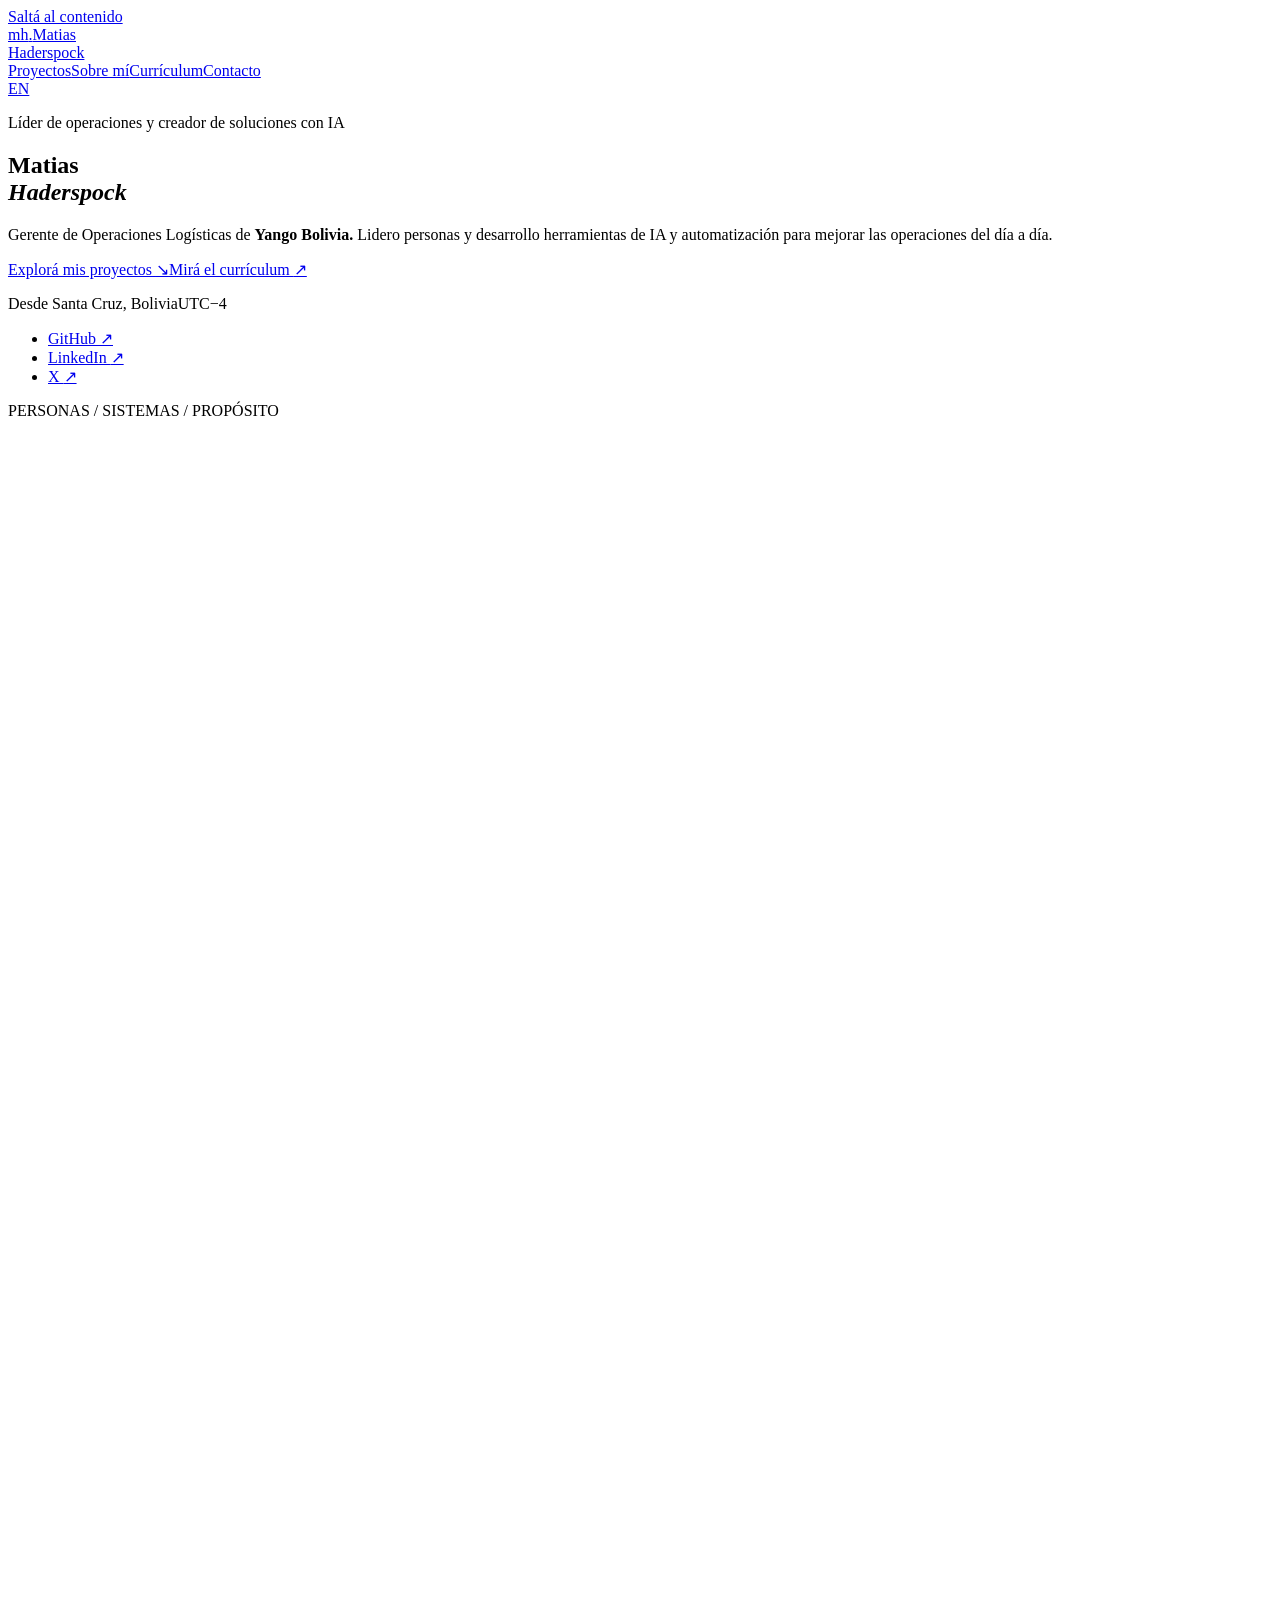
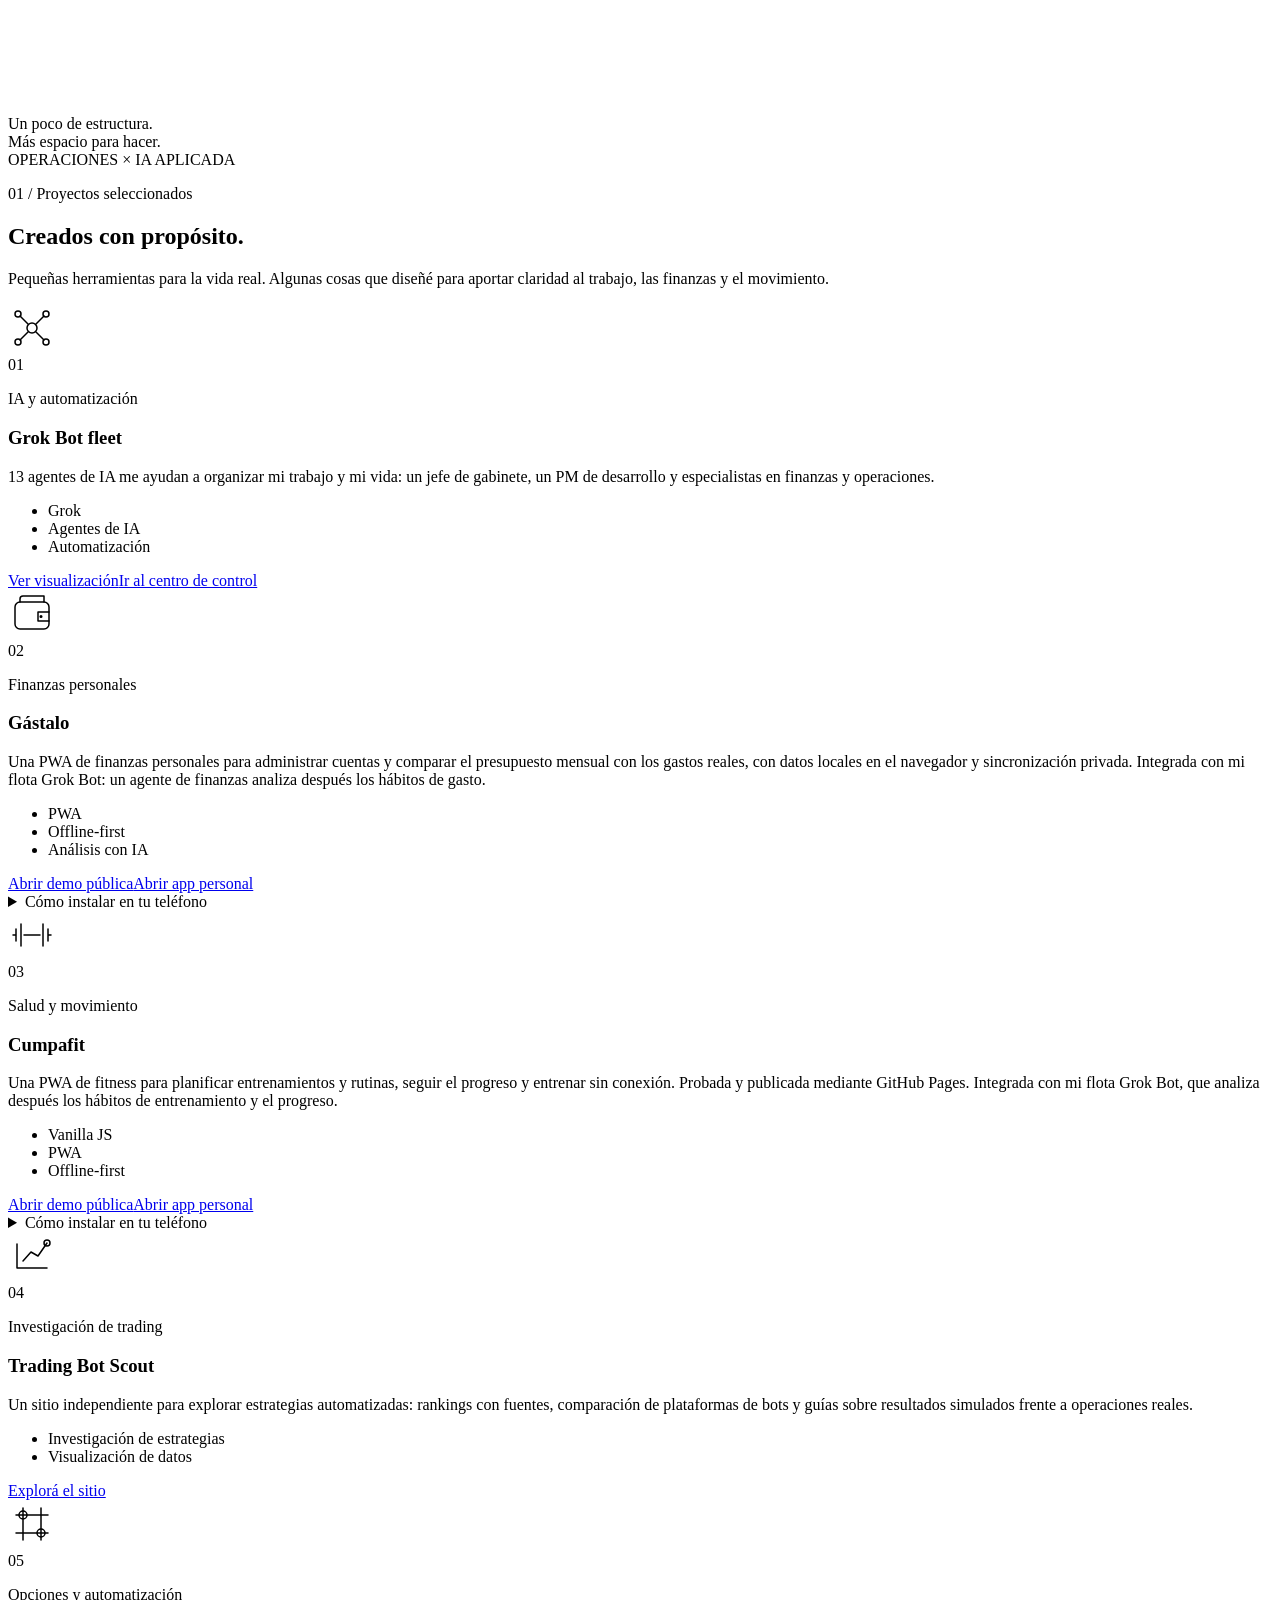
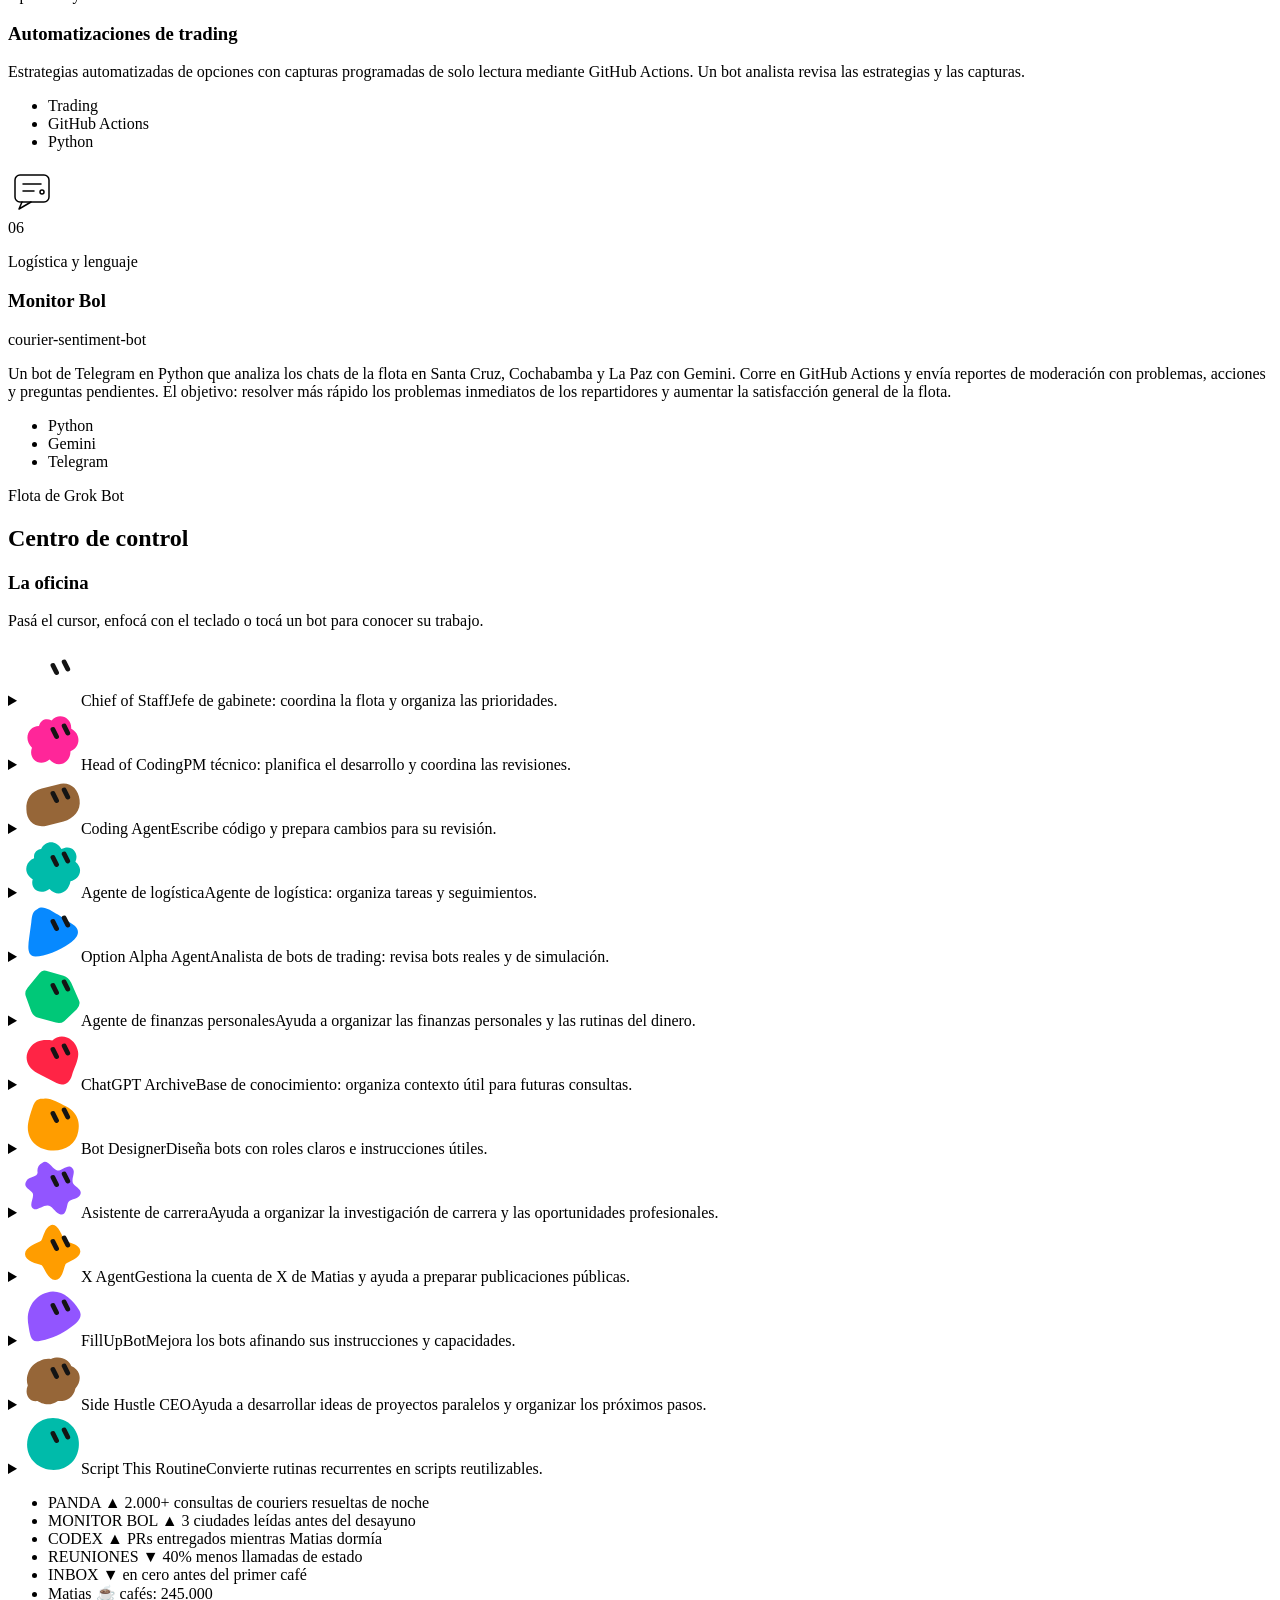
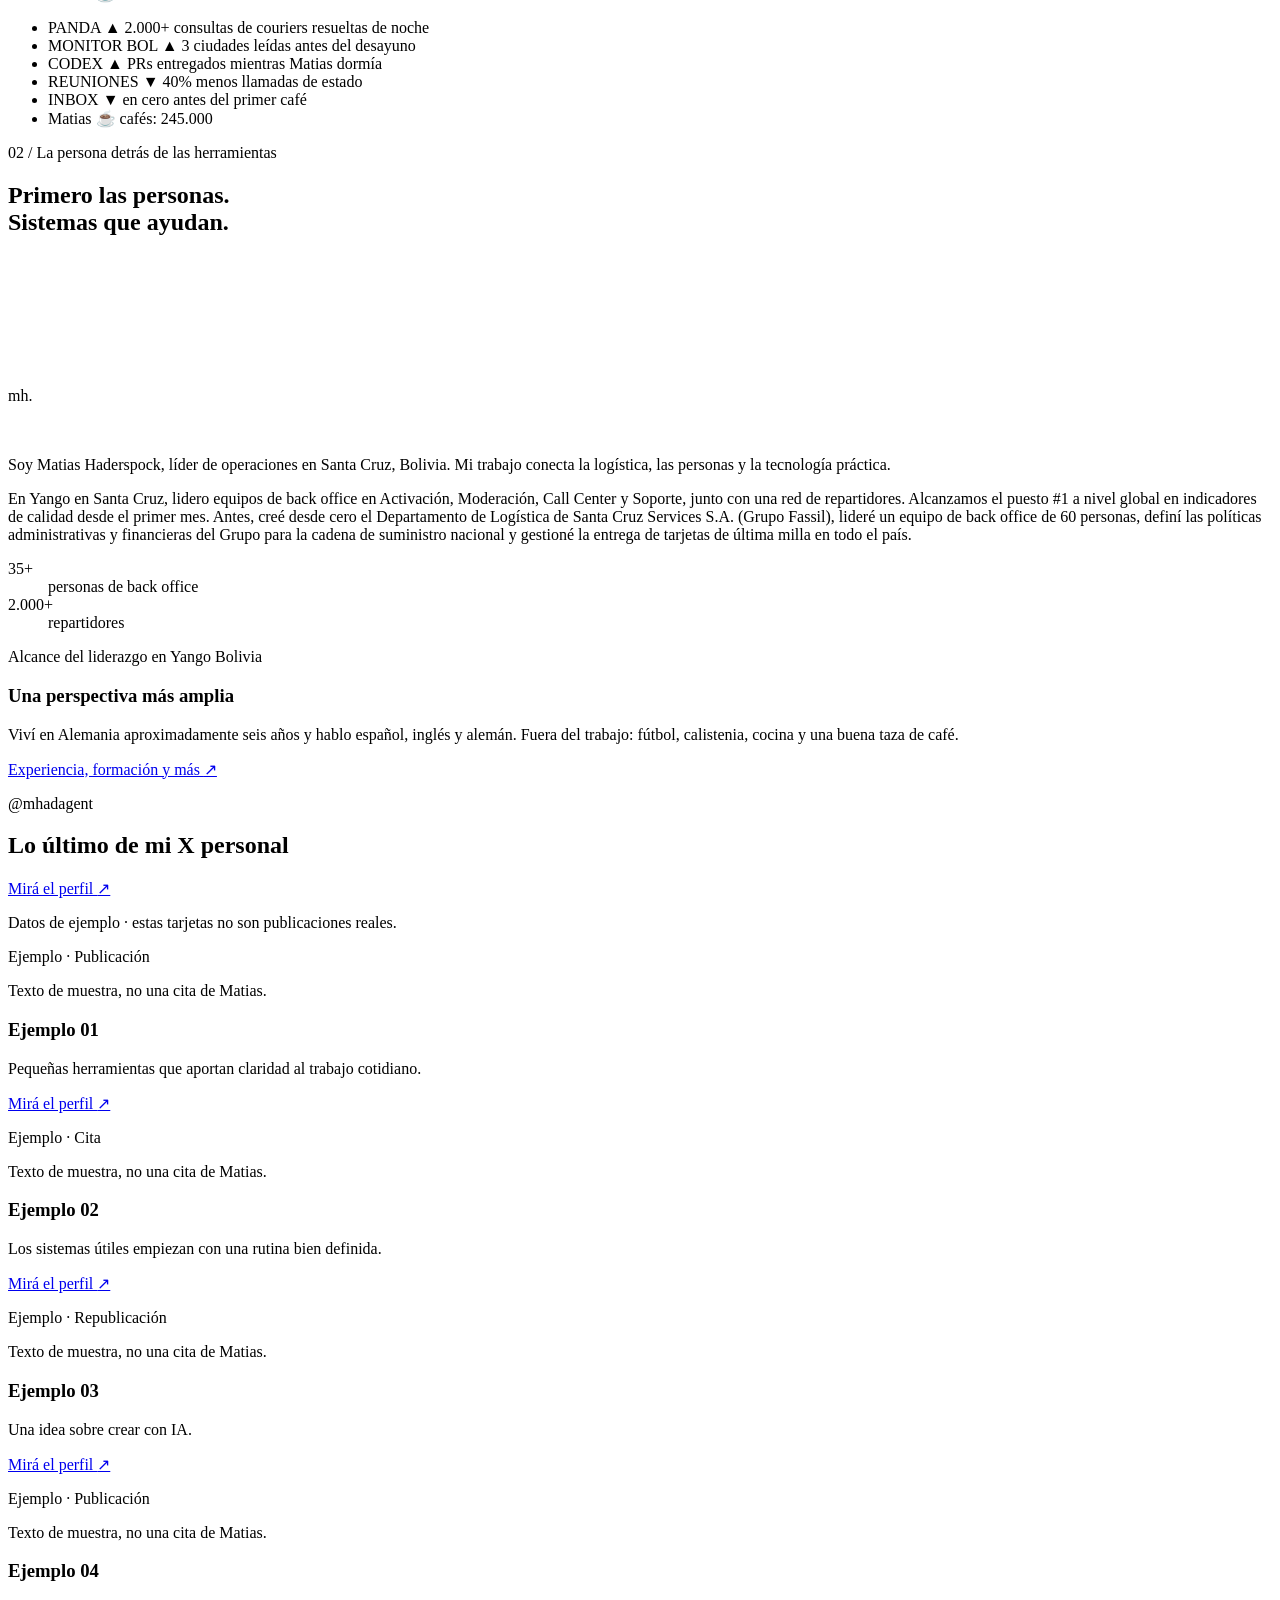
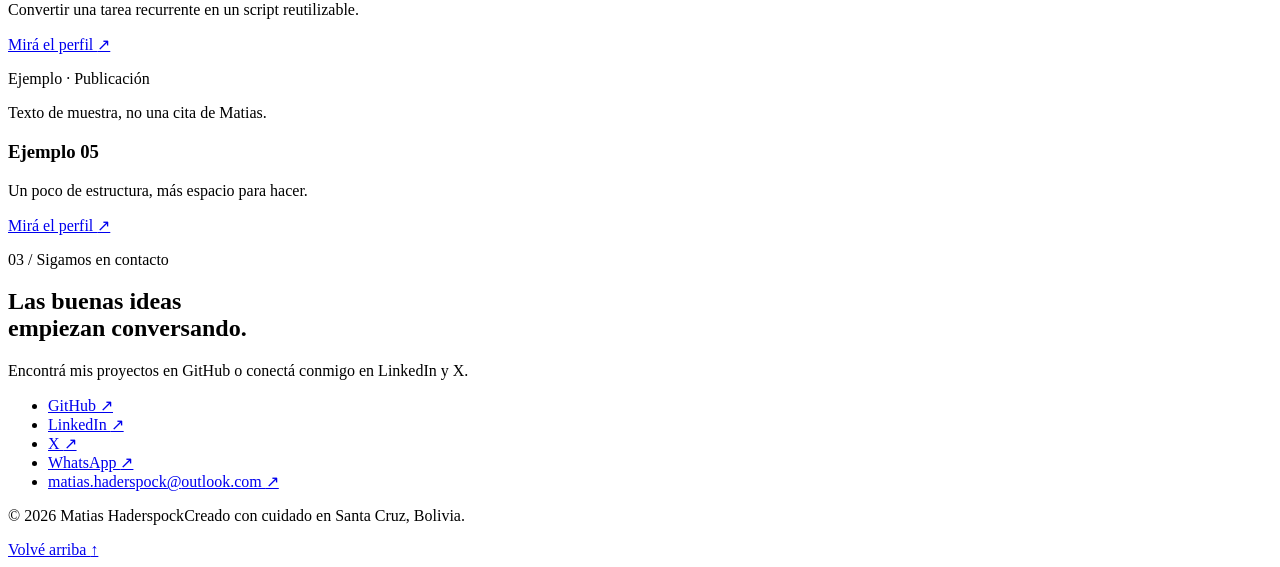
==== public/es/index.html @ 861e6962 "Clarify bilingual introduction and match resume WhatsApp arrows" ====
<!doctype html>
<html lang="es" data-theme="dark">
<head>
  <meta charset="utf-8">
  <meta name="viewport" content="width=device-width, initial-scale=1">
  <meta name="color-scheme" content="light dark">
  <meta name="theme-color" content="#111f2b">
  <script src="/assets/preferences.js"></script>
  <title>Matias Haderspock — Operaciones e IA aplicada</title>
  <meta name="description" content="Matias Haderspock, Gerente de Operaciones Logísticas de Yango Bolivia. Personas, logística y herramientas de IA y automatización con propósito. Lidera a 35+ personas de back office y 2.000+ repartidores en Yango Bolivia.">

  <link rel="canonical" href="https://matiashaderspock.com/es/">
  <link rel="alternate" hreflang="en" href="https://matiashaderspock.com/">
  <link rel="alternate" hreflang="es" href="https://matiashaderspock.com/es/">
  <link rel="alternate" hreflang="x-default" href="https://matiashaderspock.com/">
  <meta property="og:type" content="website">
  <meta property="og:site_name" content="Matias Haderspock">
  <meta property="og:title" content="Matias Haderspock — Operaciones e IA aplicada">
  <meta property="og:description" content="Matias Haderspock, Gerente de Operaciones Logísticas de Yango Bolivia. Personas, logística y herramientas de IA y automatización con propósito. Lidera a 35+ personas de back office y 2.000+ repartidores en Yango Bolivia.">
  <meta property="og:url" content="https://matiashaderspock.com/es/">
  <meta property="og:locale" content="es_BO">
  <meta property="og:locale:alternate" content="en_US">
  <meta property="og:image" content="https://matiashaderspock.com/assets/og-es.png">
  <meta property="og:image:width" content="1200">
  <meta property="og:image:height" content="630">
  <meta property="og:image:alt" content="Matias Haderspock — Operaciones e IA aplicada">
  <meta name="twitter:card" content="summary_large_image">
  <meta name="twitter:title" content="Matias Haderspock — Operaciones e IA aplicada">
  <meta name="twitter:description" content="Matias Haderspock, Gerente de Operaciones Logísticas de Yango Bolivia. Personas, logística y herramientas de IA y automatización con propósito. Lidera a 35+ personas de back office y 2.000+ repartidores en Yango Bolivia.">
  <meta name="twitter:image" content="https://matiashaderspock.com/assets/og-es.png">
  <link rel="icon" href="/favicon.svg" type="image/svg+xml">
  <link rel="icon" href="/favicon.ico" sizes="32x32">
  <link rel="apple-touch-icon" href="/apple-touch-icon.png">
  <link rel="preconnect" href="https://fonts.googleapis.com">
  <link rel="preconnect" href="https://fonts.gstatic.com" crossorigin>
  <link href="https://fonts.googleapis.com/css2?family=DM+Sans:wght@400;500;600;700&amp;family=Libre+Caslon+Display&amp;display=swap" rel="stylesheet">
  <link rel="stylesheet" href="/assets/styles.css">
  <link rel="stylesheet" href="/assets/mission-control.css?v=20261101-4">
  <script src="/assets/mission-control.js" defer></script>
  <link rel="stylesheet" href="/assets/fleet-video.css">
  <script src="/assets/app.js" defer></script>
  <link rel="stylesheet" href="/assets/x-latest.css">
  <script src="/assets/x-latest.js" defer></script>
  <script type="application/ld+json">
{
  "@context": "https://schema.org",
  "@type": "Person",
  "@id": "https://matiashaderspock.com/#person",
  "name": "Matias Haderspock",
  "url": "https://matiashaderspock.com/",
  "description": "Lidera a 35+ personas de back office y 2.000+ repartidores en Yango Bolivia.",
  "jobTitle": "Gerente de Operaciones Logísticas",
  "worksFor": {
    "@type": "Organization",
    "name": "Yango"
  }
}
  </script>
  <link rel="stylesheet" href="/assets/projects.css?v=89d3737b7918">
  <script src="/assets/projects.js?v=2b442bea9472" defer></script>
</head>
<body class="page-home" id="top">
  <a class="skip-link" href="#main">Saltá al contenido</a>
  <header class="site-header wrap">
    <a class="brand" href="/es/" aria-label="Matias Haderspock · Volvé al inicio"><span class="brand-mark" aria-hidden="true">mh<span>.</span></span><span class="brand-name">Matias<br>Haderspock</span></a>
    <nav class="main-nav" aria-label="Navegación principal">
      <a href="/es/#work">Proyectos</a><a href="/es/#about">Sobre mí</a><a href="/es/resume/">Currículum</a><a href="/es/#contact">Contacto</a>
    </nav>
    <div class="header-controls"><a class="language-switch" href="/" hreflang="en" lang="en" aria-label="View this page in English">EN</a><button class="theme-toggle" type="button" aria-label="Cambiá el tema de color" data-light-label="Cambiá a tema claro" data-dark-label="Cambiá a tema oscuro" hidden><svg width="18" height="18" viewBox="0 0 24 24" fill="none" stroke="currentColor" stroke-width="1.5" aria-hidden="true"><circle cx="12" cy="12" r="4"/><path d="M12 2v2m0 16v2M2 12h2m16 0h2M5 5l1.5 1.5m11 11L19 19M5 19l1.5-1.5m11-11L19 5"/></svg></button></div>
  </header>
  <main id="main" tabindex="-1">
    <section class="hero wrap" aria-labelledby="hero-title">
      <div class="hero-content"><p class="eyebrow"><span class="small-rule"></span>Líder de operaciones y creador de soluciones con IA</p><h1 id="hero-title">Matias<br><em>Haderspock</em></h1><p class="hero-intro">Gerente de Operaciones Logísticas de <strong>Yango Bolivia.</strong> Lidero personas y desarrollo herramientas de IA y automatización para mejorar las operaciones del día a día.</p><div class="hero-actions"><a class="button primary" href="#work">Explorá mis proyectos <span aria-hidden="true">↘</span></a><a class="text-link" href="/es/resume/">Mirá el currículum <span aria-hidden="true">↗</span></a></div><p class="location"><span class="location-dot" aria-hidden="true"></span>Desde Santa Cruz, Bolivia<span class="location-time">UTC−4</span></p><div class="hero-socials"><ul class="social-links"><li><a href="https://github.com/matiashaderspock-ai">GitHub <span aria-hidden="true">↗</span></a></li><li><a href="https://www.linkedin.com/in/matiashaderspock/">LinkedIn <span aria-hidden="true">↗</span></a></li><li><a href="https://x.com/mhadagent">X <span aria-hidden="true">↗</span></a></li></ul></div></div>
      <div class="hero-art" aria-hidden="true"><span class="art-caption">PERSONAS / SISTEMAS / PROPÓSITO</span><div class="ambient-glow"></div><svg class="contour" viewBox="0 0 460 470" fill="none"><g><ellipse cx="230" cy="235" rx="66" ry="105" transform="rotate(-42 230 235)"/><ellipse cx="230" cy="235" rx="76" ry="113" transform="rotate(-39 230 235)"/><ellipse cx="230" cy="235" rx="86" ry="121" transform="rotate(-36 230 235)"/><ellipse cx="230" cy="235" rx="96" ry="129" transform="rotate(-33 230 235)"/><ellipse cx="230" cy="235" rx="106" ry="137" transform="rotate(-30 230 235)"/><ellipse cx="230" cy="235" rx="116" ry="145" transform="rotate(-27 230 235)"/><ellipse cx="230" cy="235" rx="126" ry="153" transform="rotate(-24 230 235)"/><ellipse cx="230" cy="235" rx="136" ry="161" transform="rotate(-21 230 235)"/><ellipse cx="230" cy="235" rx="146" ry="169" transform="rotate(-18 230 235)"/><ellipse cx="230" cy="235" rx="156" ry="177" transform="rotate(-15 230 235)"/><ellipse cx="230" cy="235" rx="166" ry="185" transform="rotate(-12 230 235)"/><ellipse cx="230" cy="235" rx="176" ry="193" transform="rotate(-9 230 235)"/><ellipse cx="230" cy="235" rx="186" ry="201" transform="rotate(-6 230 235)"/><ellipse cx="230" cy="235" rx="196" ry="209" transform="rotate(-3 230 235)"/></g><circle class="orbit-point" cx="346" cy="120" r="5"/></svg><div class="art-note">Un poco de estructura.<br>Más espacio para hacer.</div><span class="art-bottom"><span></span>OPERACIONES × IA APLICADA</span></div>
    </section>
    <section class="section wrap" id="work" aria-labelledby="work-title"><div class="section-heading reveal"><div><p class="eyebrow">01 / Proyectos seleccionados</p><h2 id="work-title">Creados con propósito.</h2></div><p>Pequeñas herramientas para la vida real. Algunas cosas que diseñé para aportar claridad al trabajo, las finanzas y el movimiento.</p></div><div class="projects-grid"><article class="project-card reveal" id="grok" data-card-image="/media/bot-fleet-card-still.jpg" data-card-video="/media/bot-fleet-night.mp4"><div class="project-top"><div class="project-icon icon-grok"><svg width="48" height="48" viewBox="0 0 48 48" fill="none" stroke="currentColor" stroke-width="1.5" stroke-linecap="round" stroke-linejoin="round" aria-hidden="true"><circle cx="24" cy="24" r="5"/><circle cx="10" cy="10" r="3"/><circle cx="38" cy="10" r="3"/><circle cx="10" cy="38" r="3"/><circle cx="38" cy="38" r="3"/><path d="m12 12 8 8m8 8 8 8m-24 0 8-8m8-8 8-8"/></svg></div><span class="project-number" aria-hidden="true">01</span></div><p class="eyebrow project-category">IA y automatización</p><h3>Grok Bot fleet</h3><p class="project-description">13 agentes de IA me ayudan a organizar mi trabajo y mi vida: un jefe de gabinete, un PM de desarrollo y especialistas en finanzas y operaciones.</p><ul class="tags" aria-label="Tecnologías y temas"><li>Grok</li><li>Agentes de IA</li><li>Automatización</li></ul><div class="project-bottom project-actions"><a class="button" href="/es/fleet-visualization/" target="_blank" rel="noopener" aria-label="Ver visualización — se abre en una pestaña nueva">Ver visualización</a><a class="button" href="#mission-control">Ir al centro de control</a></div></article>
<article class="project-card reveal" id="gastalo" data-card-image="/media/gastalo-public-demo.png"><div class="project-top"><div class="project-icon icon-gastalo"><svg width="48" height="48" viewBox="0 0 48 48" fill="none" stroke="currentColor" stroke-width="1.5" stroke-linecap="round" stroke-linejoin="round" aria-hidden="true"><rect x="7" y="12" width="34" height="27" rx="5"/><path d="M12 12V9a3 3 0 0 1 3-3h21v6M41 22H30v9h11"/><circle cx="33" cy="26.5" r=".8"/></svg></div><span class="project-number" aria-hidden="true">02</span></div><p class="eyebrow project-category">Finanzas personales</p><h3>Gástalo</h3><p class="project-description">Una PWA de finanzas personales para administrar cuentas y comparar el presupuesto mensual con los gastos reales, con datos locales en el navegador y sincronización privada. Integrada con mi flota Grok Bot: un agente de finanzas analiza después los hábitos de gasto.</p><ul class="tags" aria-label="Tecnologías y temas"><li>PWA</li><li>Offline-first</li><li>Análisis con IA</li></ul><div class="project-bottom project-actions"><a class="button" href="https://matiashaderspock-ai.github.io/gastalo/?demo=1&amp;app-version=53">Abrir demo pública</a><a class="button" href="https://matiashaderspock-ai.github.io/gastalo/">Abrir app personal</a></div><details class="project-install"><summary>Cómo instalar en tu teléfono</summary><p>Primero abre la app personal en tu teléfono. Luego:</p><ul><li><strong>iPhone · Safari:</strong> Compartir → Agregar a pantalla de inicio → Abrir como app web (si aparece) → Agregar.</li><li><strong>Android · Chrome:</strong> Menú → Instalar y crear acceso directo → Instalar. Sigue los pasos; el texto del menú puede variar.</li></ul><p>Agregarla a inicio no copia los datos de otro dispositivo. Exporta un respaldo JSON antes de cambiar de teléfono o borrar los datos del navegador.</p></details></article>
<article class="project-card reveal" id="cumpafit" data-card-image="/media/cumpafit-public-demo.png"><div class="project-top"><div class="project-icon icon-cumpafit"><svg width="48" height="48" viewBox="0 0 48 48" fill="none" stroke="currentColor" stroke-width="1.5" stroke-linecap="round" stroke-linejoin="round" aria-hidden="true"><path d="M16 24h16M8 18v12m5-17v22m27-17v12m-5-17v22M8 24H5m35 0h3"/></svg></div><span class="project-number" aria-hidden="true">03</span></div><p class="eyebrow project-category">Salud y movimiento</p><h3>Cumpafit</h3><p class="project-description">Una PWA de fitness para planificar entrenamientos y rutinas, seguir el progreso y entrenar sin conexión. Probada y publicada mediante GitHub Pages. Integrada con mi flota Grok Bot, que analiza después los hábitos de entrenamiento y el progreso.</p><ul class="tags" aria-label="Tecnologías y temas"><li>Vanilla JS</li><li>PWA</li><li>Offline-first</li></ul><div class="project-bottom project-actions"><a class="button" href="https://matiashaderspock-ai.github.io/cumpafit/?demo=1">Abrir demo pública</a><a class="button" href="https://matiashaderspock-ai.github.io/cumpafit/">Abrir app personal</a></div><details class="project-install"><summary>Cómo instalar en tu teléfono</summary><p>Primero abre la app personal en tu teléfono. Luego:</p><ul><li><strong>iPhone · Safari:</strong> Compartir → Agregar a pantalla de inicio → Abrir como app web (si aparece) → Agregar.</li><li><strong>Android · Chrome:</strong> Menú → Instalar y crear acceso directo → Instalar. Sigue los pasos; el texto del menú puede variar.</li></ul><p>Agregarla a inicio no copia los datos de otro dispositivo. Exporta un respaldo JSON antes de cambiar de teléfono o borrar los datos del navegador.</p></details></article>
<article class="project-card reveal" id="trading-bot-scout"><div class="project-top"><div class="project-icon"><svg width="48" height="48" viewBox="0 0 48 48" fill="none" stroke="currentColor" stroke-width="1.5" stroke-linecap="round" stroke-linejoin="round" aria-hidden="true"><path d="M9 36V12m0 24h30M15 29l8-9 7 4 9-13"/><circle cx="39" cy="11" r="3"/></svg></div><span class="project-number" aria-hidden="true">04</span></div><p class="eyebrow project-category">Investigación de trading</p><h3>Trading Bot Scout</h3><p class="project-description">Un sitio independiente para explorar estrategias automatizadas: rankings con fuentes, comparación de plataformas de bots y guías sobre resultados simulados frente a operaciones reales.</p><ul class="tags" aria-label="Tecnologías y temas"><li>Investigación de estrategias</li><li>Visualización de datos</li></ul><div class="project-bottom project-actions project-actions-single"><a class="button" href="https://tradingbotscout.com">Explorá el sitio</a></div></article>
<article class="project-card reveal" id="trading-automations"><div class="project-top"><div class="project-icon"><svg width="48" height="48" viewBox="0 0 48 48" fill="none" stroke="currentColor" stroke-width="1.5" stroke-linecap="round" stroke-linejoin="round" aria-hidden="true"><path d="M8 15h32M8 33h32M15 8v32m18-32v32"/><circle cx="15" cy="15" r="4"/><circle cx="33" cy="33" r="4"/></svg></div><span class="project-number" aria-hidden="true">05</span></div><p class="eyebrow project-category">Opciones y automatización</p><h3>Automatizaciones de trading</h3><p class="project-description">Estrategias automatizadas de opciones con capturas programadas de solo lectura mediante GitHub Actions. Un bot analista revisa las estrategias y las capturas.</p><ul class="tags" aria-label="Tecnologías y temas"><li>Trading</li><li>GitHub Actions</li><li>Python</li></ul></article>
<article class="project-card reveal" id="monitor"><div class="project-top"><div class="project-icon icon-monitor"><svg width="48" height="48" viewBox="0 0 48 48" fill="none" stroke="currentColor" stroke-width="1.5" stroke-linecap="round" stroke-linejoin="round" aria-hidden="true"><rect x="7" y="8" width="34" height="27" rx="5"/><path d="m14 35-3 7 12-7M15 17h18M15 24h11"/><circle cx="34" cy="25" r="2"/></svg></div><span class="project-number" aria-hidden="true">06</span></div><p class="eyebrow project-category">Logística y lenguaje</p><h3>Monitor Bol</h3><p class="project-repo">courier-sentiment-bot</p><p class="project-description">Un bot de Telegram en Python que analiza los chats de la flota en Santa Cruz, Cochabamba y La Paz con Gemini. Corre en GitHub Actions y envía reportes de moderación con problemas, acciones y preguntas pendientes. El objetivo: resolver más rápido los problemas inmediatos de los repartidores y aumentar la satisfacción general de la flota.</p><ul class="tags" aria-label="Tecnologías y temas"><li>Python</li><li>Gemini</li><li>Telegram</li></ul></article></div></section>

    <section class="section wrap mission-control" id="mission-control" aria-labelledby="mission-title">
      <div class="section-heading"><div><p class="eyebrow">Flota de Grok Bot</p><h2 id="mission-title">Centro de control</h2></div></div>
      <div class="office-glass"><div class="office-heading"><h3>La oficina</h3></div><p class="office-hint">Pasá el cursor, enfocá con el teclado o tocá un bot para conocer su trabajo.</p>
        <div class="office-grid"><details class="bot-desk bot-1"><summary aria-describedby="bot-job-1"><span class="bot-status" aria-hidden="true"></span><span class="bot-avatar" aria-hidden="true"><svg viewBox="0 0 80 80" width="56" height="60" focusable="false"><path d="M40 4C60 4 76 21 76 43C76 64 59 76 39 76C18 76 4 62 4 42C4 21 20 4 40 4Z" fill="#ffffff"/><path d="M40 25l5 10M56 20l5 10" fill="none" stroke="#141414" stroke-width="7" stroke-linecap="round"/></svg></span><span class="bot-table" aria-hidden="true"></span><span class="bot-name">Chief of Staff</span><span class="bot-job" id="bot-job-1">Jefe de gabinete: coordina la flota y organiza las prioridades.</span></summary></details><details class="bot-desk bot-2"><summary aria-describedby="bot-job-2"><span class="bot-status" aria-hidden="true"></span><span class="bot-avatar" aria-hidden="true"><svg viewBox="0 0 80 80" width="56" height="60" focusable="false"><path d="M38 12C49 0 67 8 66 24C80 31 80 50 65 56C65 74 46 81 35 68C20 80 4 66 10 51C-3 39 5 20 20 20C23 10 31 9 38 12Z" fill="#ff2699"/><path d="M40 25l5 10M56 20l5 10" fill="none" stroke="#141414" stroke-width="7" stroke-linecap="round"/></svg></span><span class="bot-table" aria-hidden="true"></span><span class="bot-name">Head of Coding</span><span class="bot-job" id="bot-job-2">PM técnico: planifica el desarrollo y coordina las revisiones.</span></summary></details><details class="bot-desk bot-3"><summary aria-describedby="bot-job-3"><span class="bot-status" aria-hidden="true"></span><span class="bot-avatar" aria-hidden="true"><svg viewBox="0 0 80 80" width="56" height="60" focusable="false"><path d="M24 18L47 12C64 7 76 18 78 34C80 49 70 61 55 65L31 71C14 75 2 64 2 48C1 33 9 22 24 18Z" fill="#966638"/><path d="M40 25l5 10M56 20l5 10" fill="none" stroke="#141414" stroke-width="7" stroke-linecap="round"/></svg></span><span class="bot-table" aria-hidden="true"></span><span class="bot-name">Coding Agent</span><span class="bot-job" id="bot-job-3">Escribe código y prepara cambios para su revisión.</span></summary></details><details class="bot-desk bot-4"><summary aria-describedby="bot-job-4"><span class="bot-status" aria-hidden="true"></span><span class="bot-avatar" aria-hidden="true"><svg viewBox="0 0 80 80" width="56" height="60" focusable="false"><path d="M23 13C29 0 45 0 52 13C66 5 78 18 72 31C85 42 77 57 65 59C62 76 46 82 35 70C21 80 7 70 11 56C-3 48 0 31 13 26C12 18 17 14 23 13Z" fill="#00bbaa"/><path d="M40 25l5 10M56 20l5 10" fill="none" stroke="#141414" stroke-width="7" stroke-linecap="round"/></svg></span><span class="bot-table" aria-hidden="true"></span><span class="bot-name">Agente de logística</span><span class="bot-job" id="bot-job-4">Agente de logística: organiza tareas y seguimientos.</span></summary></details><details class="bot-desk bot-5"><summary aria-describedby="bot-job-5"><span class="bot-status" aria-hidden="true"></span><span class="bot-avatar" aria-hidden="true"><svg viewBox="0 0 80 80" width="56" height="60" focusable="false"><path d="M18 7C25 1 37 9 47 15L68 29C81 37 76 48 64 56C49 67 28 75 15 75C3 75 4 62 6 48L9 26C10 16 11 10 18 7Z" fill="#0789ff"/><path d="M40 25l5 10M56 20l5 10" fill="none" stroke="#141414" stroke-width="7" stroke-linecap="round"/></svg></span><span class="bot-table" aria-hidden="true"></span><span class="bot-name">Option Alpha Agent</span><span class="bot-job" id="bot-job-5">Analista de bots de trading: revisa bots reales y de simulación.</span></summary></details><details class="bot-desk bot-6"><summary aria-describedby="bot-job-6"><span class="bot-status" aria-hidden="true"></span><span class="bot-avatar" aria-hidden="true"><svg viewBox="0 0 80 80" width="56" height="60" focusable="false"><path d="M30 4L55 11Q62 13 66 21L77 46Q80 52 74 59L56 76Q51 80 44 78L19 71Q12 69 9 62L1 40Q-1 34 4 28L21 7Q25 2 30 4Z" fill="#00c878"/><path d="M40 25l5 10M56 20l5 10" fill="none" stroke="#141414" stroke-width="7" stroke-linecap="round"/></svg></span><span class="bot-table" aria-hidden="true"></span><span class="bot-name">Agente de finanzas personales</span><span class="bot-job" id="bot-job-6">Ayuda a organizar las finanzas personales y las rutinas del dinero.</span></summary></details><details class="bot-desk bot-7"><summary aria-describedby="bot-job-7"><span class="bot-status" aria-hidden="true"></span><span class="bot-avatar" aria-hidden="true"><svg viewBox="0 0 80 80" width="56" height="60" focusable="false"><path d="M39 12C52 0 71 9 75 25C79 36 71 49 67 62C64 73 55 78 45 73L18 59C2 51-2 35 7 23C14 12 26 10 39 12Z" fill="#ff2445"/><path d="M40 25l5 10M56 20l5 10" fill="none" stroke="#141414" stroke-width="7" stroke-linecap="round"/></svg></span><span class="bot-table" aria-hidden="true"></span><span class="bot-name">ChatGPT Archive</span><span class="bot-job" id="bot-job-7">Base de conocimiento: organiza contexto útil para futuras consultas.</span></summary></details><details class="bot-desk bot-8"><summary aria-describedby="bot-job-8"><span class="bot-status" aria-hidden="true"></span><span class="bot-avatar" aria-hidden="true"><svg viewBox="0 0 80 80" width="56" height="60" focusable="false"><path d="M27 4C36 2 48 10 59 15C74 23 79 36 76 51C73 68 58 78 41 78C19 78 4 64 4 45C4 35 9 22 12 13C15 6 19 3 27 4Z" fill="#ff9d00"/><path d="M40 25l5 10M56 20l5 10" fill="none" stroke="#141414" stroke-width="7" stroke-linecap="round"/></svg></span><span class="bot-table" aria-hidden="true"></span><span class="bot-name">Bot Designer</span><span class="bot-job" id="bot-job-8">Diseña bots con roles claros e instrucciones útiles.</span></summary></details><details class="bot-desk bot-9"><summary aria-describedby="bot-job-9"><span class="bot-status" aria-hidden="true"></span><span class="bot-avatar" aria-hidden="true"><svg viewBox="0 0 80 80" width="56" height="60" focusable="false"><path d="M25 4C32-2 40 14 46 15C53 16 62 4 68 12C73 18 65 27 69 34C72 39 84 43 78 51C74 57 63 55 61 62C59 70 58 81 49 77C42 74 39 65 32 65C24 65 15 75 10 68C6 62 15 51 10 46C5 41-3 38 2 30C6 23 18 25 18 18C17 12 19 7 25 4Z" fill="#9255ff"/><path d="M40 25l5 10M56 20l5 10" fill="none" stroke="#141414" stroke-width="7" stroke-linecap="round"/></svg></span><span class="bot-table" aria-hidden="true"></span><span class="bot-name">Asistente de carrera</span><span class="bot-job" id="bot-job-9">Ayuda a organizar la investigación de carrera y las oportunidades profesionales.</span></summary></details><details class="bot-desk bot-10"><summary aria-describedby="bot-job-10"><span class="bot-status" aria-hidden="true"></span><span class="bot-avatar" aria-hidden="true"><svg viewBox="0 0 80 80" width="56" height="60" focusable="false"><path d="M36 2C47-3 53 18 56 23C62 27 80 29 79 40C78 49 62 54 58 57C55 64 53 80 43 80C33 80 28 63 24 59C17 57 0 53 0 43C0 33 18 27 23 24C27 17 28 6 36 2Z" fill="#ff9d00"/><path d="M40 25l5 10M56 20l5 10" fill="none" stroke="#141414" stroke-width="7" stroke-linecap="round"/></svg></span><span class="bot-table" aria-hidden="true"></span><span class="bot-name">X Agent</span><span class="bot-job" id="bot-job-10">Gestiona la cuenta de X de Matias y ayuda a preparar publicaciones públicas.</span></summary></details><details class="bot-desk bot-11"><summary aria-describedby="bot-job-11"><span class="bot-status" aria-hidden="true"></span><span class="bot-avatar" aria-hidden="true"><svg viewBox="0 0 80 80" width="56" height="60" focusable="false"><path d="M40 5C56 5 69 18 77 31C85 43 72 52 60 60C48 68 32 74 19 76C8 78 7 66 5 54C0 30 14 7 40 5Z" fill="#9255ff"/><path d="M40 25l5 10M56 20l5 10" fill="none" stroke="#141414" stroke-width="7" stroke-linecap="round"/></svg></span><span class="bot-table" aria-hidden="true"></span><span class="bot-name">FillUpBot</span><span class="bot-job" id="bot-job-11">Mejora los bots afinando sus instrucciones y capacidades.</span></summary></details><details class="bot-desk bot-12"><summary aria-describedby="bot-job-12"><span class="bot-status" aria-hidden="true"></span><span class="bot-avatar" aria-hidden="true"><svg viewBox="0 0 80 80" width="56" height="60" focusable="false"><path d="M37 10C50 4 63 11 66 20C81 26 81 43 72 52C69 66 58 71 47 70C35 79 22 73 18 70C5 72-1 59 4 48C-1 33 9 17 21 13C26 10 32 9 37 10Z" fill="#966638"/><path d="M40 25l5 10M56 20l5 10" fill="none" stroke="#141414" stroke-width="7" stroke-linecap="round"/></svg></span><span class="bot-table" aria-hidden="true"></span><span class="bot-name">Side Hustle CEO</span><span class="bot-job" id="bot-job-12">Ayuda a desarrollar ideas de proyectos paralelos y organizar los próximos pasos.</span></summary></details><details class="bot-desk bot-13"><summary aria-describedby="bot-job-13"><span class="bot-status" aria-hidden="true"></span><span class="bot-avatar" aria-hidden="true"><svg viewBox="0 0 80 80" width="56" height="60" focusable="false"><path d="M40 3C61 3 77 19 77 40C77 61 62 77 41 77C20 77 3 62 3 41C3 20 19 3 40 3Z" fill="#00bbaa"/><path d="M40 25l5 10M56 20l5 10" fill="none" stroke="#141414" stroke-width="7" stroke-linecap="round"/></svg></span><span class="bot-table" aria-hidden="true"></span><span class="bot-name">Script This Routine</span><span class="bot-job" id="bot-job-13">Convierte rutinas recurrentes en scripts reutilizables.</span></summary></details></div>
        <div class="ticker-heading"><button type="button" class="ticker-toggle" data-pause="Pausá la cinta" data-resume="Reanudá la cinta" aria-pressed="false" hidden>Pausá la cinta</button></div>
        <div class="office-ticker" tabindex="0" role="region" aria-label="Actividad"><div class="ticker-track"><ul class="ticker-group"><li class="ticker-up">PANDA ▲ 2.000+ consultas de couriers resueltas de noche</li><li class="ticker-up">MONITOR BOL ▲ 3 ciudades leídas antes del desayuno</li><li class="ticker-up">CODEX ▲ PRs entregados mientras Matias dormía</li><li class="ticker-up">REUNIONES ▼ 40% menos llamadas de estado</li><li class="ticker-up">INBOX ▼ en cero antes del primer café</li><li class="ticker-up">Matias ☕ cafés: 245.000</li></ul><ul class="ticker-group ticker-copy" aria-hidden="true"><li class="ticker-up">PANDA ▲ 2.000+ consultas de couriers resueltas de noche</li><li class="ticker-up">MONITOR BOL ▲ 3 ciudades leídas antes del desayuno</li><li class="ticker-up">CODEX ▲ PRs entregados mientras Matias dormía</li><li class="ticker-up">REUNIONES ▼ 40% menos llamadas de estado</li><li class="ticker-up">INBOX ▼ en cero antes del primer café</li><li class="ticker-up">Matias ☕ cafés: 245.000</li></ul></div></div>
      </div>
    </section>
    <section class="about-section section" id="about" aria-labelledby="about-title"><div class="wrap about-grid"><div class="reveal"><p class="eyebrow">02 / La persona detrás de las herramientas</p><h2 id="about-title">Primero las personas.<br>Sistemas que ayudan.</h2><svg class="about-monogram" width="250" height="180" viewBox="0 0 250 180" aria-hidden="true"><text x="0" y="145" fill="currentColor">mh.</text></svg></div><div class="about-copy reveal"><p class="lead">Soy Matias Haderspock, líder de operaciones en Santa Cruz, Bolivia. Mi trabajo conecta la logística, las personas y la tecnología práctica.</p><p>En Yango en Santa Cruz, lidero equipos de back office en Activación, Moderación, Call Center y Soporte, junto con una red de repartidores. Alcanzamos el puesto #1 a nivel global en indicadores de calidad desde el primer mes. Antes, creé desde cero el Departamento de Logística de Santa Cruz Services S.A. (Grupo Fassil), lideré un equipo de back office de 60 personas, definí las políticas administrativas y financieras del Grupo para la cadena de suministro nacional y gestioné la entrega de tarjetas de última milla en todo el país.</p><dl class="stats"><div><dt>35+</dt><dd>personas de back office</dd></div><div><dt>2.000+</dt><dd>repartidores</dd></div></dl><p class="stats-note">Alcance del liderazgo en Yango Bolivia</p><h3>Una perspectiva más amplia</h3><p>Viví en Alemania aproximadamente seis años y hablo español, inglés y alemán. Fuera del trabajo: fútbol, calistenia, cocina y una buena taza de café.</p><a class="text-link" href="/es/resume/">Experiencia, formación y más <span aria-hidden="true">↗</span></a></div></div></section>
    <section class="section wrap latest-x" id="latest-x" aria-labelledby="x-title"><div class="section-heading"><div><p class="eyebrow">@mhadagent</p><h2 id="x-title">Lo último de mi X personal</h2></div><a class="text-link" href="https://x.com/mhadagent">Mirá el perfil <span aria-hidden="true">↗</span></a></div><p class="x-status" id="x-status" role="status">Datos de ejemplo · estas tarjetas no son publicaciones reales.</p><div class="x-strip" id="x-cards"><article class="x-card"><p class="x-kind">Ejemplo · Publicación</p><span class="x-sample-note">Texto de muestra, no una cita de Matias.</span><h3>Ejemplo 01</h3><p class="x-text">Pequeñas herramientas que aportan claridad al trabajo cotidiano.</p><a class="text-link" href="https://x.com/mhadagent">Mirá el perfil <span aria-hidden="true">↗</span></a></article><article class="x-card"><p class="x-kind">Ejemplo · Cita</p><span class="x-sample-note">Texto de muestra, no una cita de Matias.</span><h3>Ejemplo 02</h3><p class="x-text">Los sistemas útiles empiezan con una rutina bien definida.</p><a class="text-link" href="https://x.com/mhadagent">Mirá el perfil <span aria-hidden="true">↗</span></a></article><article class="x-card"><p class="x-kind">Ejemplo · Republicación</p><span class="x-sample-note">Texto de muestra, no una cita de Matias.</span><h3>Ejemplo 03</h3><p class="x-text">Una idea sobre crear con IA.</p><a class="text-link" href="https://x.com/mhadagent">Mirá el perfil <span aria-hidden="true">↗</span></a></article><article class="x-card"><p class="x-kind">Ejemplo · Publicación</p><span class="x-sample-note">Texto de muestra, no una cita de Matias.</span><h3>Ejemplo 04</h3><p class="x-text">Convertir una tarea recurrente en un script reutilizable.</p><a class="text-link" href="https://x.com/mhadagent">Mirá el perfil <span aria-hidden="true">↗</span></a></article><article class="x-card"><p class="x-kind">Ejemplo · Publicación</p><span class="x-sample-note">Texto de muestra, no una cita de Matias.</span><h3>Ejemplo 05</h3><p class="x-text">Un poco de estructura, más espacio para hacer.</p><a class="text-link" href="https://x.com/mhadagent">Mirá el perfil <span aria-hidden="true">↗</span></a></article></div></section>
    <section class="contact-section wrap section reveal" id="contact" aria-labelledby="contact-title"><p class="eyebrow">03 / Sigamos en contacto</p><h2 id="contact-title">Las buenas ideas<br>empiezan conversando.</h2><p class="contact-copy">Encontrá mis proyectos en GitHub o conectá conmigo en LinkedIn y X.</p><ul class="social-links"><li><a href="https://github.com/matiashaderspock-ai">GitHub <span aria-hidden="true">↗</span></a></li><li><a href="https://www.linkedin.com/in/matiashaderspock/">LinkedIn <span aria-hidden="true">↗</span></a></li><li><a href="https://x.com/mhadagent">X <span aria-hidden="true">↗</span></a></li><li><a href="https://wa.me/59175349410" target="_blank" rel="noopener">WhatsApp <span aria-hidden="true">↗</span></a></li><li><a href="mailto:matias.haderspock@outlook.com">matias.haderspock@<wbr>outlook.com <span aria-hidden="true">↗</span></a></li></ul></section>
  </main>
  <footer class="site-footer wrap"><p>© 2026 Matias Haderspock<span>Creado con cuidado en Santa Cruz, Bolivia.</span></p><a href="#top">Volvé arriba <span aria-hidden="true">↑</span></a></footer>
<dialog class="project-film" aria-labelledby="film-title"><div class="film-heading"><h2 id="film-title">Flota de Grok Bot · video</h2><button type="button" autofocus>Cerrar</button></div><video controls playsinline preload="none" aria-label="Video de la flota Grok Bot"></video></dialog>
</body>
</html>
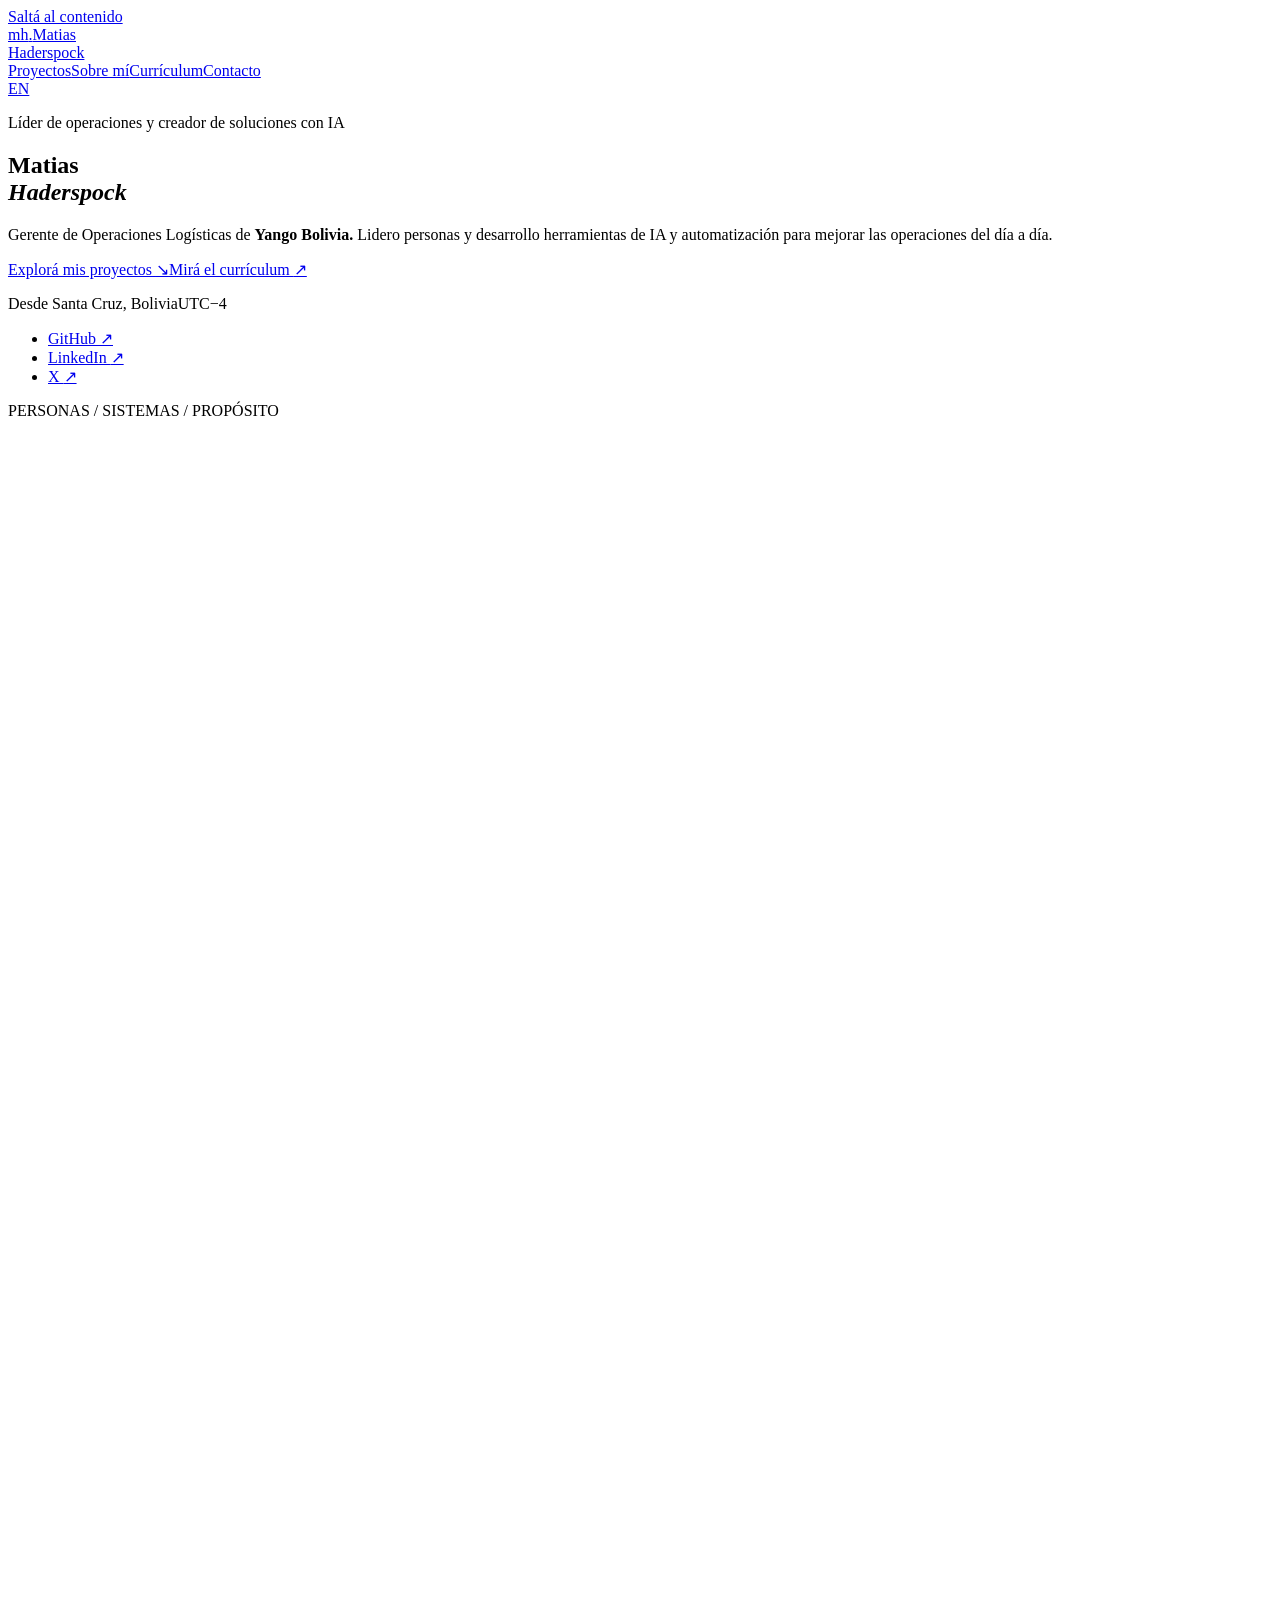
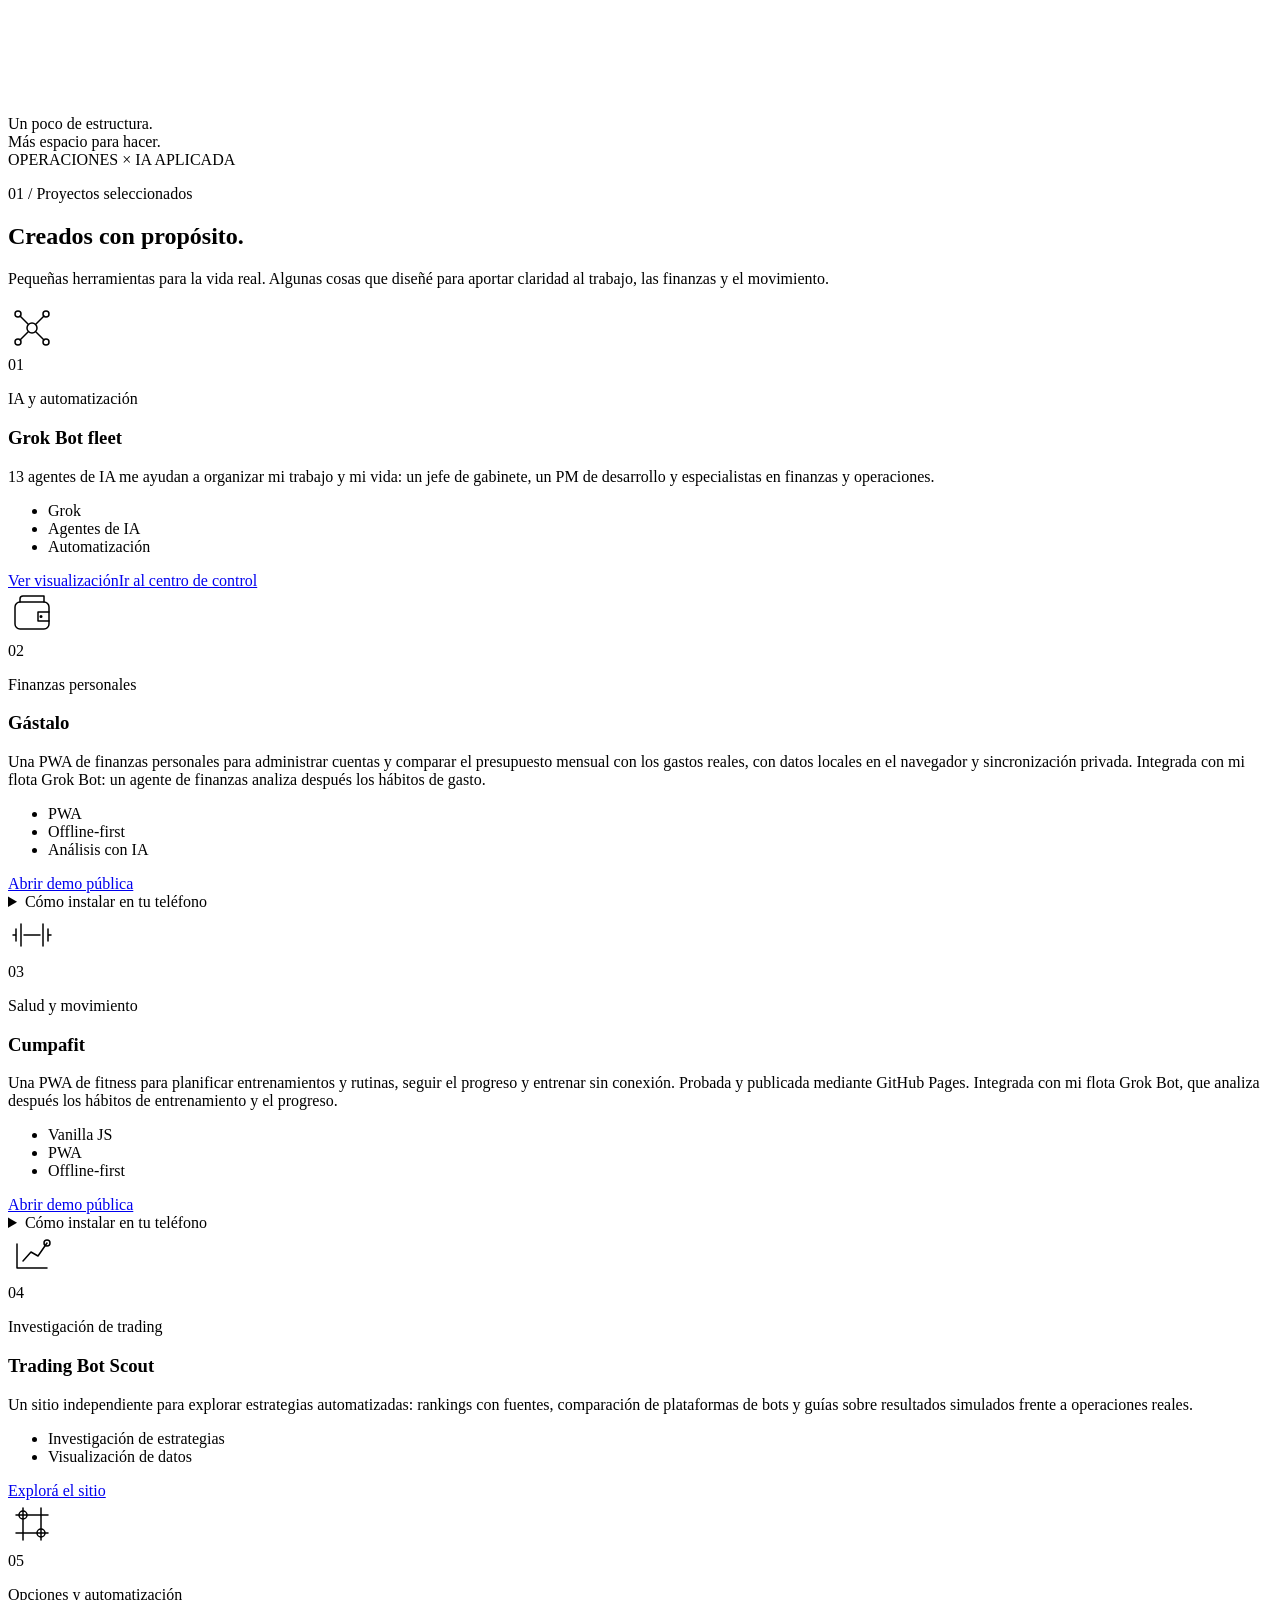
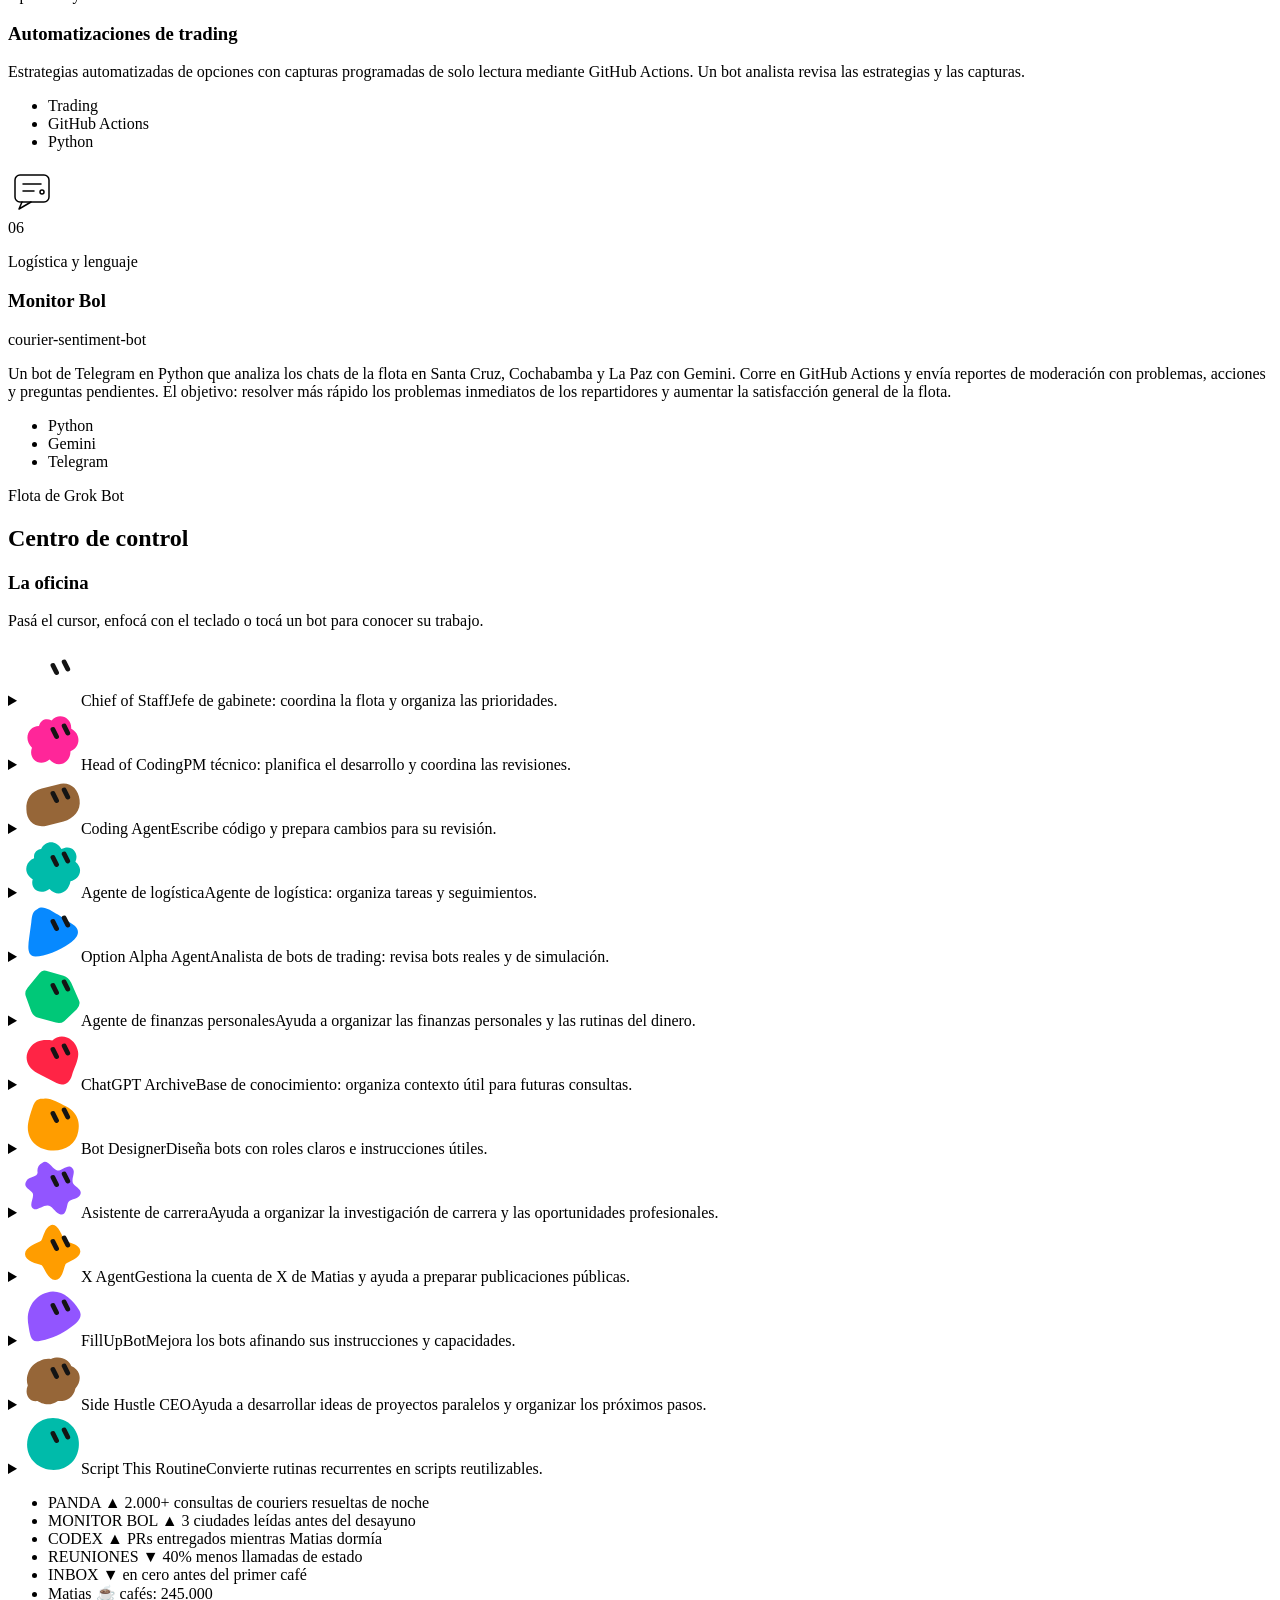
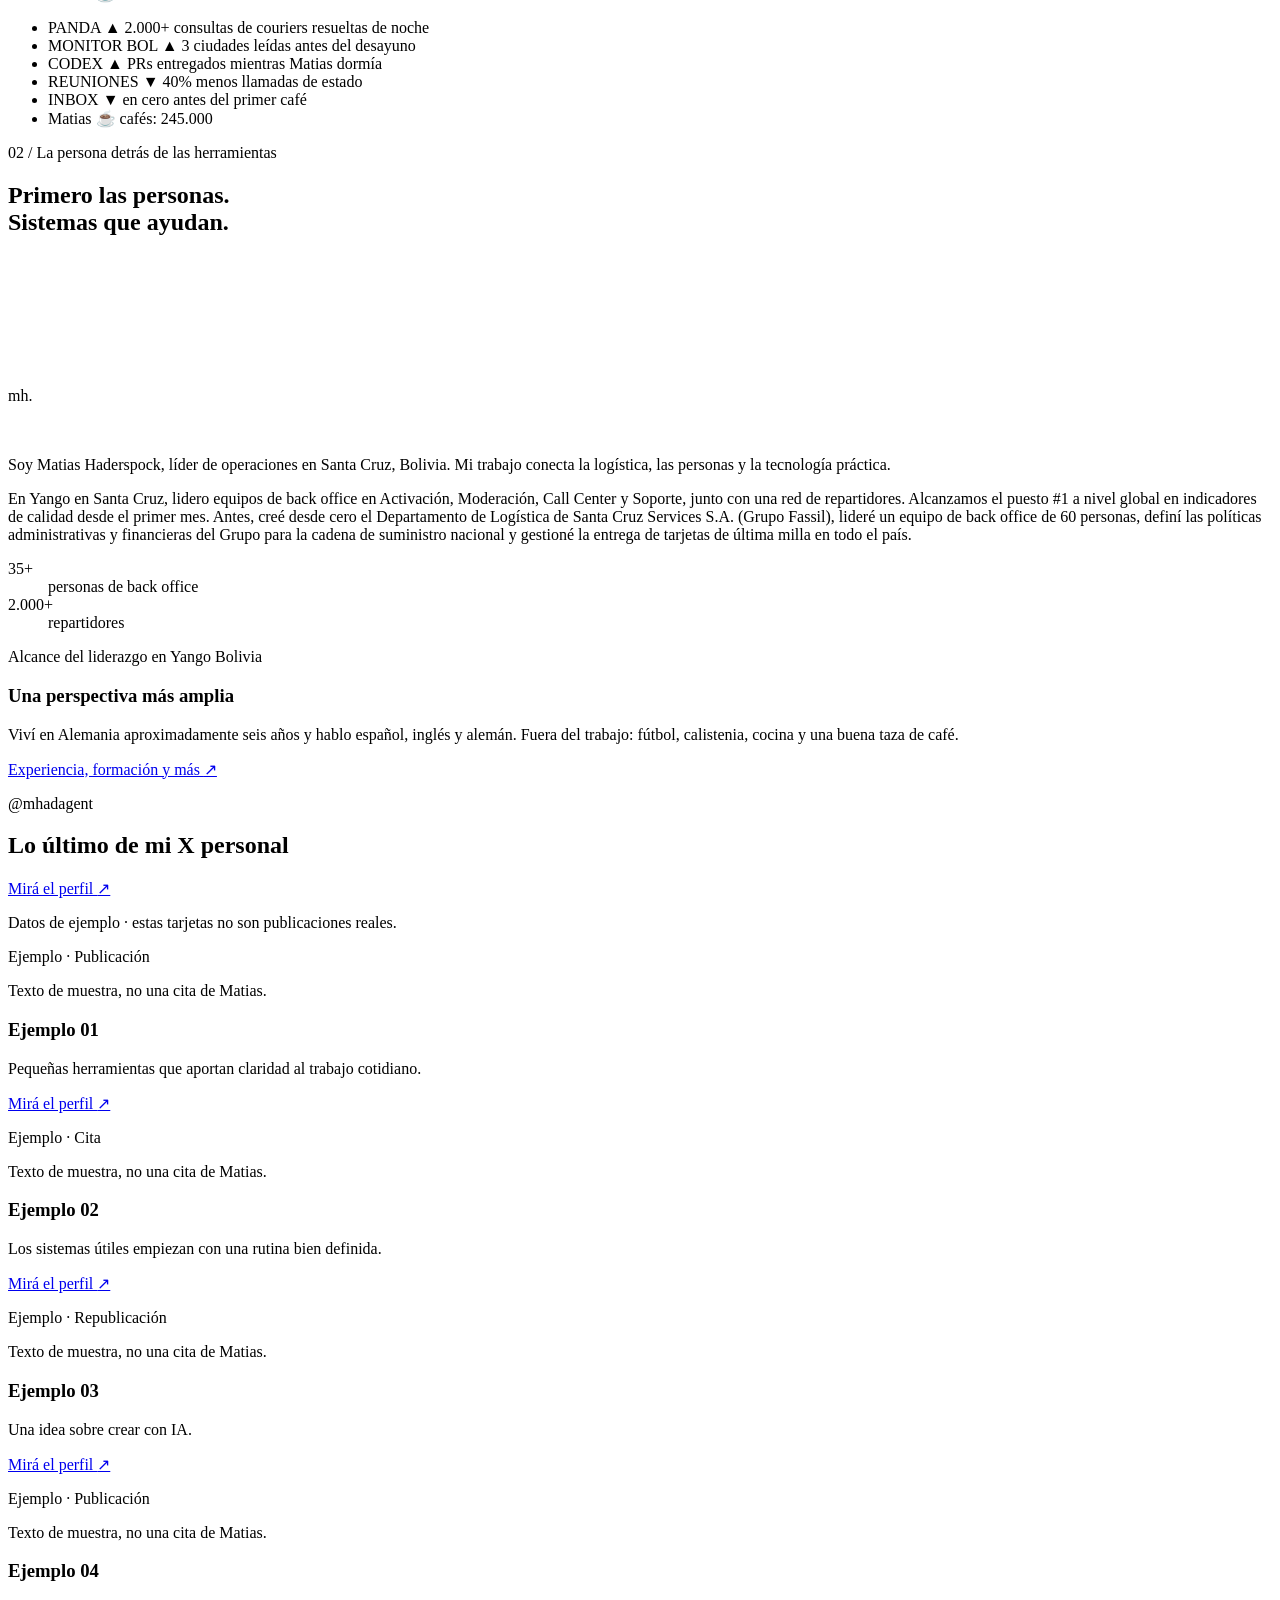
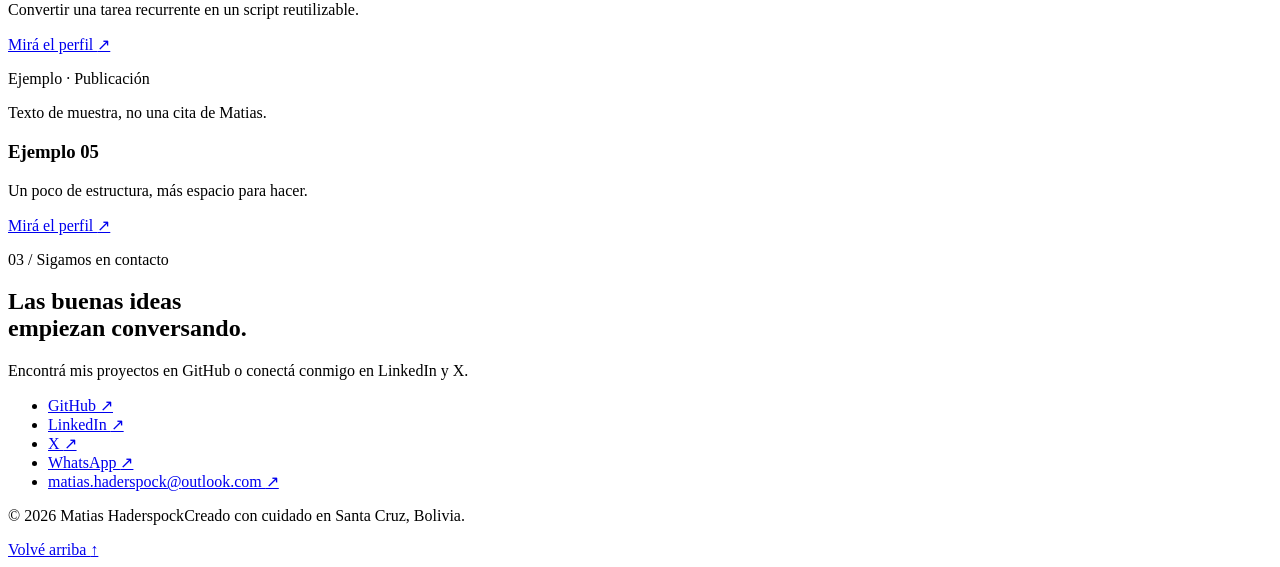
==== commit 4455a0c7: "Compact project navigation and tuck personal apps into install help" ====
--- a/public/es/index.html
+++ b/public/es/index.html
@@ -56,8 +56,8 @@
   }
 }
   </script>
-  <link rel="stylesheet" href="/assets/projects.css?v=89d3737b7918">
-  <script src="/assets/projects.js?v=2b442bea9472" defer></script>
+  <link rel="stylesheet" href="/assets/projects.css?v=a76bd05fa6db">
+  <script src="/assets/projects.js?v=f36818786edd" defer></script>
 </head>
 <body class="page-home" id="top">
   <a class="skip-link" href="#main">Saltá al contenido</a>
@@ -74,9 +74,9 @@
       <div class="hero-art" aria-hidden="true"><span class="art-caption">PERSONAS / SISTEMAS / PROPÓSITO</span><div class="ambient-glow"></div><svg class="contour" viewBox="0 0 460 470" fill="none"><g><ellipse cx="230" cy="235" rx="66" ry="105" transform="rotate(-42 230 235)"/><ellipse cx="230" cy="235" rx="76" ry="113" transform="rotate(-39 230 235)"/><ellipse cx="230" cy="235" rx="86" ry="121" transform="rotate(-36 230 235)"/><ellipse cx="230" cy="235" rx="96" ry="129" transform="rotate(-33 230 235)"/><ellipse cx="230" cy="235" rx="106" ry="137" transform="rotate(-30 230 235)"/><ellipse cx="230" cy="235" rx="116" ry="145" transform="rotate(-27 230 235)"/><ellipse cx="230" cy="235" rx="126" ry="153" transform="rotate(-24 230 235)"/><ellipse cx="230" cy="235" rx="136" ry="161" transform="rotate(-21 230 235)"/><ellipse cx="230" cy="235" rx="146" ry="169" transform="rotate(-18 230 235)"/><ellipse cx="230" cy="235" rx="156" ry="177" transform="rotate(-15 230 235)"/><ellipse cx="230" cy="235" rx="166" ry="185" transform="rotate(-12 230 235)"/><ellipse cx="230" cy="235" rx="176" ry="193" transform="rotate(-9 230 235)"/><ellipse cx="230" cy="235" rx="186" ry="201" transform="rotate(-6 230 235)"/><ellipse cx="230" cy="235" rx="196" ry="209" transform="rotate(-3 230 235)"/></g><circle class="orbit-point" cx="346" cy="120" r="5"/></svg><div class="art-note">Un poco de estructura.<br>Más espacio para hacer.</div><span class="art-bottom"><span></span>OPERACIONES × IA APLICADA</span></div>
     </section>
     <section class="section wrap" id="work" aria-labelledby="work-title"><div class="section-heading reveal"><div><p class="eyebrow">01 / Proyectos seleccionados</p><h2 id="work-title">Creados con propósito.</h2></div><p>Pequeñas herramientas para la vida real. Algunas cosas que diseñé para aportar claridad al trabajo, las finanzas y el movimiento.</p></div><div class="projects-grid"><article class="project-card reveal" id="grok" data-card-image="/media/bot-fleet-card-still.jpg" data-card-video="/media/bot-fleet-night.mp4"><div class="project-top"><div class="project-icon icon-grok"><svg width="48" height="48" viewBox="0 0 48 48" fill="none" stroke="currentColor" stroke-width="1.5" stroke-linecap="round" stroke-linejoin="round" aria-hidden="true"><circle cx="24" cy="24" r="5"/><circle cx="10" cy="10" r="3"/><circle cx="38" cy="10" r="3"/><circle cx="10" cy="38" r="3"/><circle cx="38" cy="38" r="3"/><path d="m12 12 8 8m8 8 8 8m-24 0 8-8m8-8 8-8"/></svg></div><span class="project-number" aria-hidden="true">01</span></div><p class="eyebrow project-category">IA y automatización</p><h3>Grok Bot fleet</h3><p class="project-description">13 agentes de IA me ayudan a organizar mi trabajo y mi vida: un jefe de gabinete, un PM de desarrollo y especialistas en finanzas y operaciones.</p><ul class="tags" aria-label="Tecnologías y temas"><li>Grok</li><li>Agentes de IA</li><li>Automatización</li></ul><div class="project-bottom project-actions"><a class="button" href="/es/fleet-visualization/" target="_blank" rel="noopener" aria-label="Ver visualización — se abre en una pestaña nueva">Ver visualización</a><a class="button" href="#mission-control">Ir al centro de control</a></div></article>
-<article class="project-card reveal" id="gastalo" data-card-image="/media/gastalo-public-demo.png"><div class="project-top"><div class="project-icon icon-gastalo"><svg width="48" height="48" viewBox="0 0 48 48" fill="none" stroke="currentColor" stroke-width="1.5" stroke-linecap="round" stroke-linejoin="round" aria-hidden="true"><rect x="7" y="12" width="34" height="27" rx="5"/><path d="M12 12V9a3 3 0 0 1 3-3h21v6M41 22H30v9h11"/><circle cx="33" cy="26.5" r=".8"/></svg></div><span class="project-number" aria-hidden="true">02</span></div><p class="eyebrow project-category">Finanzas personales</p><h3>Gástalo</h3><p class="project-description">Una PWA de finanzas personales para administrar cuentas y comparar el presupuesto mensual con los gastos reales, con datos locales en el navegador y sincronización privada. Integrada con mi flota Grok Bot: un agente de finanzas analiza después los hábitos de gasto.</p><ul class="tags" aria-label="Tecnologías y temas"><li>PWA</li><li>Offline-first</li><li>Análisis con IA</li></ul><div class="project-bottom project-actions"><a class="button" href="https://matiashaderspock-ai.github.io/gastalo/?demo=1&amp;app-version=53">Abrir demo pública</a><a class="button" href="https://matiashaderspock-ai.github.io/gastalo/">Abrir app personal</a></div><details class="project-install"><summary>Cómo instalar en tu teléfono</summary><p>Primero abre la app personal en tu teléfono. Luego:</p><ul><li><strong>iPhone · Safari:</strong> Compartir → Agregar a pantalla de inicio → Abrir como app web (si aparece) → Agregar.</li><li><strong>Android · Chrome:</strong> Menú → Instalar y crear acceso directo → Instalar. Sigue los pasos; el texto del menú puede variar.</li></ul><p>Agregarla a inicio no copia los datos de otro dispositivo. Exporta un respaldo JSON antes de cambiar de teléfono o borrar los datos del navegador.</p></details></article>
-<article class="project-card reveal" id="cumpafit" data-card-image="/media/cumpafit-public-demo.png"><div class="project-top"><div class="project-icon icon-cumpafit"><svg width="48" height="48" viewBox="0 0 48 48" fill="none" stroke="currentColor" stroke-width="1.5" stroke-linecap="round" stroke-linejoin="round" aria-hidden="true"><path d="M16 24h16M8 18v12m5-17v22m27-17v12m-5-17v22M8 24H5m35 0h3"/></svg></div><span class="project-number" aria-hidden="true">03</span></div><p class="eyebrow project-category">Salud y movimiento</p><h3>Cumpafit</h3><p class="project-description">Una PWA de fitness para planificar entrenamientos y rutinas, seguir el progreso y entrenar sin conexión. Probada y publicada mediante GitHub Pages. Integrada con mi flota Grok Bot, que analiza después los hábitos de entrenamiento y el progreso.</p><ul class="tags" aria-label="Tecnologías y temas"><li>Vanilla JS</li><li>PWA</li><li>Offline-first</li></ul><div class="project-bottom project-actions"><a class="button" href="https://matiashaderspock-ai.github.io/cumpafit/?demo=1">Abrir demo pública</a><a class="button" href="https://matiashaderspock-ai.github.io/cumpafit/">Abrir app personal</a></div><details class="project-install"><summary>Cómo instalar en tu teléfono</summary><p>Primero abre la app personal en tu teléfono. Luego:</p><ul><li><strong>iPhone · Safari:</strong> Compartir → Agregar a pantalla de inicio → Abrir como app web (si aparece) → Agregar.</li><li><strong>Android · Chrome:</strong> Menú → Instalar y crear acceso directo → Instalar. Sigue los pasos; el texto del menú puede variar.</li></ul><p>Agregarla a inicio no copia los datos de otro dispositivo. Exporta un respaldo JSON antes de cambiar de teléfono o borrar los datos del navegador.</p></details></article>
-<article class="project-card reveal" id="trading-bot-scout"><div class="project-top"><div class="project-icon"><svg width="48" height="48" viewBox="0 0 48 48" fill="none" stroke="currentColor" stroke-width="1.5" stroke-linecap="round" stroke-linejoin="round" aria-hidden="true"><path d="M9 36V12m0 24h30M15 29l8-9 7 4 9-13"/><circle cx="39" cy="11" r="3"/></svg></div><span class="project-number" aria-hidden="true">04</span></div><p class="eyebrow project-category">Investigación de trading</p><h3>Trading Bot Scout</h3><p class="project-description">Un sitio independiente para explorar estrategias automatizadas: rankings con fuentes, comparación de plataformas de bots y guías sobre resultados simulados frente a operaciones reales.</p><ul class="tags" aria-label="Tecnologías y temas"><li>Investigación de estrategias</li><li>Visualización de datos</li></ul><div class="project-bottom project-actions project-actions-single"><a class="button" href="https://tradingbotscout.com">Explorá el sitio</a></div></article>
+<article class="project-card reveal" id="gastalo" data-card-image="/media/gastalo-public-demo.png"><div class="project-top"><div class="project-icon icon-gastalo"><svg width="48" height="48" viewBox="0 0 48 48" fill="none" stroke="currentColor" stroke-width="1.5" stroke-linecap="round" stroke-linejoin="round" aria-hidden="true"><rect x="7" y="12" width="34" height="27" rx="5"/><path d="M12 12V9a3 3 0 0 1 3-3h21v6M41 22H30v9h11"/><circle cx="33" cy="26.5" r=".8"/></svg></div><span class="project-number" aria-hidden="true">02</span></div><p class="eyebrow project-category">Finanzas personales</p><h3>Gástalo</h3><p class="project-description">Una PWA de finanzas personales para administrar cuentas y comparar el presupuesto mensual con los gastos reales, con datos locales en el navegador y sincronización privada. Integrada con mi flota Grok Bot: un agente de finanzas analiza después los hábitos de gasto.</p><ul class="tags" aria-label="Tecnologías y temas"><li>PWA</li><li>Offline-first</li><li>Análisis con IA</li></ul><div class="project-bottom project-actions project-actions-single"><a class="button" href="https://matiashaderspock-ai.github.io/gastalo/?demo=1&amp;app-version=53">Abrir demo pública</a></div><details class="project-install"><summary>Cómo instalar en tu teléfono</summary><p>Primero abre la app personal en tu teléfono. Luego:</p><ul><li><strong>iPhone · Safari:</strong> Compartir → Agregar a pantalla de inicio → Abrir como app web (si aparece) → Agregar.</li><li><strong>Android · Chrome:</strong> Menú → Instalar y crear acceso directo → Instalar. Sigue los pasos; el texto del menú puede variar.</li></ul><p>Agregarla a inicio no copia los datos de otro dispositivo. Exporta un respaldo JSON antes de cambiar de teléfono o borrar los datos del navegador.</p><div class="project-actions project-actions-single"><a class="button" href="https://matiashaderspock-ai.github.io/gastalo/">Abrir app personal</a></div></details></article>
+<article class="project-card reveal" id="cumpafit" data-card-image="/media/cumpafit-public-demo.png"><div class="project-top"><div class="project-icon icon-cumpafit"><svg width="48" height="48" viewBox="0 0 48 48" fill="none" stroke="currentColor" stroke-width="1.5" stroke-linecap="round" stroke-linejoin="round" aria-hidden="true"><path d="M16 24h16M8 18v12m5-17v22m27-17v12m-5-17v22M8 24H5m35 0h3"/></svg></div><span class="project-number" aria-hidden="true">03</span></div><p class="eyebrow project-category">Salud y movimiento</p><h3>Cumpafit</h3><p class="project-description">Una PWA de fitness para planificar entrenamientos y rutinas, seguir el progreso y entrenar sin conexión. Probada y publicada mediante GitHub Pages. Integrada con mi flota Grok Bot, que analiza después los hábitos de entrenamiento y el progreso.</p><ul class="tags" aria-label="Tecnologías y temas"><li>Vanilla JS</li><li>PWA</li><li>Offline-first</li></ul><div class="project-bottom project-actions project-actions-single"><a class="button" href="https://matiashaderspock-ai.github.io/cumpafit/?demo=1">Abrir demo pública</a></div><details class="project-install"><summary>Cómo instalar en tu teléfono</summary><p>Primero abre la app personal en tu teléfono. Luego:</p><ul><li><strong>iPhone · Safari:</strong> Compartir → Agregar a pantalla de inicio → Abrir como app web (si aparece) → Agregar.</li><li><strong>Android · Chrome:</strong> Menú → Instalar y crear acceso directo → Instalar. Sigue los pasos; el texto del menú puede variar.</li></ul><p>Agregarla a inicio no copia los datos de otro dispositivo. Exporta un respaldo JSON antes de cambiar de teléfono o borrar los datos del navegador.</p><div class="project-actions project-actions-single"><a class="button" href="https://matiashaderspock-ai.github.io/cumpafit/">Abrir app personal</a></div></details></article>
+<article class="project-card reveal" id="trading-bot-scout" data-card-image="/media/trading-bot-scout.jpg"><div class="project-top"><div class="project-icon"><svg width="48" height="48" viewBox="0 0 48 48" fill="none" stroke="currentColor" stroke-width="1.5" stroke-linecap="round" stroke-linejoin="round" aria-hidden="true"><path d="M9 36V12m0 24h30M15 29l8-9 7 4 9-13"/><circle cx="39" cy="11" r="3"/></svg></div><span class="project-number" aria-hidden="true">04</span></div><p class="eyebrow project-category">Investigación de trading</p><h3>Trading Bot Scout</h3><p class="project-description">Un sitio independiente para explorar estrategias automatizadas: rankings con fuentes, comparación de plataformas de bots y guías sobre resultados simulados frente a operaciones reales.</p><ul class="tags" aria-label="Tecnologías y temas"><li>Investigación de estrategias</li><li>Visualización de datos</li></ul><div class="project-bottom project-actions project-actions-single"><a class="button" href="https://tradingbotscout.com">Explorá el sitio</a></div></article>
 <article class="project-card reveal" id="trading-automations"><div class="project-top"><div class="project-icon"><svg width="48" height="48" viewBox="0 0 48 48" fill="none" stroke="currentColor" stroke-width="1.5" stroke-linecap="round" stroke-linejoin="round" aria-hidden="true"><path d="M8 15h32M8 33h32M15 8v32m18-32v32"/><circle cx="15" cy="15" r="4"/><circle cx="33" cy="33" r="4"/></svg></div><span class="project-number" aria-hidden="true">05</span></div><p class="eyebrow project-category">Opciones y automatización</p><h3>Automatizaciones de trading</h3><p class="project-description">Estrategias automatizadas de opciones con capturas programadas de solo lectura mediante GitHub Actions. Un bot analista revisa las estrategias y las capturas.</p><ul class="tags" aria-label="Tecnologías y temas"><li>Trading</li><li>GitHub Actions</li><li>Python</li></ul></article>
 <article class="project-card reveal" id="monitor"><div class="project-top"><div class="project-icon icon-monitor"><svg width="48" height="48" viewBox="0 0 48 48" fill="none" stroke="currentColor" stroke-width="1.5" stroke-linecap="round" stroke-linejoin="round" aria-hidden="true"><rect x="7" y="8" width="34" height="27" rx="5"/><path d="m14 35-3 7 12-7M15 17h18M15 24h11"/><circle cx="34" cy="25" r="2"/></svg></div><span class="project-number" aria-hidden="true">06</span></div><p class="eyebrow project-category">Logística y lenguaje</p><h3>Monitor Bol</h3><p class="project-repo">courier-sentiment-bot</p><p class="project-description">Un bot de Telegram en Python que analiza los chats de la flota en Santa Cruz, Cochabamba y La Paz con Gemini. Corre en GitHub Actions y envía reportes de moderación con problemas, acciones y preguntas pendientes. El objetivo: resolver más rápido los problemas inmediatos de los repartidores y aumentar la satisfacción general de la flota.</p><ul class="tags" aria-label="Tecnologías y temas"><li>Python</li><li>Gemini</li><li>Telegram</li></ul></article></div></section>
 
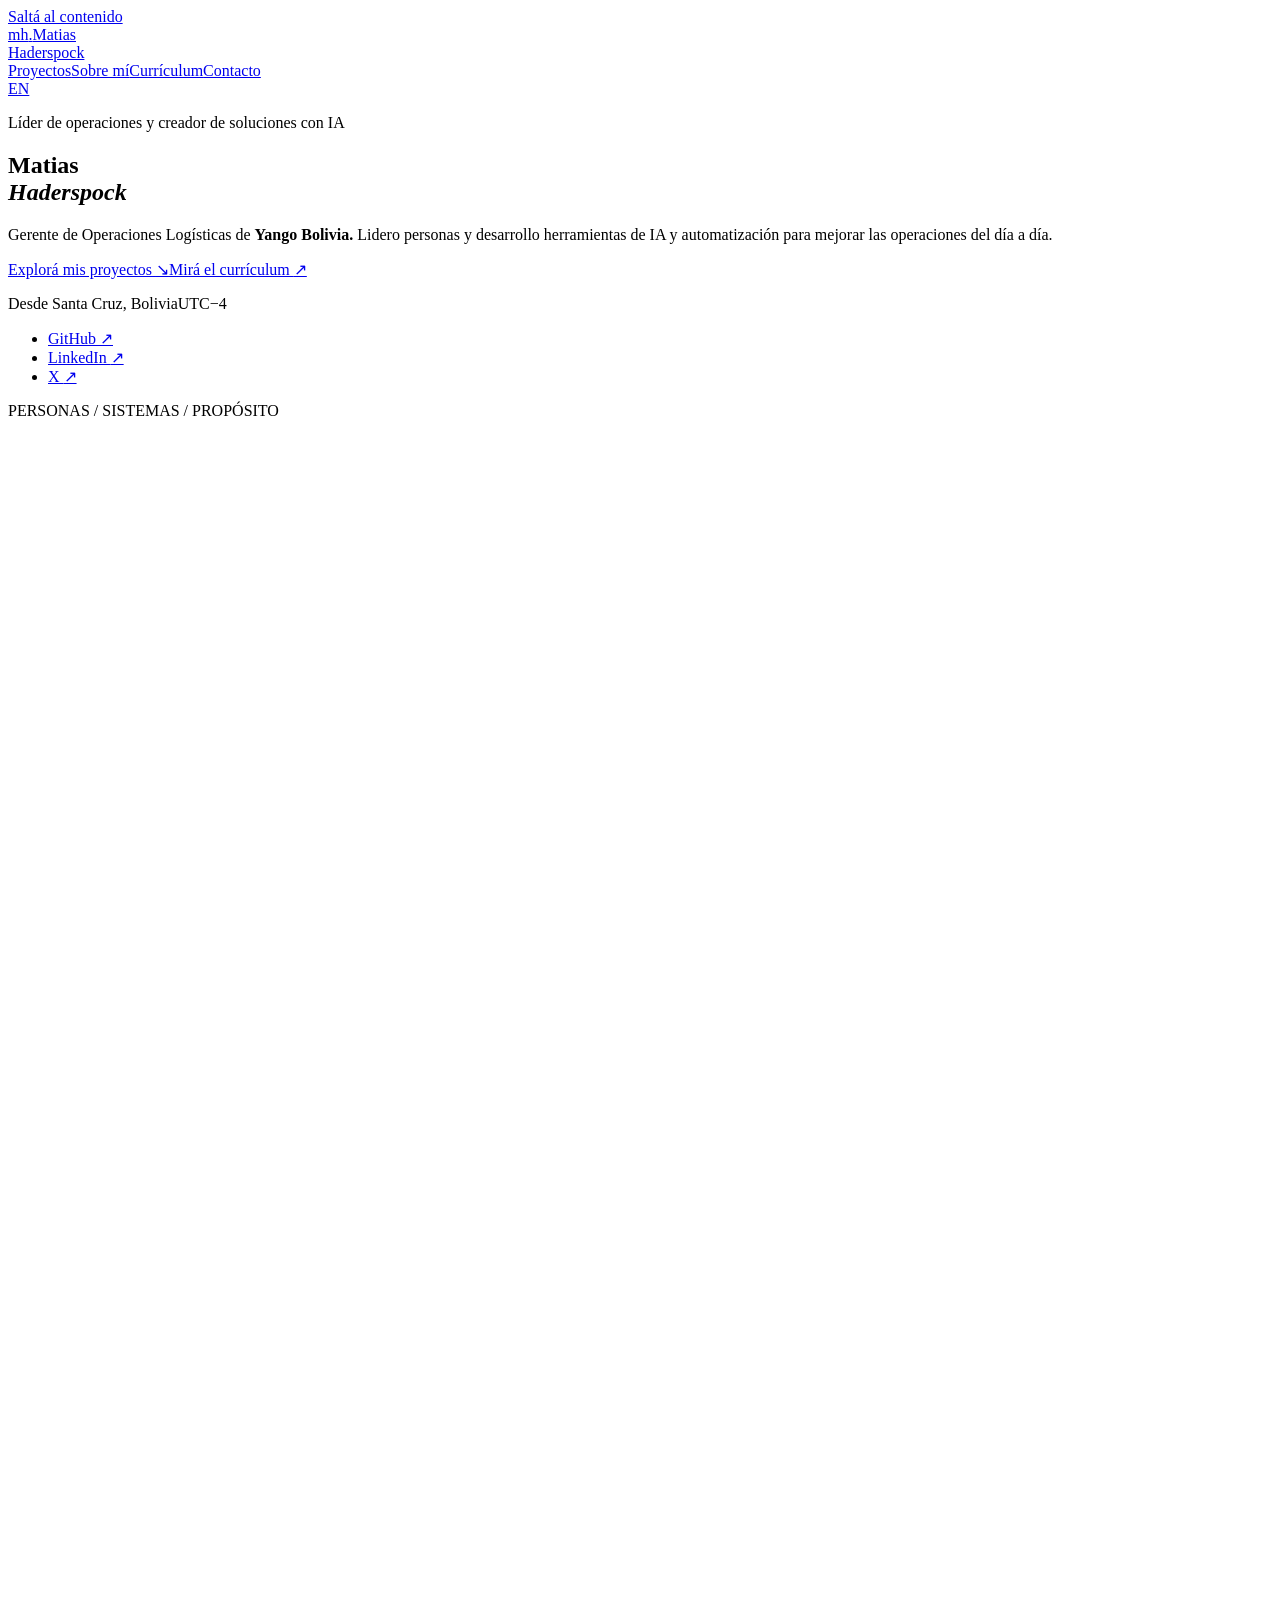
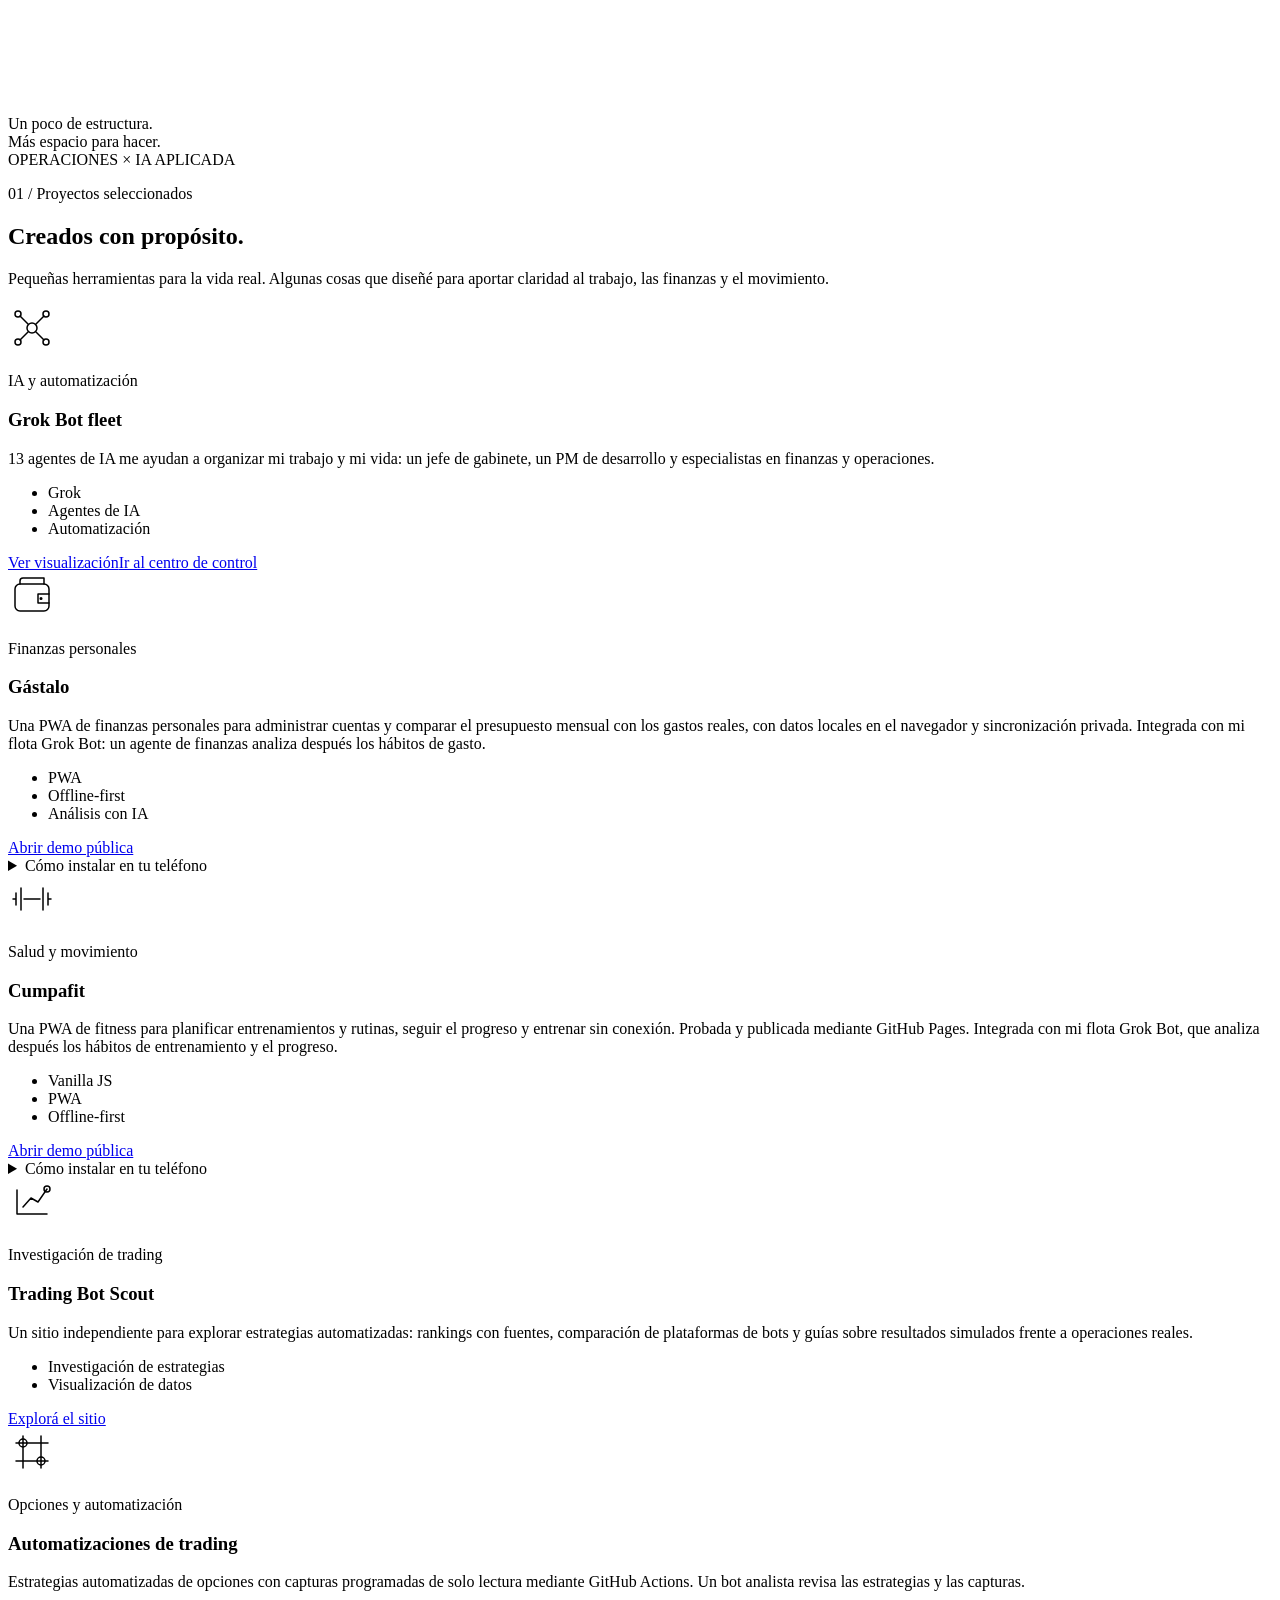
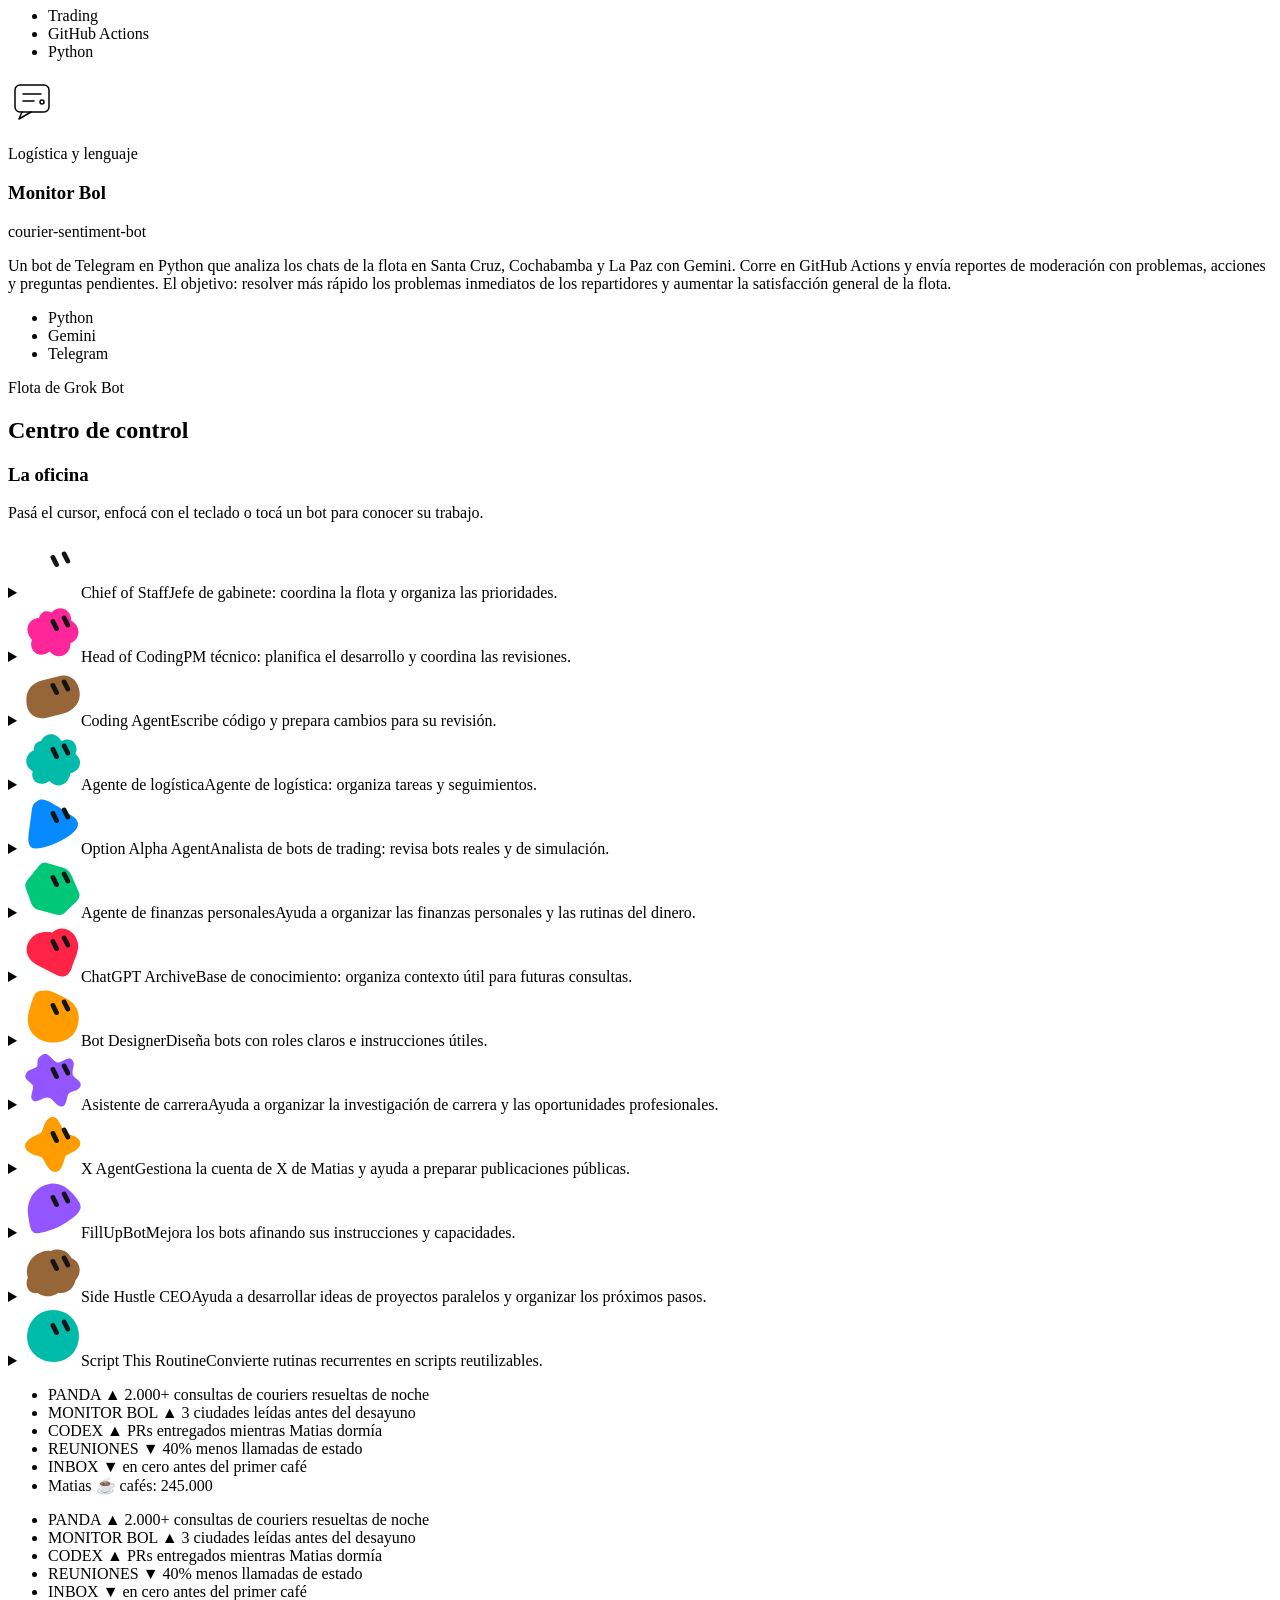
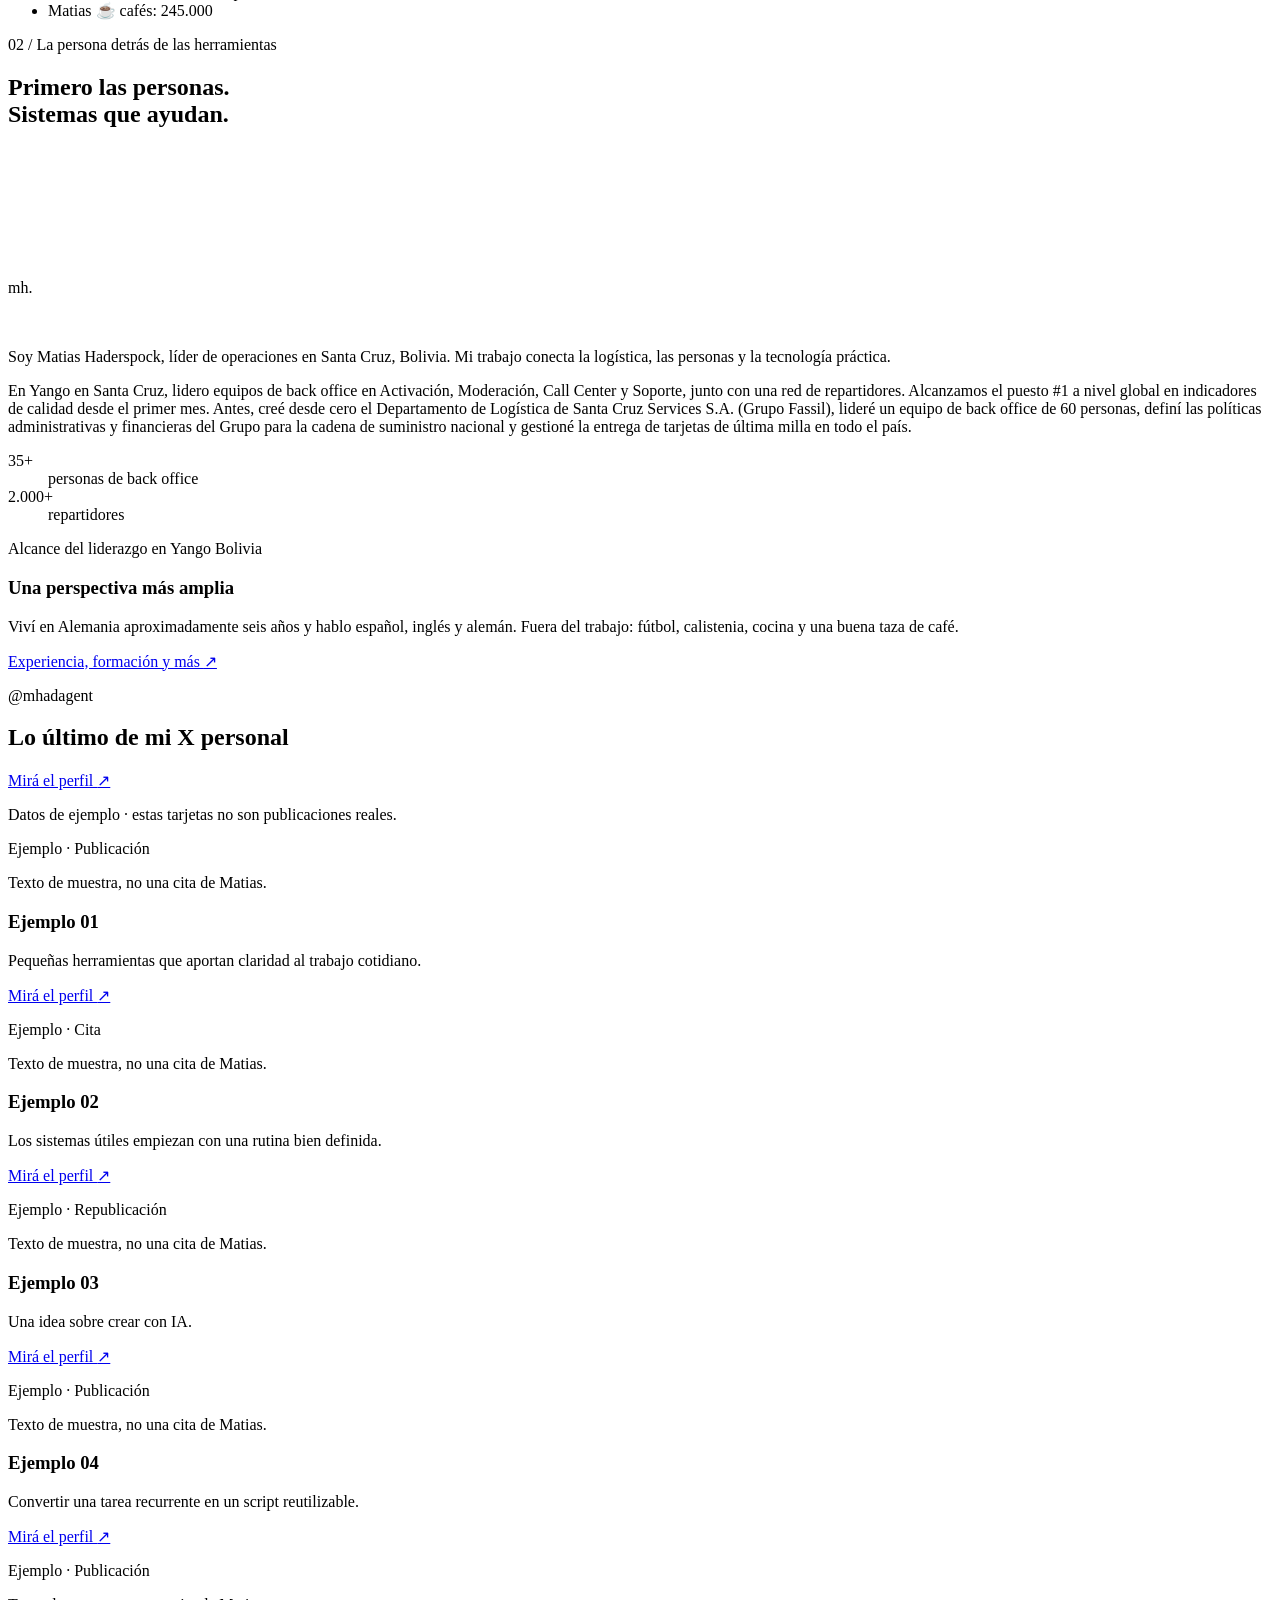
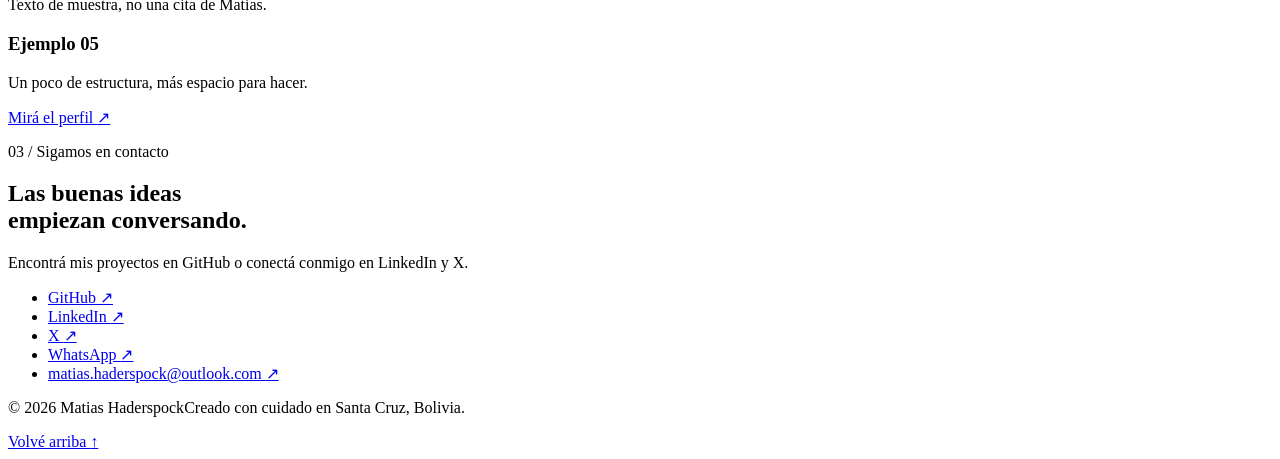
==== commit d9135730: "Keep one project position counter and remove repeated card numbers" ====
--- a/public/es/index.html
+++ b/public/es/index.html
@@ -56,8 +56,8 @@
   }
 }
   </script>
-  <link rel="stylesheet" href="/assets/projects.css?v=a76bd05fa6db">
-  <script src="/assets/projects.js?v=f36818786edd" defer></script>
+  <link rel="stylesheet" href="/assets/projects.css?v=aa20e755c807">
+  <script src="/assets/projects.js?v=9016804bdbea" defer></script>
 </head>
 <body class="page-home" id="top">
   <a class="skip-link" href="#main">Saltá al contenido</a>
@@ -73,12 +73,12 @@
       <div class="hero-content"><p class="eyebrow"><span class="small-rule"></span>Líder de operaciones y creador de soluciones con IA</p><h1 id="hero-title">Matias<br><em>Haderspock</em></h1><p class="hero-intro">Gerente de Operaciones Logísticas de <strong>Yango Bolivia.</strong> Lidero personas y desarrollo herramientas de IA y automatización para mejorar las operaciones del día a día.</p><div class="hero-actions"><a class="button primary" href="#work">Explorá mis proyectos <span aria-hidden="true">↘</span></a><a class="text-link" href="/es/resume/">Mirá el currículum <span aria-hidden="true">↗</span></a></div><p class="location"><span class="location-dot" aria-hidden="true"></span>Desde Santa Cruz, Bolivia<span class="location-time">UTC−4</span></p><div class="hero-socials"><ul class="social-links"><li><a href="https://github.com/matiashaderspock-ai">GitHub <span aria-hidden="true">↗</span></a></li><li><a href="https://www.linkedin.com/in/matiashaderspock/">LinkedIn <span aria-hidden="true">↗</span></a></li><li><a href="https://x.com/mhadagent">X <span aria-hidden="true">↗</span></a></li></ul></div></div>
       <div class="hero-art" aria-hidden="true"><span class="art-caption">PERSONAS / SISTEMAS / PROPÓSITO</span><div class="ambient-glow"></div><svg class="contour" viewBox="0 0 460 470" fill="none"><g><ellipse cx="230" cy="235" rx="66" ry="105" transform="rotate(-42 230 235)"/><ellipse cx="230" cy="235" rx="76" ry="113" transform="rotate(-39 230 235)"/><ellipse cx="230" cy="235" rx="86" ry="121" transform="rotate(-36 230 235)"/><ellipse cx="230" cy="235" rx="96" ry="129" transform="rotate(-33 230 235)"/><ellipse cx="230" cy="235" rx="106" ry="137" transform="rotate(-30 230 235)"/><ellipse cx="230" cy="235" rx="116" ry="145" transform="rotate(-27 230 235)"/><ellipse cx="230" cy="235" rx="126" ry="153" transform="rotate(-24 230 235)"/><ellipse cx="230" cy="235" rx="136" ry="161" transform="rotate(-21 230 235)"/><ellipse cx="230" cy="235" rx="146" ry="169" transform="rotate(-18 230 235)"/><ellipse cx="230" cy="235" rx="156" ry="177" transform="rotate(-15 230 235)"/><ellipse cx="230" cy="235" rx="166" ry="185" transform="rotate(-12 230 235)"/><ellipse cx="230" cy="235" rx="176" ry="193" transform="rotate(-9 230 235)"/><ellipse cx="230" cy="235" rx="186" ry="201" transform="rotate(-6 230 235)"/><ellipse cx="230" cy="235" rx="196" ry="209" transform="rotate(-3 230 235)"/></g><circle class="orbit-point" cx="346" cy="120" r="5"/></svg><div class="art-note">Un poco de estructura.<br>Más espacio para hacer.</div><span class="art-bottom"><span></span>OPERACIONES × IA APLICADA</span></div>
     </section>
-    <section class="section wrap" id="work" aria-labelledby="work-title"><div class="section-heading reveal"><div><p class="eyebrow">01 / Proyectos seleccionados</p><h2 id="work-title">Creados con propósito.</h2></div><p>Pequeñas herramientas para la vida real. Algunas cosas que diseñé para aportar claridad al trabajo, las finanzas y el movimiento.</p></div><div class="projects-grid"><article class="project-card reveal" id="grok" data-card-image="/media/bot-fleet-card-still.jpg" data-card-video="/media/bot-fleet-night.mp4"><div class="project-top"><div class="project-icon icon-grok"><svg width="48" height="48" viewBox="0 0 48 48" fill="none" stroke="currentColor" stroke-width="1.5" stroke-linecap="round" stroke-linejoin="round" aria-hidden="true"><circle cx="24" cy="24" r="5"/><circle cx="10" cy="10" r="3"/><circle cx="38" cy="10" r="3"/><circle cx="10" cy="38" r="3"/><circle cx="38" cy="38" r="3"/><path d="m12 12 8 8m8 8 8 8m-24 0 8-8m8-8 8-8"/></svg></div><span class="project-number" aria-hidden="true">01</span></div><p class="eyebrow project-category">IA y automatización</p><h3>Grok Bot fleet</h3><p class="project-description">13 agentes de IA me ayudan a organizar mi trabajo y mi vida: un jefe de gabinete, un PM de desarrollo y especialistas en finanzas y operaciones.</p><ul class="tags" aria-label="Tecnologías y temas"><li>Grok</li><li>Agentes de IA</li><li>Automatización</li></ul><div class="project-bottom project-actions"><a class="button" href="/es/fleet-visualization/" target="_blank" rel="noopener" aria-label="Ver visualización — se abre en una pestaña nueva">Ver visualización</a><a class="button" href="#mission-control">Ir al centro de control</a></div></article>
-<article class="project-card reveal" id="gastalo" data-card-image="/media/gastalo-public-demo.png"><div class="project-top"><div class="project-icon icon-gastalo"><svg width="48" height="48" viewBox="0 0 48 48" fill="none" stroke="currentColor" stroke-width="1.5" stroke-linecap="round" stroke-linejoin="round" aria-hidden="true"><rect x="7" y="12" width="34" height="27" rx="5"/><path d="M12 12V9a3 3 0 0 1 3-3h21v6M41 22H30v9h11"/><circle cx="33" cy="26.5" r=".8"/></svg></div><span class="project-number" aria-hidden="true">02</span></div><p class="eyebrow project-category">Finanzas personales</p><h3>Gástalo</h3><p class="project-description">Una PWA de finanzas personales para administrar cuentas y comparar el presupuesto mensual con los gastos reales, con datos locales en el navegador y sincronización privada. Integrada con mi flota Grok Bot: un agente de finanzas analiza después los hábitos de gasto.</p><ul class="tags" aria-label="Tecnologías y temas"><li>PWA</li><li>Offline-first</li><li>Análisis con IA</li></ul><div class="project-bottom project-actions project-actions-single"><a class="button" href="https://matiashaderspock-ai.github.io/gastalo/?demo=1&amp;app-version=53">Abrir demo pública</a></div><details class="project-install"><summary>Cómo instalar en tu teléfono</summary><p>Primero abre la app personal en tu teléfono. Luego:</p><ul><li><strong>iPhone · Safari:</strong> Compartir → Agregar a pantalla de inicio → Abrir como app web (si aparece) → Agregar.</li><li><strong>Android · Chrome:</strong> Menú → Instalar y crear acceso directo → Instalar. Sigue los pasos; el texto del menú puede variar.</li></ul><p>Agregarla a inicio no copia los datos de otro dispositivo. Exporta un respaldo JSON antes de cambiar de teléfono o borrar los datos del navegador.</p><div class="project-actions project-actions-single"><a class="button" href="https://matiashaderspock-ai.github.io/gastalo/">Abrir app personal</a></div></details></article>
-<article class="project-card reveal" id="cumpafit" data-card-image="/media/cumpafit-public-demo.png"><div class="project-top"><div class="project-icon icon-cumpafit"><svg width="48" height="48" viewBox="0 0 48 48" fill="none" stroke="currentColor" stroke-width="1.5" stroke-linecap="round" stroke-linejoin="round" aria-hidden="true"><path d="M16 24h16M8 18v12m5-17v22m27-17v12m-5-17v22M8 24H5m35 0h3"/></svg></div><span class="project-number" aria-hidden="true">03</span></div><p class="eyebrow project-category">Salud y movimiento</p><h3>Cumpafit</h3><p class="project-description">Una PWA de fitness para planificar entrenamientos y rutinas, seguir el progreso y entrenar sin conexión. Probada y publicada mediante GitHub Pages. Integrada con mi flota Grok Bot, que analiza después los hábitos de entrenamiento y el progreso.</p><ul class="tags" aria-label="Tecnologías y temas"><li>Vanilla JS</li><li>PWA</li><li>Offline-first</li></ul><div class="project-bottom project-actions project-actions-single"><a class="button" href="https://matiashaderspock-ai.github.io/cumpafit/?demo=1">Abrir demo pública</a></div><details class="project-install"><summary>Cómo instalar en tu teléfono</summary><p>Primero abre la app personal en tu teléfono. Luego:</p><ul><li><strong>iPhone · Safari:</strong> Compartir → Agregar a pantalla de inicio → Abrir como app web (si aparece) → Agregar.</li><li><strong>Android · Chrome:</strong> Menú → Instalar y crear acceso directo → Instalar. Sigue los pasos; el texto del menú puede variar.</li></ul><p>Agregarla a inicio no copia los datos de otro dispositivo. Exporta un respaldo JSON antes de cambiar de teléfono o borrar los datos del navegador.</p><div class="project-actions project-actions-single"><a class="button" href="https://matiashaderspock-ai.github.io/cumpafit/">Abrir app personal</a></div></details></article>
-<article class="project-card reveal" id="trading-bot-scout" data-card-image="/media/trading-bot-scout.jpg"><div class="project-top"><div class="project-icon"><svg width="48" height="48" viewBox="0 0 48 48" fill="none" stroke="currentColor" stroke-width="1.5" stroke-linecap="round" stroke-linejoin="round" aria-hidden="true"><path d="M9 36V12m0 24h30M15 29l8-9 7 4 9-13"/><circle cx="39" cy="11" r="3"/></svg></div><span class="project-number" aria-hidden="true">04</span></div><p class="eyebrow project-category">Investigación de trading</p><h3>Trading Bot Scout</h3><p class="project-description">Un sitio independiente para explorar estrategias automatizadas: rankings con fuentes, comparación de plataformas de bots y guías sobre resultados simulados frente a operaciones reales.</p><ul class="tags" aria-label="Tecnologías y temas"><li>Investigación de estrategias</li><li>Visualización de datos</li></ul><div class="project-bottom project-actions project-actions-single"><a class="button" href="https://tradingbotscout.com">Explorá el sitio</a></div></article>
-<article class="project-card reveal" id="trading-automations"><div class="project-top"><div class="project-icon"><svg width="48" height="48" viewBox="0 0 48 48" fill="none" stroke="currentColor" stroke-width="1.5" stroke-linecap="round" stroke-linejoin="round" aria-hidden="true"><path d="M8 15h32M8 33h32M15 8v32m18-32v32"/><circle cx="15" cy="15" r="4"/><circle cx="33" cy="33" r="4"/></svg></div><span class="project-number" aria-hidden="true">05</span></div><p class="eyebrow project-category">Opciones y automatización</p><h3>Automatizaciones de trading</h3><p class="project-description">Estrategias automatizadas de opciones con capturas programadas de solo lectura mediante GitHub Actions. Un bot analista revisa las estrategias y las capturas.</p><ul class="tags" aria-label="Tecnologías y temas"><li>Trading</li><li>GitHub Actions</li><li>Python</li></ul></article>
-<article class="project-card reveal" id="monitor"><div class="project-top"><div class="project-icon icon-monitor"><svg width="48" height="48" viewBox="0 0 48 48" fill="none" stroke="currentColor" stroke-width="1.5" stroke-linecap="round" stroke-linejoin="round" aria-hidden="true"><rect x="7" y="8" width="34" height="27" rx="5"/><path d="m14 35-3 7 12-7M15 17h18M15 24h11"/><circle cx="34" cy="25" r="2"/></svg></div><span class="project-number" aria-hidden="true">06</span></div><p class="eyebrow project-category">Logística y lenguaje</p><h3>Monitor Bol</h3><p class="project-repo">courier-sentiment-bot</p><p class="project-description">Un bot de Telegram en Python que analiza los chats de la flota en Santa Cruz, Cochabamba y La Paz con Gemini. Corre en GitHub Actions y envía reportes de moderación con problemas, acciones y preguntas pendientes. El objetivo: resolver más rápido los problemas inmediatos de los repartidores y aumentar la satisfacción general de la flota.</p><ul class="tags" aria-label="Tecnologías y temas"><li>Python</li><li>Gemini</li><li>Telegram</li></ul></article></div></section>
+    <section class="section wrap" id="work" aria-labelledby="work-title"><div class="section-heading reveal"><div><p class="eyebrow">01 / Proyectos seleccionados</p><h2 id="work-title">Creados con propósito.</h2></div><p>Pequeñas herramientas para la vida real. Algunas cosas que diseñé para aportar claridad al trabajo, las finanzas y el movimiento.</p></div><div class="projects-grid"><article class="project-card reveal" id="grok" data-card-image="/media/bot-fleet-card-still.jpg" data-card-video="/media/bot-fleet-night.mp4"><div class="project-top"><div class="project-icon icon-grok"><svg width="48" height="48" viewBox="0 0 48 48" fill="none" stroke="currentColor" stroke-width="1.5" stroke-linecap="round" stroke-linejoin="round" aria-hidden="true"><circle cx="24" cy="24" r="5"/><circle cx="10" cy="10" r="3"/><circle cx="38" cy="10" r="3"/><circle cx="10" cy="38" r="3"/><circle cx="38" cy="38" r="3"/><path d="m12 12 8 8m8 8 8 8m-24 0 8-8m8-8 8-8"/></svg></div></div><p class="eyebrow project-category">IA y automatización</p><h3>Grok Bot fleet</h3><p class="project-description">13 agentes de IA me ayudan a organizar mi trabajo y mi vida: un jefe de gabinete, un PM de desarrollo y especialistas en finanzas y operaciones.</p><ul class="tags" aria-label="Tecnologías y temas"><li>Grok</li><li>Agentes de IA</li><li>Automatización</li></ul><div class="project-bottom project-actions"><a class="button" href="/es/fleet-visualization/" target="_blank" rel="noopener" aria-label="Ver visualización — se abre en una pestaña nueva">Ver visualización</a><a class="button" href="#mission-control">Ir al centro de control</a></div></article>
+<article class="project-card reveal" id="gastalo" data-card-image="/media/gastalo-public-demo.png"><div class="project-top"><div class="project-icon icon-gastalo"><svg width="48" height="48" viewBox="0 0 48 48" fill="none" stroke="currentColor" stroke-width="1.5" stroke-linecap="round" stroke-linejoin="round" aria-hidden="true"><rect x="7" y="12" width="34" height="27" rx="5"/><path d="M12 12V9a3 3 0 0 1 3-3h21v6M41 22H30v9h11"/><circle cx="33" cy="26.5" r=".8"/></svg></div></div><p class="eyebrow project-category">Finanzas personales</p><h3>Gástalo</h3><p class="project-description">Una PWA de finanzas personales para administrar cuentas y comparar el presupuesto mensual con los gastos reales, con datos locales en el navegador y sincronización privada. Integrada con mi flota Grok Bot: un agente de finanzas analiza después los hábitos de gasto.</p><ul class="tags" aria-label="Tecnologías y temas"><li>PWA</li><li>Offline-first</li><li>Análisis con IA</li></ul><div class="project-bottom project-actions project-actions-single"><a class="button" href="https://matiashaderspock-ai.github.io/gastalo/?demo=1&amp;app-version=53">Abrir demo pública</a></div><details class="project-install"><summary>Cómo instalar en tu teléfono</summary><p>Primero abre la app personal en tu teléfono. Luego:</p><ul><li><strong>iPhone · Safari:</strong> Compartir → Agregar a pantalla de inicio → Abrir como app web (si aparece) → Agregar.</li><li><strong>Android · Chrome:</strong> Menú → Instalar y crear acceso directo → Instalar. Sigue los pasos; el texto del menú puede variar.</li></ul><p>Agregarla a inicio no copia los datos de otro dispositivo. Exporta un respaldo JSON antes de cambiar de teléfono o borrar los datos del navegador.</p><div class="project-actions project-actions-single"><a class="button" href="https://matiashaderspock-ai.github.io/gastalo/">Abrir app personal</a></div></details></article>
+<article class="project-card reveal" id="cumpafit" data-card-image="/media/cumpafit-public-demo.png"><div class="project-top"><div class="project-icon icon-cumpafit"><svg width="48" height="48" viewBox="0 0 48 48" fill="none" stroke="currentColor" stroke-width="1.5" stroke-linecap="round" stroke-linejoin="round" aria-hidden="true"><path d="M16 24h16M8 18v12m5-17v22m27-17v12m-5-17v22M8 24H5m35 0h3"/></svg></div></div><p class="eyebrow project-category">Salud y movimiento</p><h3>Cumpafit</h3><p class="project-description">Una PWA de fitness para planificar entrenamientos y rutinas, seguir el progreso y entrenar sin conexión. Probada y publicada mediante GitHub Pages. Integrada con mi flota Grok Bot, que analiza después los hábitos de entrenamiento y el progreso.</p><ul class="tags" aria-label="Tecnologías y temas"><li>Vanilla JS</li><li>PWA</li><li>Offline-first</li></ul><div class="project-bottom project-actions project-actions-single"><a class="button" href="https://matiashaderspock-ai.github.io/cumpafit/?demo=1">Abrir demo pública</a></div><details class="project-install"><summary>Cómo instalar en tu teléfono</summary><p>Primero abre la app personal en tu teléfono. Luego:</p><ul><li><strong>iPhone · Safari:</strong> Compartir → Agregar a pantalla de inicio → Abrir como app web (si aparece) → Agregar.</li><li><strong>Android · Chrome:</strong> Menú → Instalar y crear acceso directo → Instalar. Sigue los pasos; el texto del menú puede variar.</li></ul><p>Agregarla a inicio no copia los datos de otro dispositivo. Exporta un respaldo JSON antes de cambiar de teléfono o borrar los datos del navegador.</p><div class="project-actions project-actions-single"><a class="button" href="https://matiashaderspock-ai.github.io/cumpafit/">Abrir app personal</a></div></details></article>
+<article class="project-card reveal" id="trading-bot-scout" data-card-image="/media/trading-bot-scout.jpg"><div class="project-top"><div class="project-icon"><svg width="48" height="48" viewBox="0 0 48 48" fill="none" stroke="currentColor" stroke-width="1.5" stroke-linecap="round" stroke-linejoin="round" aria-hidden="true"><path d="M9 36V12m0 24h30M15 29l8-9 7 4 9-13"/><circle cx="39" cy="11" r="3"/></svg></div></div><p class="eyebrow project-category">Investigación de trading</p><h3>Trading Bot Scout</h3><p class="project-description">Un sitio independiente para explorar estrategias automatizadas: rankings con fuentes, comparación de plataformas de bots y guías sobre resultados simulados frente a operaciones reales.</p><ul class="tags" aria-label="Tecnologías y temas"><li>Investigación de estrategias</li><li>Visualización de datos</li></ul><div class="project-bottom project-actions project-actions-single"><a class="button" href="https://tradingbotscout.com">Explorá el sitio</a></div></article>
+<article class="project-card reveal" id="trading-automations"><div class="project-top"><div class="project-icon"><svg width="48" height="48" viewBox="0 0 48 48" fill="none" stroke="currentColor" stroke-width="1.5" stroke-linecap="round" stroke-linejoin="round" aria-hidden="true"><path d="M8 15h32M8 33h32M15 8v32m18-32v32"/><circle cx="15" cy="15" r="4"/><circle cx="33" cy="33" r="4"/></svg></div></div><p class="eyebrow project-category">Opciones y automatización</p><h3>Automatizaciones de trading</h3><p class="project-description">Estrategias automatizadas de opciones con capturas programadas de solo lectura mediante GitHub Actions. Un bot analista revisa las estrategias y las capturas.</p><ul class="tags" aria-label="Tecnologías y temas"><li>Trading</li><li>GitHub Actions</li><li>Python</li></ul></article>
+<article class="project-card reveal" id="monitor"><div class="project-top"><div class="project-icon icon-monitor"><svg width="48" height="48" viewBox="0 0 48 48" fill="none" stroke="currentColor" stroke-width="1.5" stroke-linecap="round" stroke-linejoin="round" aria-hidden="true"><rect x="7" y="8" width="34" height="27" rx="5"/><path d="m14 35-3 7 12-7M15 17h18M15 24h11"/><circle cx="34" cy="25" r="2"/></svg></div></div><p class="eyebrow project-category">Logística y lenguaje</p><h3>Monitor Bol</h3><p class="project-repo">courier-sentiment-bot</p><p class="project-description">Un bot de Telegram en Python que analiza los chats de la flota en Santa Cruz, Cochabamba y La Paz con Gemini. Corre en GitHub Actions y envía reportes de moderación con problemas, acciones y preguntas pendientes. El objetivo: resolver más rápido los problemas inmediatos de los repartidores y aumentar la satisfacción general de la flota.</p><ul class="tags" aria-label="Tecnologías y temas"><li>Python</li><li>Gemini</li><li>Telegram</li></ul></article></div></section>
 
     <section class="section wrap mission-control" id="mission-control" aria-labelledby="mission-title">
       <div class="section-heading"><div><p class="eyebrow">Flota de Grok Bot</p><h2 id="mission-title">Centro de control</h2></div></div>
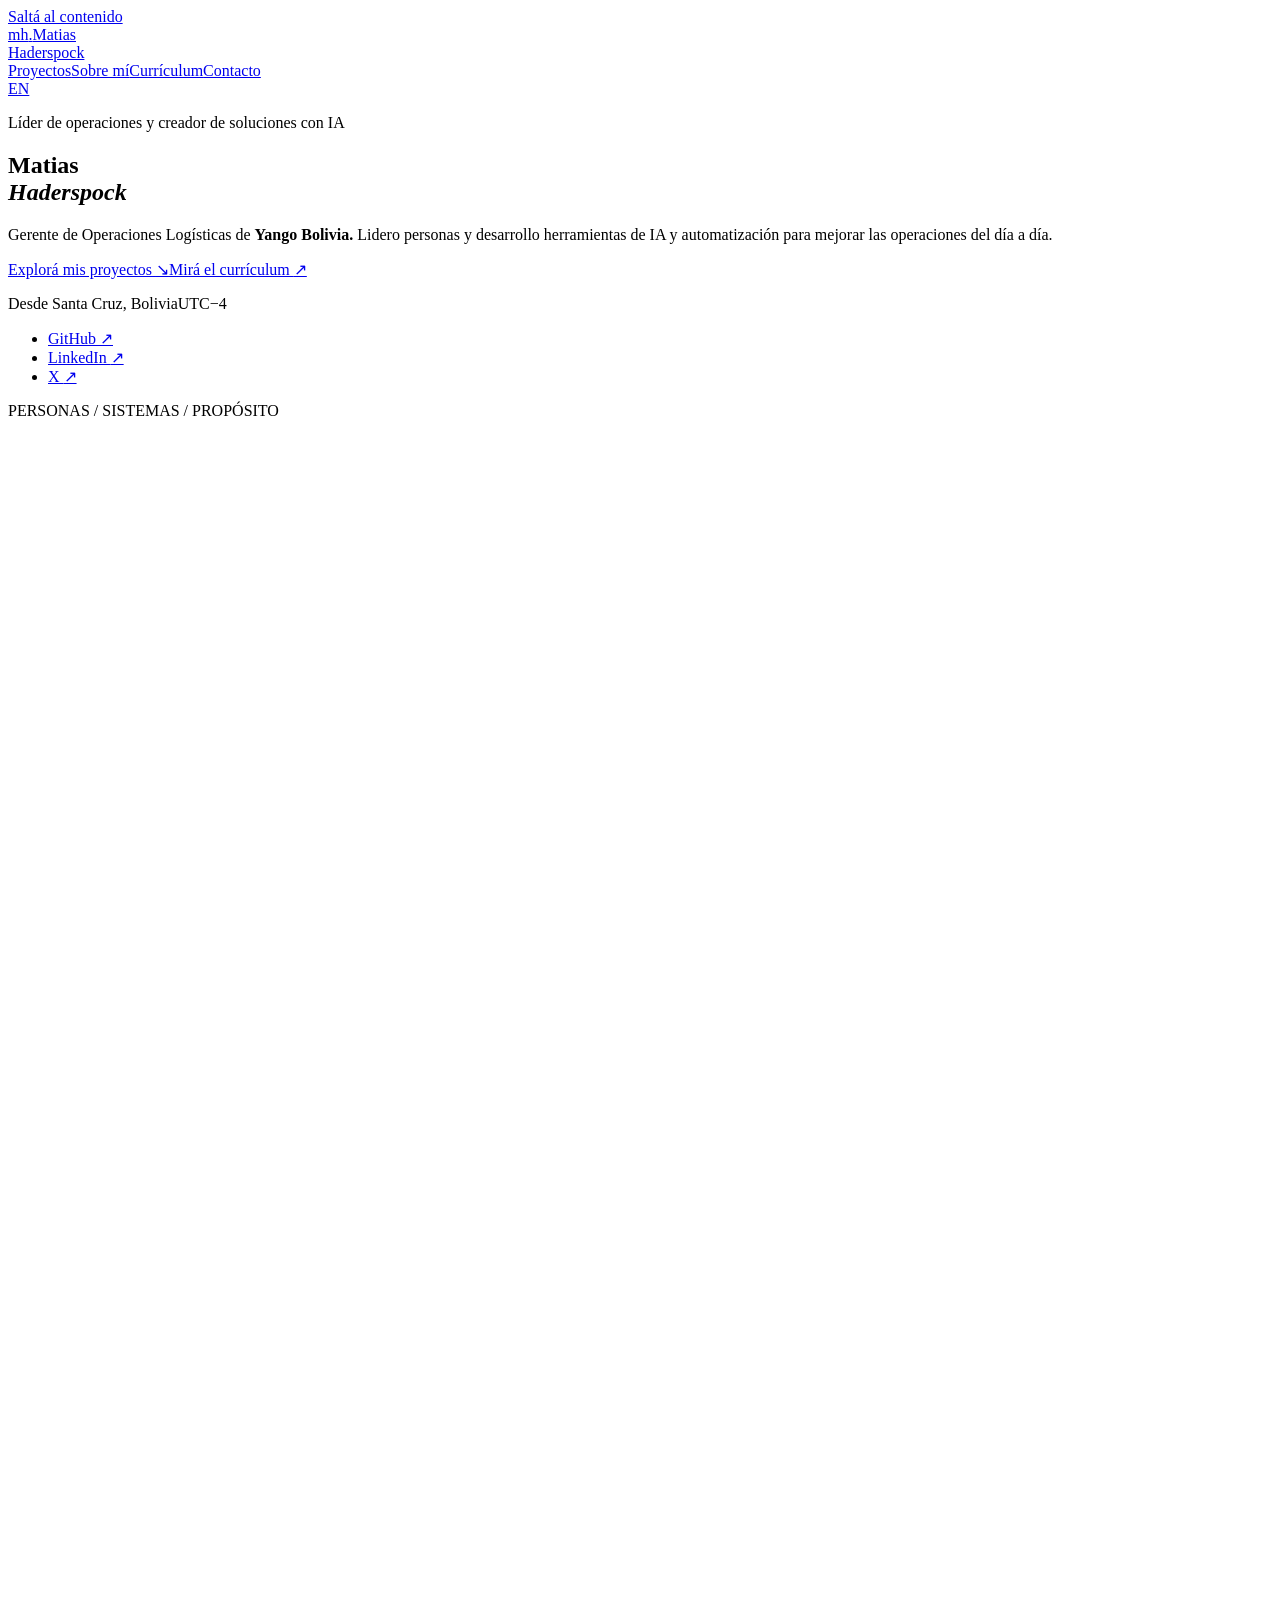
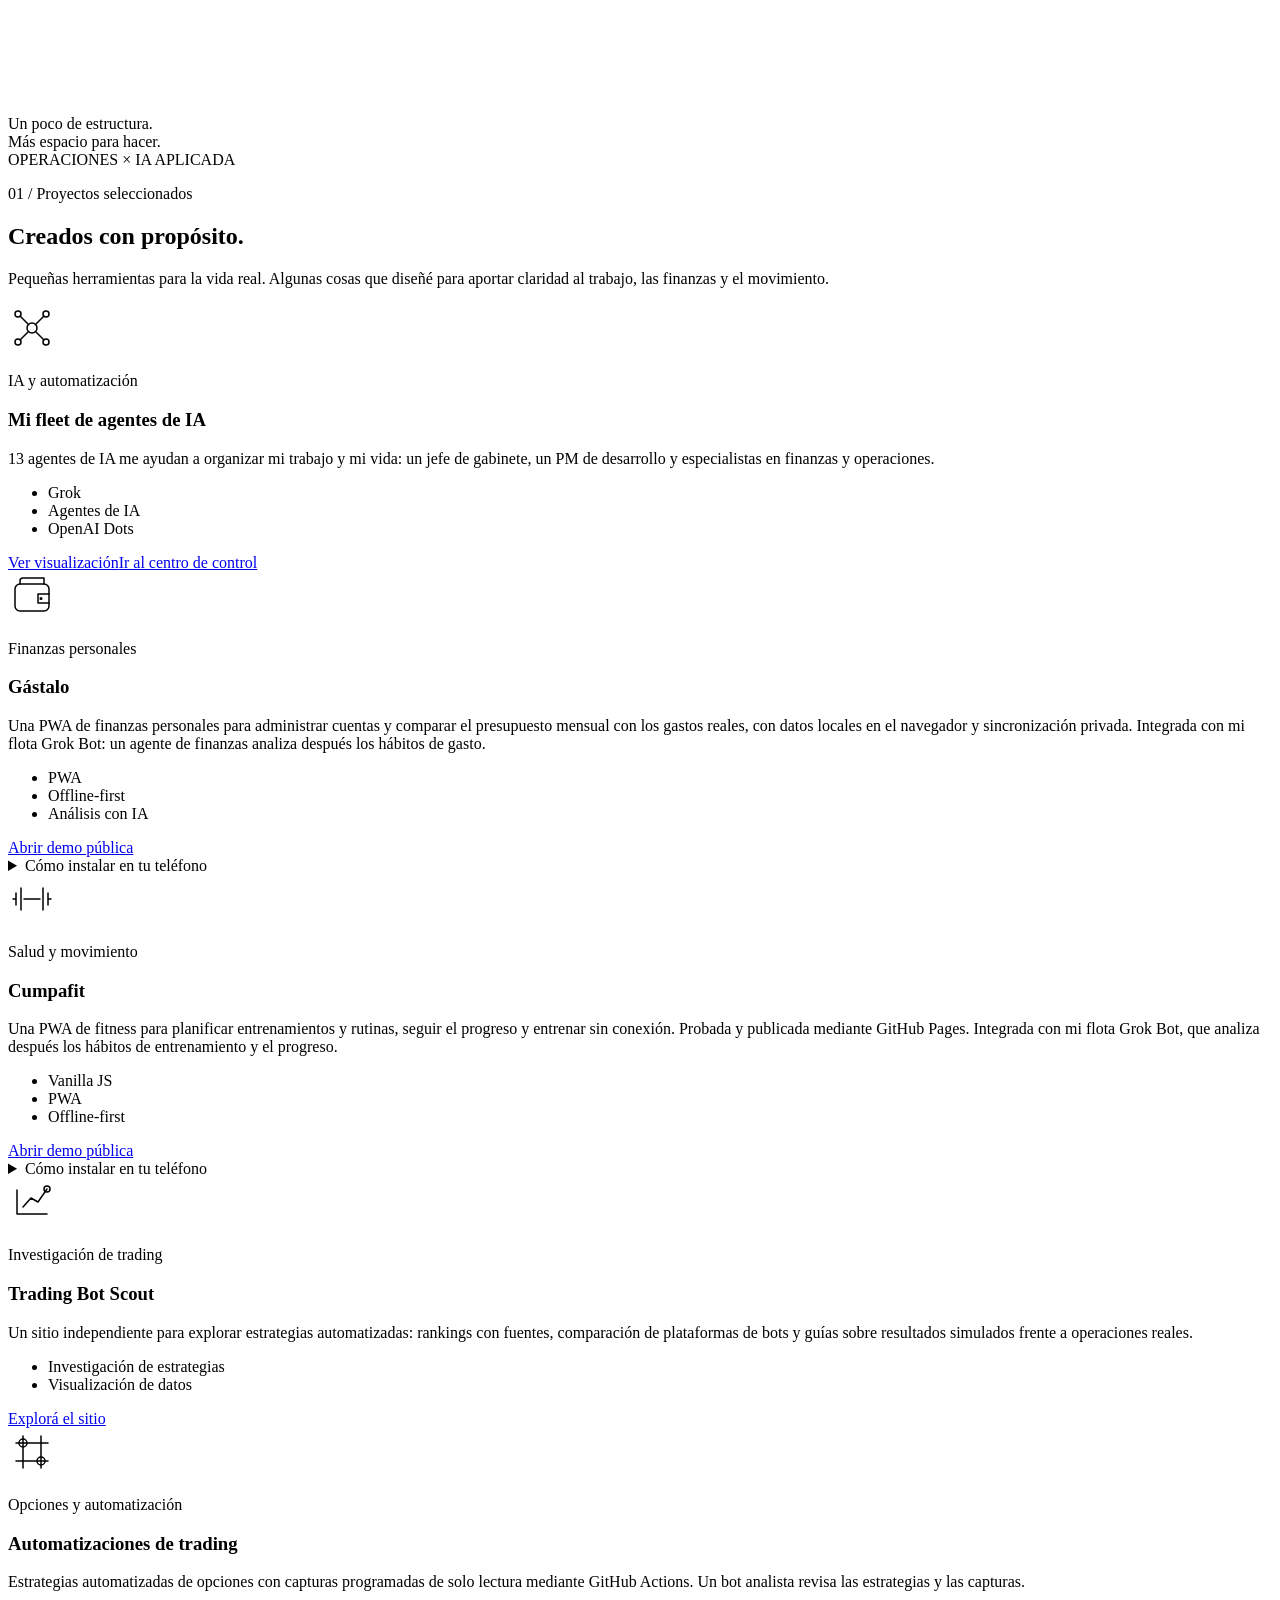
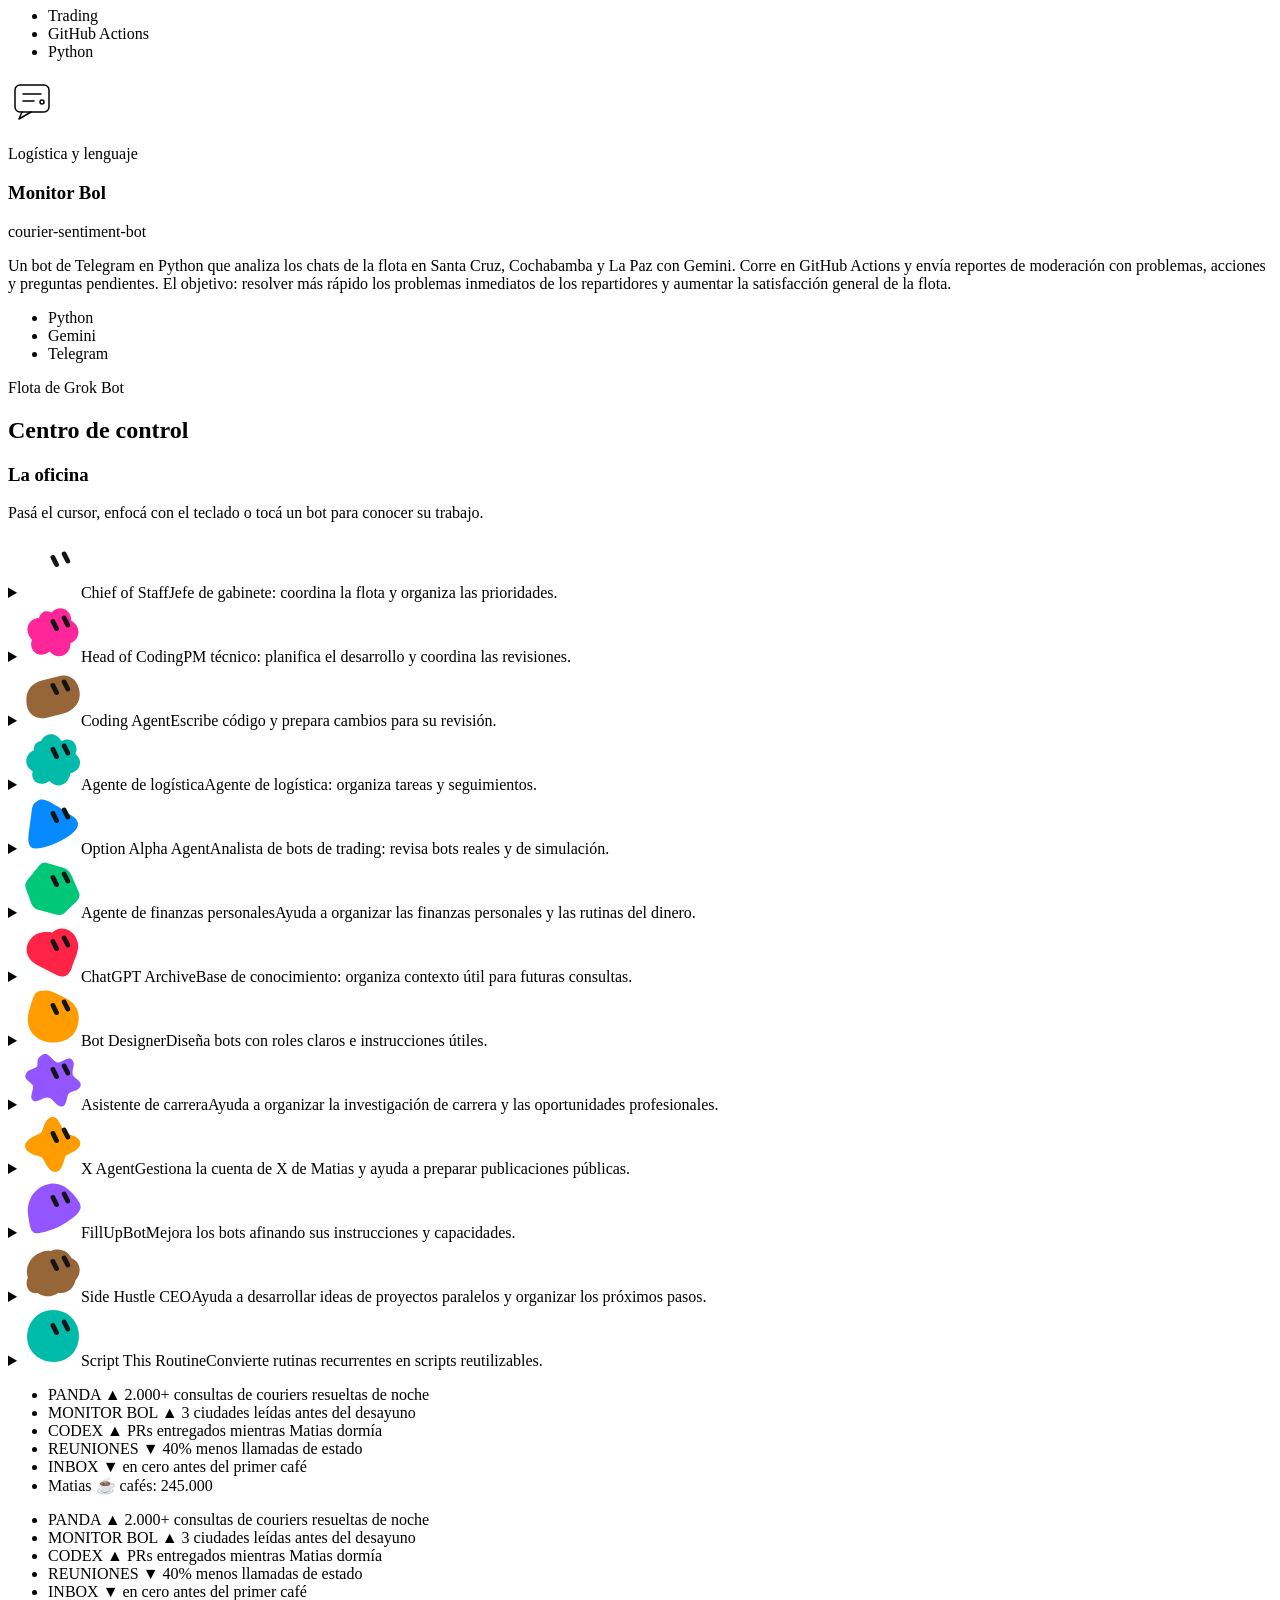
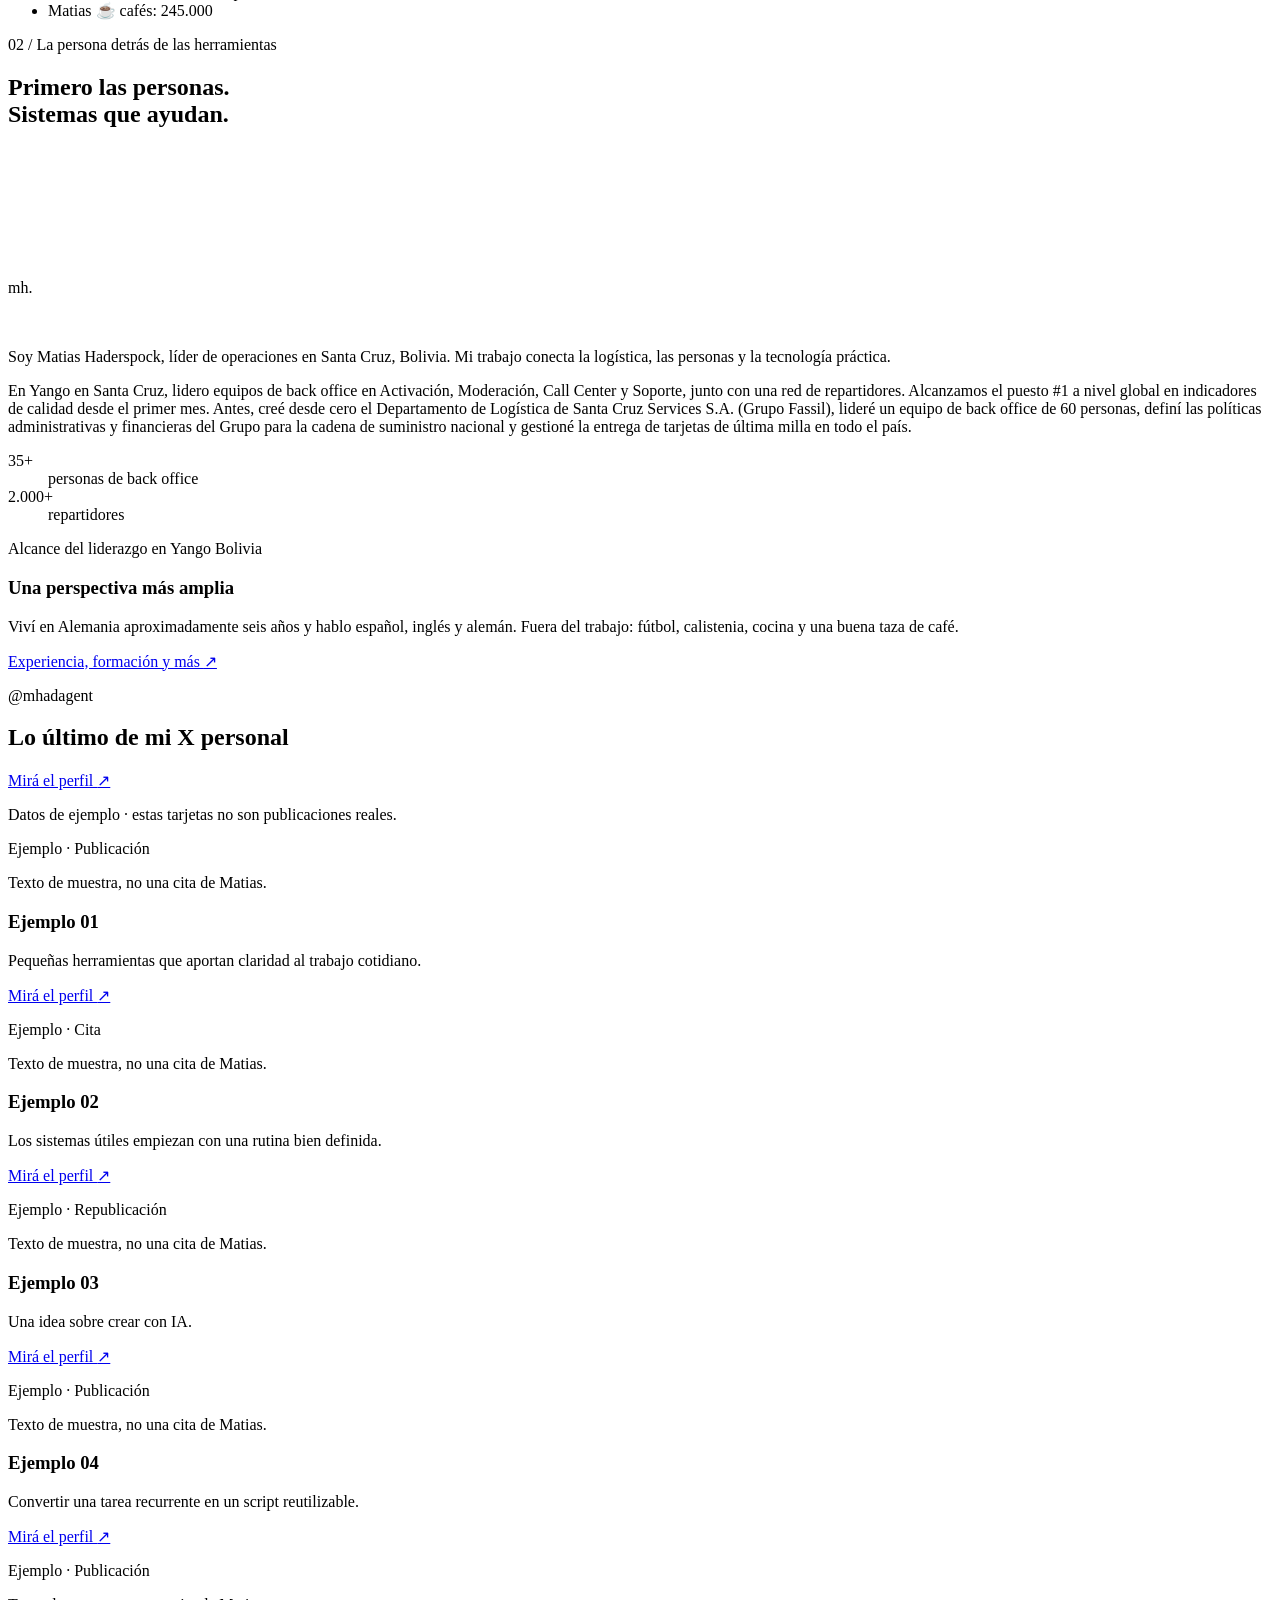
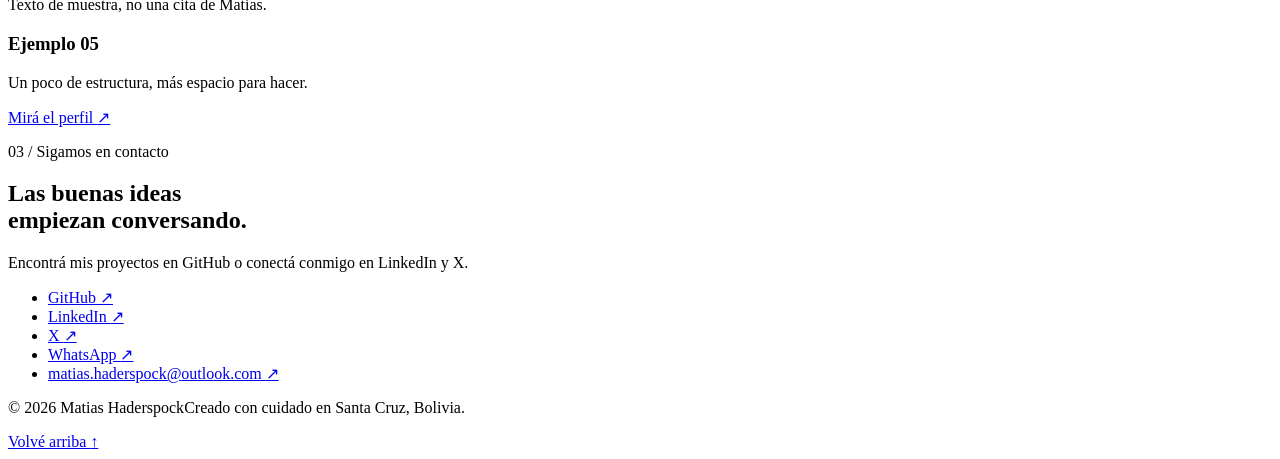
==== commit 4d1afff5: "Polish project screenshot crops and AI fleet labels" ====
--- a/public/es/index.html
+++ b/public/es/index.html
@@ -56,8 +56,8 @@
   }
 }
   </script>
-  <link rel="stylesheet" href="/assets/projects.css?v=aa20e755c807">
-  <script src="/assets/projects.js?v=9016804bdbea" defer></script>
+  <link rel="stylesheet" href="/assets/projects.css?v=bd9790583b4d">
+  <script src="/assets/projects.js?v=0ec7f5f651cf" defer></script>
 </head>
 <body class="page-home" id="top">
   <a class="skip-link" href="#main">Saltá al contenido</a>
@@ -73,9 +73,9 @@
       <div class="hero-content"><p class="eyebrow"><span class="small-rule"></span>Líder de operaciones y creador de soluciones con IA</p><h1 id="hero-title">Matias<br><em>Haderspock</em></h1><p class="hero-intro">Gerente de Operaciones Logísticas de <strong>Yango Bolivia.</strong> Lidero personas y desarrollo herramientas de IA y automatización para mejorar las operaciones del día a día.</p><div class="hero-actions"><a class="button primary" href="#work">Explorá mis proyectos <span aria-hidden="true">↘</span></a><a class="text-link" href="/es/resume/">Mirá el currículum <span aria-hidden="true">↗</span></a></div><p class="location"><span class="location-dot" aria-hidden="true"></span>Desde Santa Cruz, Bolivia<span class="location-time">UTC−4</span></p><div class="hero-socials"><ul class="social-links"><li><a href="https://github.com/matiashaderspock-ai">GitHub <span aria-hidden="true">↗</span></a></li><li><a href="https://www.linkedin.com/in/matiashaderspock/">LinkedIn <span aria-hidden="true">↗</span></a></li><li><a href="https://x.com/mhadagent">X <span aria-hidden="true">↗</span></a></li></ul></div></div>
       <div class="hero-art" aria-hidden="true"><span class="art-caption">PERSONAS / SISTEMAS / PROPÓSITO</span><div class="ambient-glow"></div><svg class="contour" viewBox="0 0 460 470" fill="none"><g><ellipse cx="230" cy="235" rx="66" ry="105" transform="rotate(-42 230 235)"/><ellipse cx="230" cy="235" rx="76" ry="113" transform="rotate(-39 230 235)"/><ellipse cx="230" cy="235" rx="86" ry="121" transform="rotate(-36 230 235)"/><ellipse cx="230" cy="235" rx="96" ry="129" transform="rotate(-33 230 235)"/><ellipse cx="230" cy="235" rx="106" ry="137" transform="rotate(-30 230 235)"/><ellipse cx="230" cy="235" rx="116" ry="145" transform="rotate(-27 230 235)"/><ellipse cx="230" cy="235" rx="126" ry="153" transform="rotate(-24 230 235)"/><ellipse cx="230" cy="235" rx="136" ry="161" transform="rotate(-21 230 235)"/><ellipse cx="230" cy="235" rx="146" ry="169" transform="rotate(-18 230 235)"/><ellipse cx="230" cy="235" rx="156" ry="177" transform="rotate(-15 230 235)"/><ellipse cx="230" cy="235" rx="166" ry="185" transform="rotate(-12 230 235)"/><ellipse cx="230" cy="235" rx="176" ry="193" transform="rotate(-9 230 235)"/><ellipse cx="230" cy="235" rx="186" ry="201" transform="rotate(-6 230 235)"/><ellipse cx="230" cy="235" rx="196" ry="209" transform="rotate(-3 230 235)"/></g><circle class="orbit-point" cx="346" cy="120" r="5"/></svg><div class="art-note">Un poco de estructura.<br>Más espacio para hacer.</div><span class="art-bottom"><span></span>OPERACIONES × IA APLICADA</span></div>
     </section>
-    <section class="section wrap" id="work" aria-labelledby="work-title"><div class="section-heading reveal"><div><p class="eyebrow">01 / Proyectos seleccionados</p><h2 id="work-title">Creados con propósito.</h2></div><p>Pequeñas herramientas para la vida real. Algunas cosas que diseñé para aportar claridad al trabajo, las finanzas y el movimiento.</p></div><div class="projects-grid"><article class="project-card reveal" id="grok" data-card-image="/media/bot-fleet-card-still.jpg" data-card-video="/media/bot-fleet-night.mp4"><div class="project-top"><div class="project-icon icon-grok"><svg width="48" height="48" viewBox="0 0 48 48" fill="none" stroke="currentColor" stroke-width="1.5" stroke-linecap="round" stroke-linejoin="round" aria-hidden="true"><circle cx="24" cy="24" r="5"/><circle cx="10" cy="10" r="3"/><circle cx="38" cy="10" r="3"/><circle cx="10" cy="38" r="3"/><circle cx="38" cy="38" r="3"/><path d="m12 12 8 8m8 8 8 8m-24 0 8-8m8-8 8-8"/></svg></div></div><p class="eyebrow project-category">IA y automatización</p><h3>Grok Bot fleet</h3><p class="project-description">13 agentes de IA me ayudan a organizar mi trabajo y mi vida: un jefe de gabinete, un PM de desarrollo y especialistas en finanzas y operaciones.</p><ul class="tags" aria-label="Tecnologías y temas"><li>Grok</li><li>Agentes de IA</li><li>Automatización</li></ul><div class="project-bottom project-actions"><a class="button" href="/es/fleet-visualization/" target="_blank" rel="noopener" aria-label="Ver visualización — se abre en una pestaña nueva">Ver visualización</a><a class="button" href="#mission-control">Ir al centro de control</a></div></article>
-<article class="project-card reveal" id="gastalo" data-card-image="/media/gastalo-public-demo.png"><div class="project-top"><div class="project-icon icon-gastalo"><svg width="48" height="48" viewBox="0 0 48 48" fill="none" stroke="currentColor" stroke-width="1.5" stroke-linecap="round" stroke-linejoin="round" aria-hidden="true"><rect x="7" y="12" width="34" height="27" rx="5"/><path d="M12 12V9a3 3 0 0 1 3-3h21v6M41 22H30v9h11"/><circle cx="33" cy="26.5" r=".8"/></svg></div></div><p class="eyebrow project-category">Finanzas personales</p><h3>Gástalo</h3><p class="project-description">Una PWA de finanzas personales para administrar cuentas y comparar el presupuesto mensual con los gastos reales, con datos locales en el navegador y sincronización privada. Integrada con mi flota Grok Bot: un agente de finanzas analiza después los hábitos de gasto.</p><ul class="tags" aria-label="Tecnologías y temas"><li>PWA</li><li>Offline-first</li><li>Análisis con IA</li></ul><div class="project-bottom project-actions project-actions-single"><a class="button" href="https://matiashaderspock-ai.github.io/gastalo/?demo=1&amp;app-version=53">Abrir demo pública</a></div><details class="project-install"><summary>Cómo instalar en tu teléfono</summary><p>Primero abre la app personal en tu teléfono. Luego:</p><ul><li><strong>iPhone · Safari:</strong> Compartir → Agregar a pantalla de inicio → Abrir como app web (si aparece) → Agregar.</li><li><strong>Android · Chrome:</strong> Menú → Instalar y crear acceso directo → Instalar. Sigue los pasos; el texto del menú puede variar.</li></ul><p>Agregarla a inicio no copia los datos de otro dispositivo. Exporta un respaldo JSON antes de cambiar de teléfono o borrar los datos del navegador.</p><div class="project-actions project-actions-single"><a class="button" href="https://matiashaderspock-ai.github.io/gastalo/">Abrir app personal</a></div></details></article>
-<article class="project-card reveal" id="cumpafit" data-card-image="/media/cumpafit-public-demo.png"><div class="project-top"><div class="project-icon icon-cumpafit"><svg width="48" height="48" viewBox="0 0 48 48" fill="none" stroke="currentColor" stroke-width="1.5" stroke-linecap="round" stroke-linejoin="round" aria-hidden="true"><path d="M16 24h16M8 18v12m5-17v22m27-17v12m-5-17v22M8 24H5m35 0h3"/></svg></div></div><p class="eyebrow project-category">Salud y movimiento</p><h3>Cumpafit</h3><p class="project-description">Una PWA de fitness para planificar entrenamientos y rutinas, seguir el progreso y entrenar sin conexión. Probada y publicada mediante GitHub Pages. Integrada con mi flota Grok Bot, que analiza después los hábitos de entrenamiento y el progreso.</p><ul class="tags" aria-label="Tecnologías y temas"><li>Vanilla JS</li><li>PWA</li><li>Offline-first</li></ul><div class="project-bottom project-actions project-actions-single"><a class="button" href="https://matiashaderspock-ai.github.io/cumpafit/?demo=1">Abrir demo pública</a></div><details class="project-install"><summary>Cómo instalar en tu teléfono</summary><p>Primero abre la app personal en tu teléfono. Luego:</p><ul><li><strong>iPhone · Safari:</strong> Compartir → Agregar a pantalla de inicio → Abrir como app web (si aparece) → Agregar.</li><li><strong>Android · Chrome:</strong> Menú → Instalar y crear acceso directo → Instalar. Sigue los pasos; el texto del menú puede variar.</li></ul><p>Agregarla a inicio no copia los datos de otro dispositivo. Exporta un respaldo JSON antes de cambiar de teléfono o borrar los datos del navegador.</p><div class="project-actions project-actions-single"><a class="button" href="https://matiashaderspock-ai.github.io/cumpafit/">Abrir app personal</a></div></details></article>
+    <section class="section wrap" id="work" aria-labelledby="work-title"><div class="section-heading reveal"><div><p class="eyebrow">01 / Proyectos seleccionados</p><h2 id="work-title">Creados con propósito.</h2></div><p>Pequeñas herramientas para la vida real. Algunas cosas que diseñé para aportar claridad al trabajo, las finanzas y el movimiento.</p></div><div class="projects-grid"><article class="project-card reveal" id="grok" data-card-image="/media/bot-fleet-card-still.jpg" data-card-video="/media/bot-fleet-night.mp4"><div class="project-top"><div class="project-icon icon-grok"><svg width="48" height="48" viewBox="0 0 48 48" fill="none" stroke="currentColor" stroke-width="1.5" stroke-linecap="round" stroke-linejoin="round" aria-hidden="true"><circle cx="24" cy="24" r="5"/><circle cx="10" cy="10" r="3"/><circle cx="38" cy="10" r="3"/><circle cx="10" cy="38" r="3"/><circle cx="38" cy="38" r="3"/><path d="m12 12 8 8m8 8 8 8m-24 0 8-8m8-8 8-8"/></svg></div></div><p class="eyebrow project-category">IA y automatización</p><h3>Mi fleet de agentes de IA</h3><p class="project-description">13 agentes de IA me ayudan a organizar mi trabajo y mi vida: un jefe de gabinete, un PM de desarrollo y especialistas en finanzas y operaciones.</p><ul class="tags" aria-label="Tecnologías y temas"><li>Grok</li><li>Agentes de IA</li><li>OpenAI Dots</li></ul><div class="project-bottom project-actions"><a class="button" href="/es/fleet-visualization/" target="_blank" rel="noopener" aria-label="Ver visualización — se abre en una pestaña nueva">Ver visualización</a><a class="button" href="#mission-control">Ir al centro de control</a></div></article>
+<article class="project-card reveal" id="gastalo" data-card-image="/media/gastalo-public-demo.png" data-card-crop="65"><div class="project-top"><div class="project-icon icon-gastalo"><svg width="48" height="48" viewBox="0 0 48 48" fill="none" stroke="currentColor" stroke-width="1.5" stroke-linecap="round" stroke-linejoin="round" aria-hidden="true"><rect x="7" y="12" width="34" height="27" rx="5"/><path d="M12 12V9a3 3 0 0 1 3-3h21v6M41 22H30v9h11"/><circle cx="33" cy="26.5" r=".8"/></svg></div></div><p class="eyebrow project-category">Finanzas personales</p><h3>Gástalo</h3><p class="project-description">Una PWA de finanzas personales para administrar cuentas y comparar el presupuesto mensual con los gastos reales, con datos locales en el navegador y sincronización privada. Integrada con mi flota Grok Bot: un agente de finanzas analiza después los hábitos de gasto.</p><ul class="tags" aria-label="Tecnologías y temas"><li>PWA</li><li>Offline-first</li><li>Análisis con IA</li></ul><div class="project-bottom project-actions project-actions-single"><a class="button" href="https://matiashaderspock-ai.github.io/gastalo/?demo=1&amp;app-version=53">Abrir demo pública</a></div><details class="project-install"><summary>Cómo instalar en tu teléfono</summary><p>Primero abre la app personal en tu teléfono. Luego:</p><ul><li><strong>iPhone · Safari:</strong> Compartir → Agregar a pantalla de inicio → Abrir como app web (si aparece) → Agregar.</li><li><strong>Android · Chrome:</strong> Menú → Instalar y crear acceso directo → Instalar. Sigue los pasos; el texto del menú puede variar.</li></ul><p>Agregarla a inicio no copia los datos de otro dispositivo. Exporta un respaldo JSON antes de cambiar de teléfono o borrar los datos del navegador.</p><div class="project-actions project-actions-single"><a class="button" href="https://matiashaderspock-ai.github.io/gastalo/">Abrir app personal</a></div></details></article>
+<article class="project-card reveal" id="cumpafit" data-card-image="/media/cumpafit-public-demo.png" data-card-crop="70"><div class="project-top"><div class="project-icon icon-cumpafit"><svg width="48" height="48" viewBox="0 0 48 48" fill="none" stroke="currentColor" stroke-width="1.5" stroke-linecap="round" stroke-linejoin="round" aria-hidden="true"><path d="M16 24h16M8 18v12m5-17v22m27-17v12m-5-17v22M8 24H5m35 0h3"/></svg></div></div><p class="eyebrow project-category">Salud y movimiento</p><h3>Cumpafit</h3><p class="project-description">Una PWA de fitness para planificar entrenamientos y rutinas, seguir el progreso y entrenar sin conexión. Probada y publicada mediante GitHub Pages. Integrada con mi flota Grok Bot, que analiza después los hábitos de entrenamiento y el progreso.</p><ul class="tags" aria-label="Tecnologías y temas"><li>Vanilla JS</li><li>PWA</li><li>Offline-first</li></ul><div class="project-bottom project-actions project-actions-single"><a class="button" href="https://matiashaderspock-ai.github.io/cumpafit/?demo=1">Abrir demo pública</a></div><details class="project-install"><summary>Cómo instalar en tu teléfono</summary><p>Primero abre la app personal en tu teléfono. Luego:</p><ul><li><strong>iPhone · Safari:</strong> Compartir → Agregar a pantalla de inicio → Abrir como app web (si aparece) → Agregar.</li><li><strong>Android · Chrome:</strong> Menú → Instalar y crear acceso directo → Instalar. Sigue los pasos; el texto del menú puede variar.</li></ul><p>Agregarla a inicio no copia los datos de otro dispositivo. Exporta un respaldo JSON antes de cambiar de teléfono o borrar los datos del navegador.</p><div class="project-actions project-actions-single"><a class="button" href="https://matiashaderspock-ai.github.io/cumpafit/">Abrir app personal</a></div></details></article>
 <article class="project-card reveal" id="trading-bot-scout" data-card-image="/media/trading-bot-scout.jpg"><div class="project-top"><div class="project-icon"><svg width="48" height="48" viewBox="0 0 48 48" fill="none" stroke="currentColor" stroke-width="1.5" stroke-linecap="round" stroke-linejoin="round" aria-hidden="true"><path d="M9 36V12m0 24h30M15 29l8-9 7 4 9-13"/><circle cx="39" cy="11" r="3"/></svg></div></div><p class="eyebrow project-category">Investigación de trading</p><h3>Trading Bot Scout</h3><p class="project-description">Un sitio independiente para explorar estrategias automatizadas: rankings con fuentes, comparación de plataformas de bots y guías sobre resultados simulados frente a operaciones reales.</p><ul class="tags" aria-label="Tecnologías y temas"><li>Investigación de estrategias</li><li>Visualización de datos</li></ul><div class="project-bottom project-actions project-actions-single"><a class="button" href="https://tradingbotscout.com">Explorá el sitio</a></div></article>
 <article class="project-card reveal" id="trading-automations"><div class="project-top"><div class="project-icon"><svg width="48" height="48" viewBox="0 0 48 48" fill="none" stroke="currentColor" stroke-width="1.5" stroke-linecap="round" stroke-linejoin="round" aria-hidden="true"><path d="M8 15h32M8 33h32M15 8v32m18-32v32"/><circle cx="15" cy="15" r="4"/><circle cx="33" cy="33" r="4"/></svg></div></div><p class="eyebrow project-category">Opciones y automatización</p><h3>Automatizaciones de trading</h3><p class="project-description">Estrategias automatizadas de opciones con capturas programadas de solo lectura mediante GitHub Actions. Un bot analista revisa las estrategias y las capturas.</p><ul class="tags" aria-label="Tecnologías y temas"><li>Trading</li><li>GitHub Actions</li><li>Python</li></ul></article>
 <article class="project-card reveal" id="monitor"><div class="project-top"><div class="project-icon icon-monitor"><svg width="48" height="48" viewBox="0 0 48 48" fill="none" stroke="currentColor" stroke-width="1.5" stroke-linecap="round" stroke-linejoin="round" aria-hidden="true"><rect x="7" y="8" width="34" height="27" rx="5"/><path d="m14 35-3 7 12-7M15 17h18M15 24h11"/><circle cx="34" cy="25" r="2"/></svg></div></div><p class="eyebrow project-category">Logística y lenguaje</p><h3>Monitor Bol</h3><p class="project-repo">courier-sentiment-bot</p><p class="project-description">Un bot de Telegram en Python que analiza los chats de la flota en Santa Cruz, Cochabamba y La Paz con Gemini. Corre en GitHub Actions y envía reportes de moderación con problemas, acciones y preguntas pendientes. El objetivo: resolver más rápido los problemas inmediatos de los repartidores y aumentar la satisfacción general de la flota.</p><ul class="tags" aria-label="Tecnologías y temas"><li>Python</li><li>Gemini</li><li>Telegram</li></ul></article></div></section>
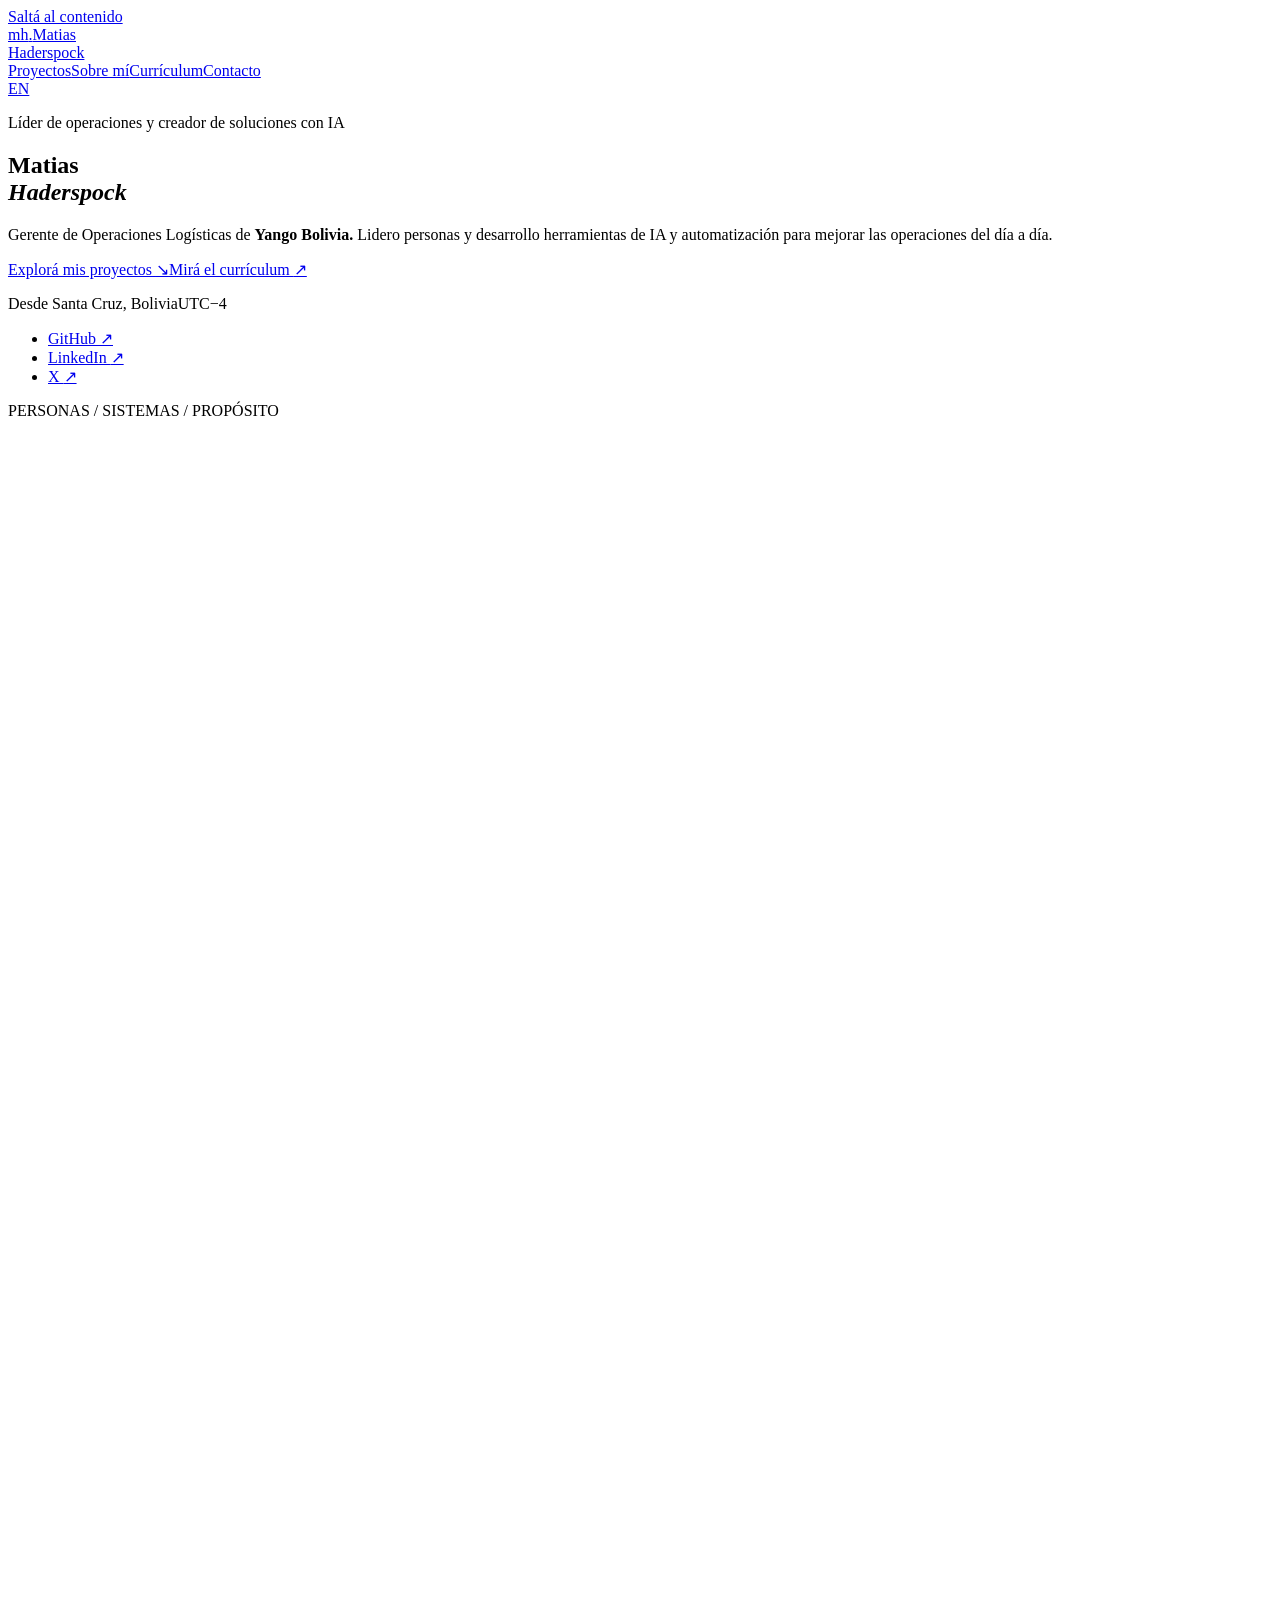
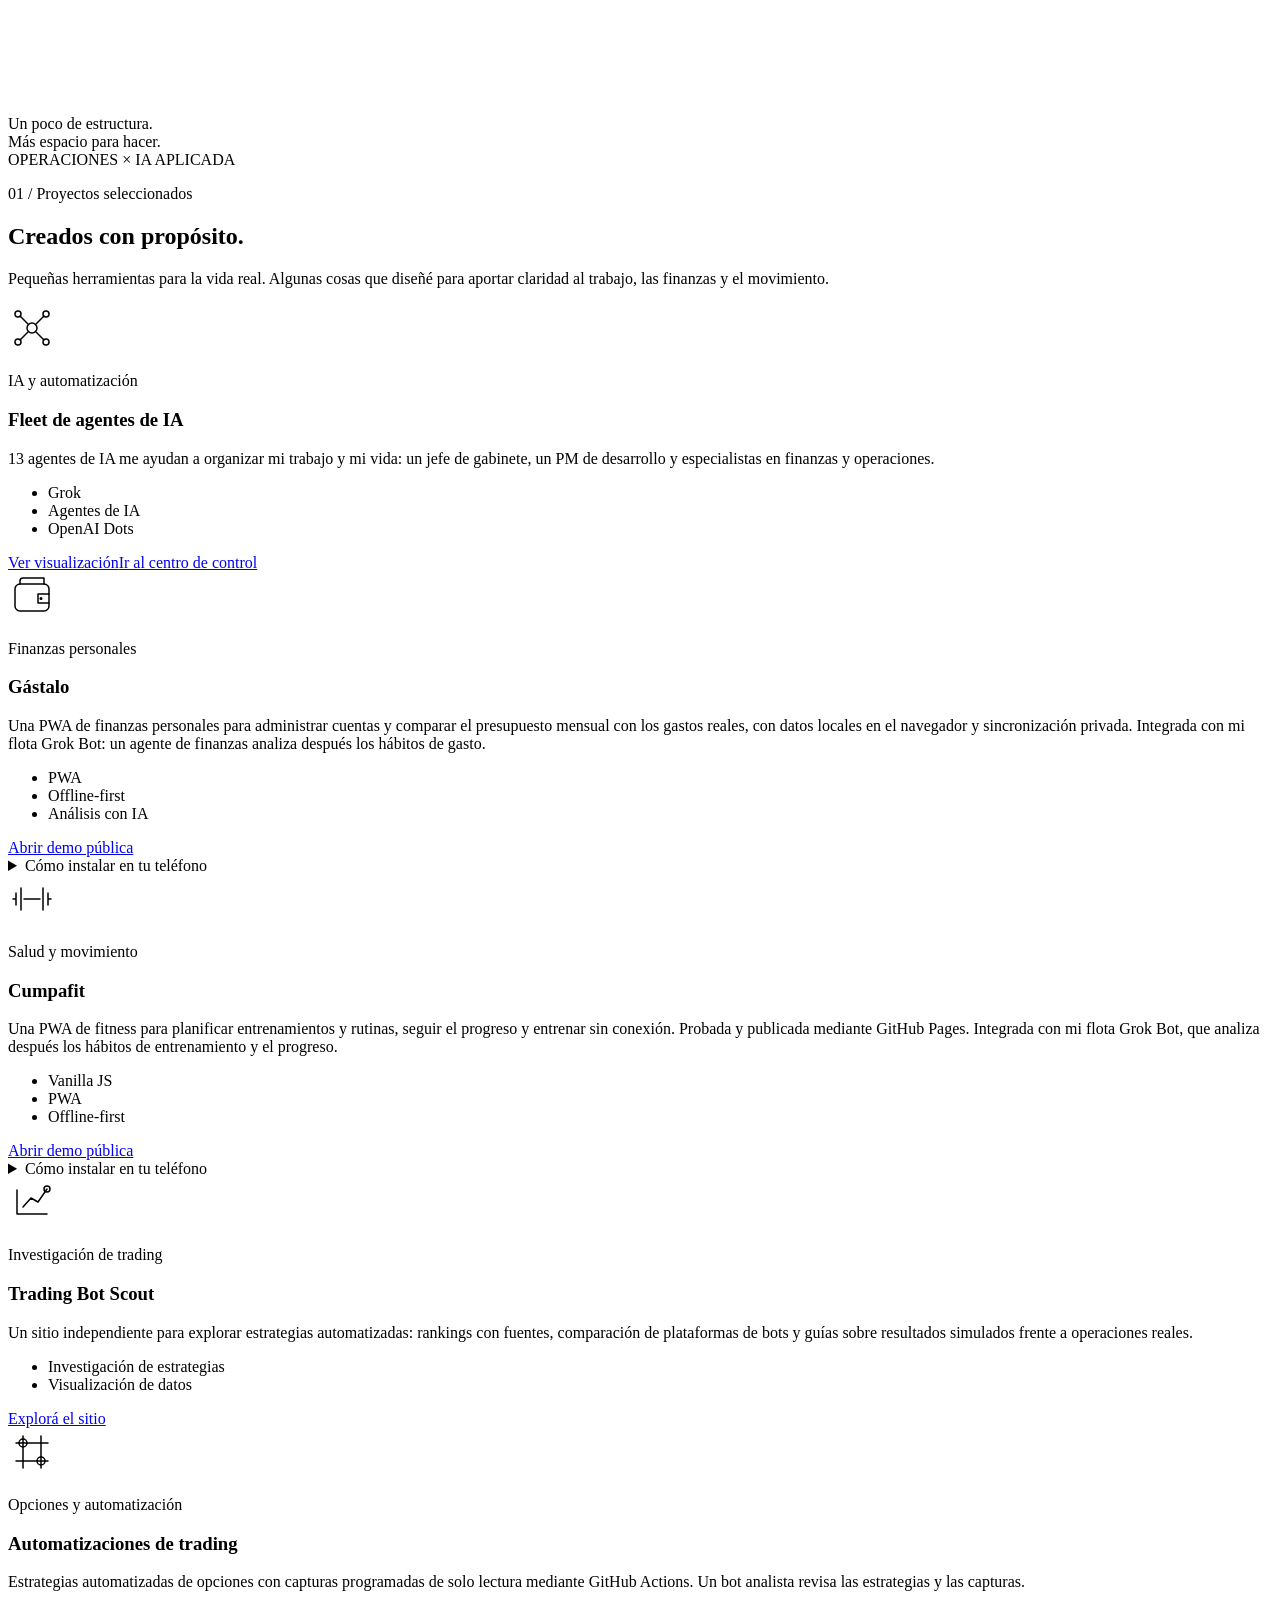
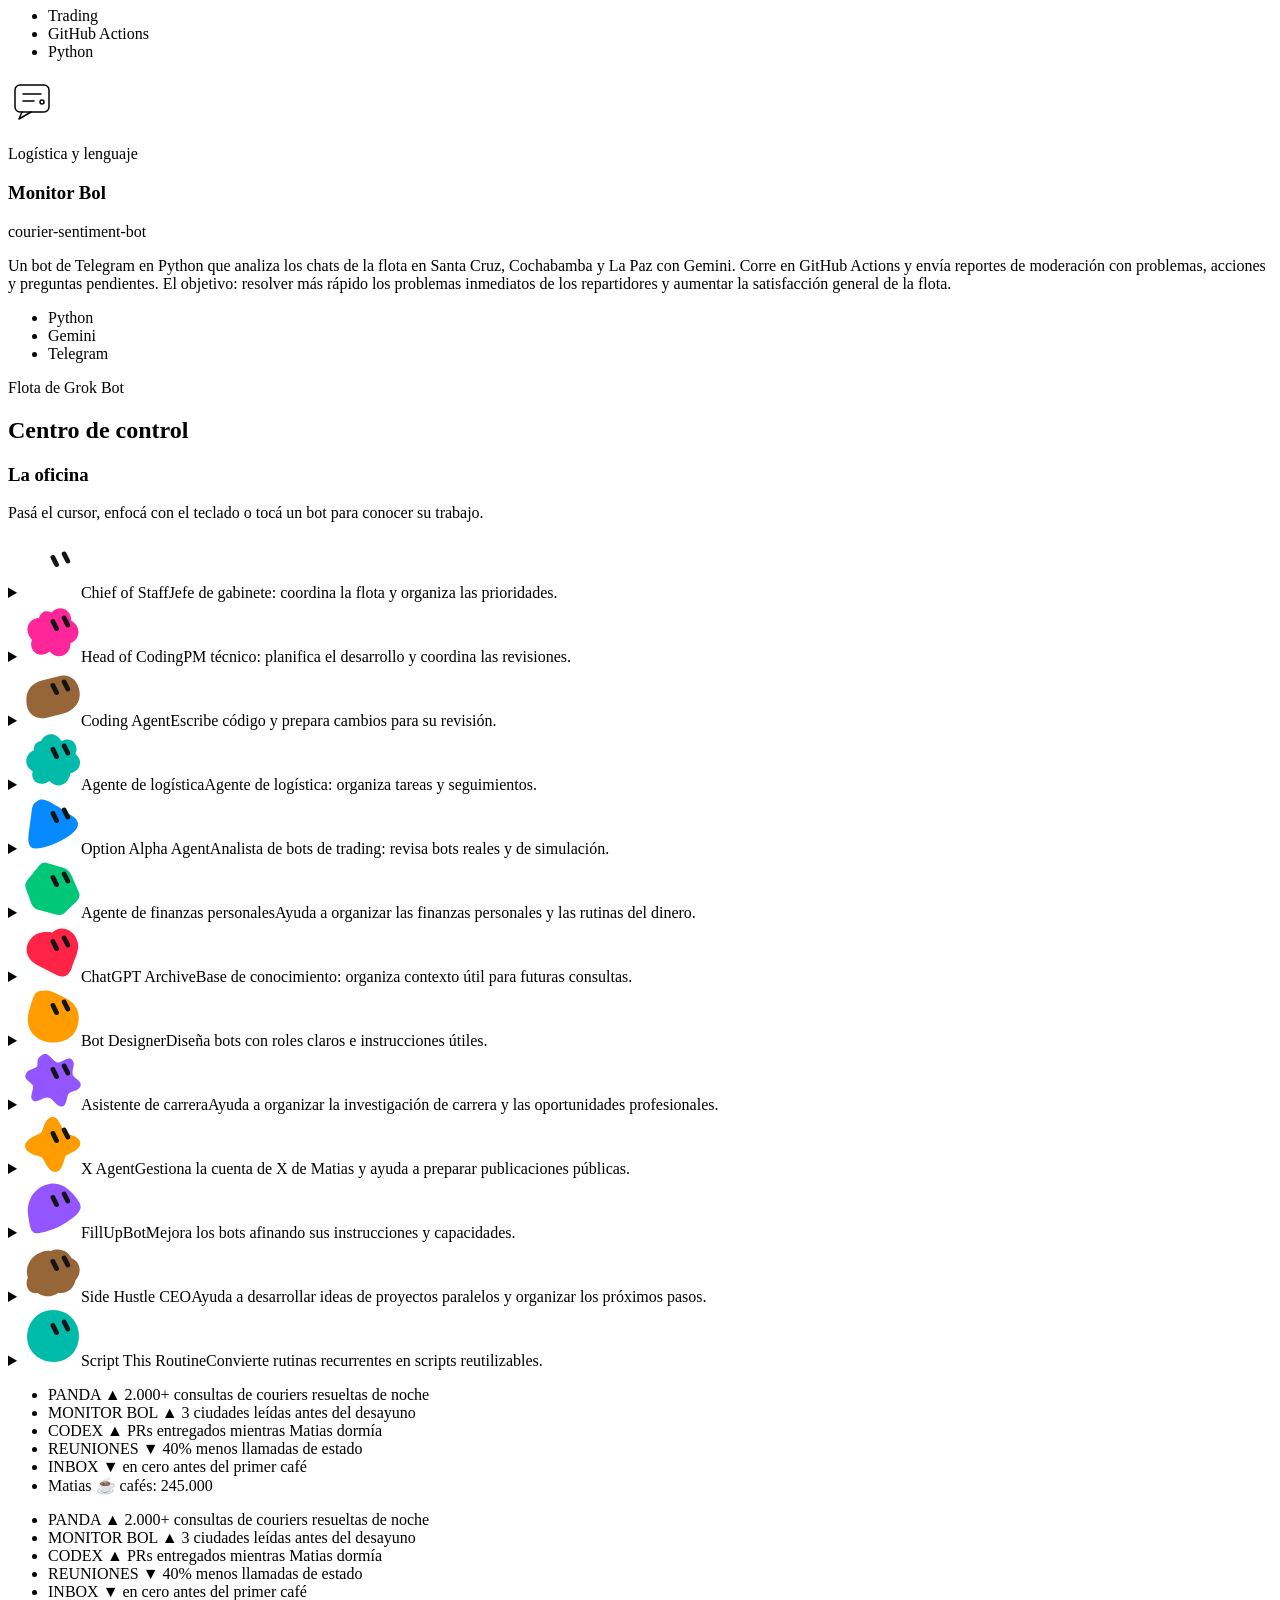
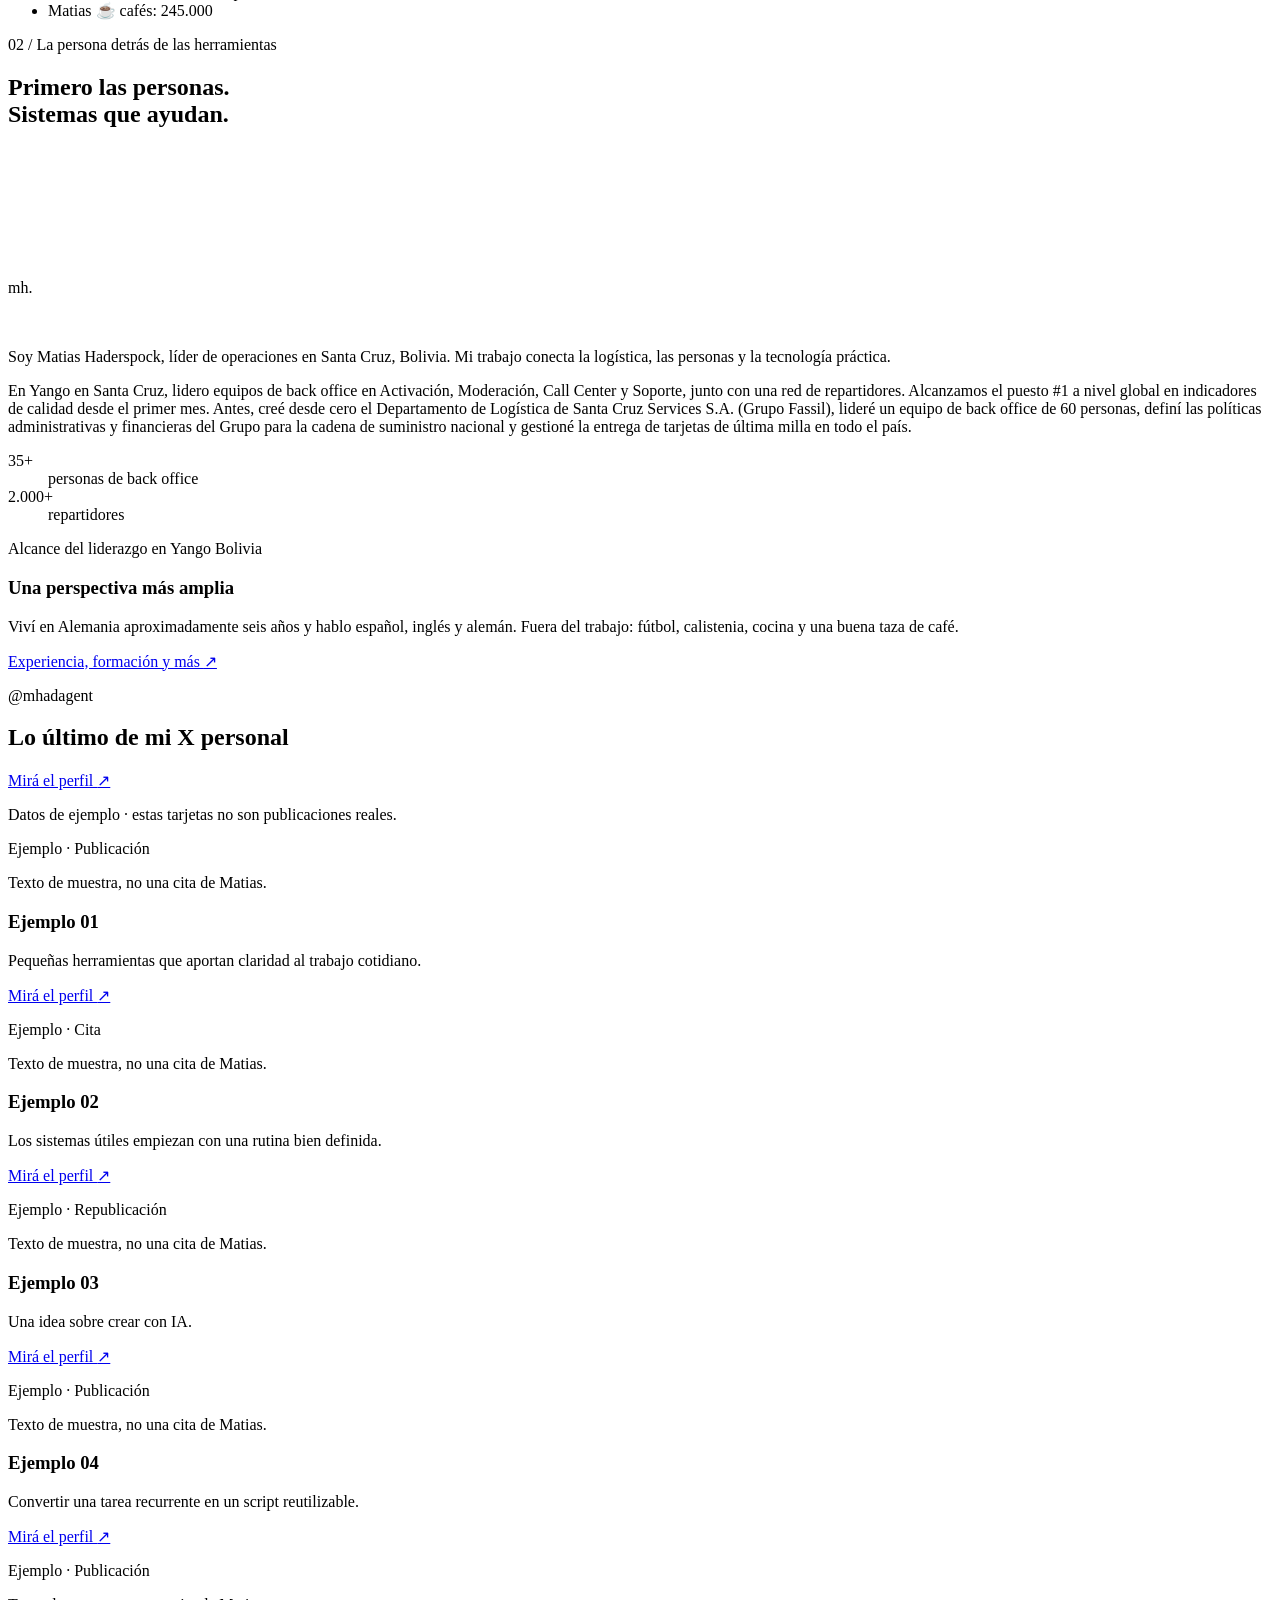
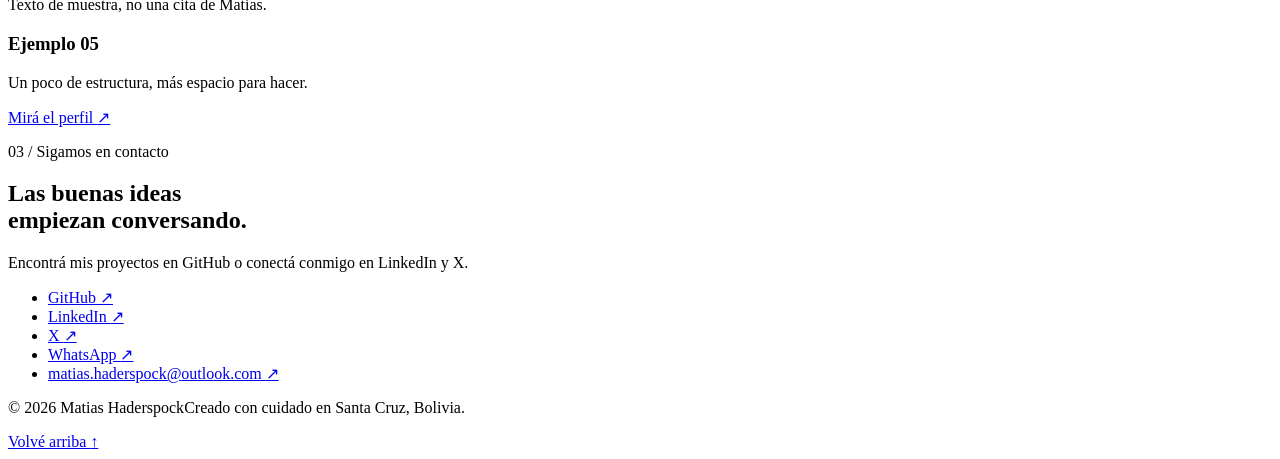
==== commit f1054be7: "Shorten bilingual AI agent fleet titles" ====
--- a/public/es/index.html
+++ b/public/es/index.html
@@ -73,7 +73,7 @@
       <div class="hero-content"><p class="eyebrow"><span class="small-rule"></span>Líder de operaciones y creador de soluciones con IA</p><h1 id="hero-title">Matias<br><em>Haderspock</em></h1><p class="hero-intro">Gerente de Operaciones Logísticas de <strong>Yango Bolivia.</strong> Lidero personas y desarrollo herramientas de IA y automatización para mejorar las operaciones del día a día.</p><div class="hero-actions"><a class="button primary" href="#work">Explorá mis proyectos <span aria-hidden="true">↘</span></a><a class="text-link" href="/es/resume/">Mirá el currículum <span aria-hidden="true">↗</span></a></div><p class="location"><span class="location-dot" aria-hidden="true"></span>Desde Santa Cruz, Bolivia<span class="location-time">UTC−4</span></p><div class="hero-socials"><ul class="social-links"><li><a href="https://github.com/matiashaderspock-ai">GitHub <span aria-hidden="true">↗</span></a></li><li><a href="https://www.linkedin.com/in/matiashaderspock/">LinkedIn <span aria-hidden="true">↗</span></a></li><li><a href="https://x.com/mhadagent">X <span aria-hidden="true">↗</span></a></li></ul></div></div>
       <div class="hero-art" aria-hidden="true"><span class="art-caption">PERSONAS / SISTEMAS / PROPÓSITO</span><div class="ambient-glow"></div><svg class="contour" viewBox="0 0 460 470" fill="none"><g><ellipse cx="230" cy="235" rx="66" ry="105" transform="rotate(-42 230 235)"/><ellipse cx="230" cy="235" rx="76" ry="113" transform="rotate(-39 230 235)"/><ellipse cx="230" cy="235" rx="86" ry="121" transform="rotate(-36 230 235)"/><ellipse cx="230" cy="235" rx="96" ry="129" transform="rotate(-33 230 235)"/><ellipse cx="230" cy="235" rx="106" ry="137" transform="rotate(-30 230 235)"/><ellipse cx="230" cy="235" rx="116" ry="145" transform="rotate(-27 230 235)"/><ellipse cx="230" cy="235" rx="126" ry="153" transform="rotate(-24 230 235)"/><ellipse cx="230" cy="235" rx="136" ry="161" transform="rotate(-21 230 235)"/><ellipse cx="230" cy="235" rx="146" ry="169" transform="rotate(-18 230 235)"/><ellipse cx="230" cy="235" rx="156" ry="177" transform="rotate(-15 230 235)"/><ellipse cx="230" cy="235" rx="166" ry="185" transform="rotate(-12 230 235)"/><ellipse cx="230" cy="235" rx="176" ry="193" transform="rotate(-9 230 235)"/><ellipse cx="230" cy="235" rx="186" ry="201" transform="rotate(-6 230 235)"/><ellipse cx="230" cy="235" rx="196" ry="209" transform="rotate(-3 230 235)"/></g><circle class="orbit-point" cx="346" cy="120" r="5"/></svg><div class="art-note">Un poco de estructura.<br>Más espacio para hacer.</div><span class="art-bottom"><span></span>OPERACIONES × IA APLICADA</span></div>
     </section>
-    <section class="section wrap" id="work" aria-labelledby="work-title"><div class="section-heading reveal"><div><p class="eyebrow">01 / Proyectos seleccionados</p><h2 id="work-title">Creados con propósito.</h2></div><p>Pequeñas herramientas para la vida real. Algunas cosas que diseñé para aportar claridad al trabajo, las finanzas y el movimiento.</p></div><div class="projects-grid"><article class="project-card reveal" id="grok" data-card-image="/media/bot-fleet-card-still.jpg" data-card-video="/media/bot-fleet-night.mp4"><div class="project-top"><div class="project-icon icon-grok"><svg width="48" height="48" viewBox="0 0 48 48" fill="none" stroke="currentColor" stroke-width="1.5" stroke-linecap="round" stroke-linejoin="round" aria-hidden="true"><circle cx="24" cy="24" r="5"/><circle cx="10" cy="10" r="3"/><circle cx="38" cy="10" r="3"/><circle cx="10" cy="38" r="3"/><circle cx="38" cy="38" r="3"/><path d="m12 12 8 8m8 8 8 8m-24 0 8-8m8-8 8-8"/></svg></div></div><p class="eyebrow project-category">IA y automatización</p><h3>Mi fleet de agentes de IA</h3><p class="project-description">13 agentes de IA me ayudan a organizar mi trabajo y mi vida: un jefe de gabinete, un PM de desarrollo y especialistas en finanzas y operaciones.</p><ul class="tags" aria-label="Tecnologías y temas"><li>Grok</li><li>Agentes de IA</li><li>OpenAI Dots</li></ul><div class="project-bottom project-actions"><a class="button" href="/es/fleet-visualization/" target="_blank" rel="noopener" aria-label="Ver visualización — se abre en una pestaña nueva">Ver visualización</a><a class="button" href="#mission-control">Ir al centro de control</a></div></article>
+    <section class="section wrap" id="work" aria-labelledby="work-title"><div class="section-heading reveal"><div><p class="eyebrow">01 / Proyectos seleccionados</p><h2 id="work-title">Creados con propósito.</h2></div><p>Pequeñas herramientas para la vida real. Algunas cosas que diseñé para aportar claridad al trabajo, las finanzas y el movimiento.</p></div><div class="projects-grid"><article class="project-card reveal" id="grok" data-card-image="/media/bot-fleet-card-still.jpg" data-card-video="/media/bot-fleet-night.mp4"><div class="project-top"><div class="project-icon icon-grok"><svg width="48" height="48" viewBox="0 0 48 48" fill="none" stroke="currentColor" stroke-width="1.5" stroke-linecap="round" stroke-linejoin="round" aria-hidden="true"><circle cx="24" cy="24" r="5"/><circle cx="10" cy="10" r="3"/><circle cx="38" cy="10" r="3"/><circle cx="10" cy="38" r="3"/><circle cx="38" cy="38" r="3"/><path d="m12 12 8 8m8 8 8 8m-24 0 8-8m8-8 8-8"/></svg></div></div><p class="eyebrow project-category">IA y automatización</p><h3>Fleet de agentes de IA</h3><p class="project-description">13 agentes de IA me ayudan a organizar mi trabajo y mi vida: un jefe de gabinete, un PM de desarrollo y especialistas en finanzas y operaciones.</p><ul class="tags" aria-label="Tecnologías y temas"><li>Grok</li><li>Agentes de IA</li><li>OpenAI Dots</li></ul><div class="project-bottom project-actions"><a class="button" href="/es/fleet-visualization/" target="_blank" rel="noopener" aria-label="Ver visualización — se abre en una pestaña nueva">Ver visualización</a><a class="button" href="#mission-control">Ir al centro de control</a></div></article>
 <article class="project-card reveal" id="gastalo" data-card-image="/media/gastalo-public-demo.png" data-card-crop="65"><div class="project-top"><div class="project-icon icon-gastalo"><svg width="48" height="48" viewBox="0 0 48 48" fill="none" stroke="currentColor" stroke-width="1.5" stroke-linecap="round" stroke-linejoin="round" aria-hidden="true"><rect x="7" y="12" width="34" height="27" rx="5"/><path d="M12 12V9a3 3 0 0 1 3-3h21v6M41 22H30v9h11"/><circle cx="33" cy="26.5" r=".8"/></svg></div></div><p class="eyebrow project-category">Finanzas personales</p><h3>Gástalo</h3><p class="project-description">Una PWA de finanzas personales para administrar cuentas y comparar el presupuesto mensual con los gastos reales, con datos locales en el navegador y sincronización privada. Integrada con mi flota Grok Bot: un agente de finanzas analiza después los hábitos de gasto.</p><ul class="tags" aria-label="Tecnologías y temas"><li>PWA</li><li>Offline-first</li><li>Análisis con IA</li></ul><div class="project-bottom project-actions project-actions-single"><a class="button" href="https://matiashaderspock-ai.github.io/gastalo/?demo=1&amp;app-version=53">Abrir demo pública</a></div><details class="project-install"><summary>Cómo instalar en tu teléfono</summary><p>Primero abre la app personal en tu teléfono. Luego:</p><ul><li><strong>iPhone · Safari:</strong> Compartir → Agregar a pantalla de inicio → Abrir como app web (si aparece) → Agregar.</li><li><strong>Android · Chrome:</strong> Menú → Instalar y crear acceso directo → Instalar. Sigue los pasos; el texto del menú puede variar.</li></ul><p>Agregarla a inicio no copia los datos de otro dispositivo. Exporta un respaldo JSON antes de cambiar de teléfono o borrar los datos del navegador.</p><div class="project-actions project-actions-single"><a class="button" href="https://matiashaderspock-ai.github.io/gastalo/">Abrir app personal</a></div></details></article>
 <article class="project-card reveal" id="cumpafit" data-card-image="/media/cumpafit-public-demo.png" data-card-crop="70"><div class="project-top"><div class="project-icon icon-cumpafit"><svg width="48" height="48" viewBox="0 0 48 48" fill="none" stroke="currentColor" stroke-width="1.5" stroke-linecap="round" stroke-linejoin="round" aria-hidden="true"><path d="M16 24h16M8 18v12m5-17v22m27-17v12m-5-17v22M8 24H5m35 0h3"/></svg></div></div><p class="eyebrow project-category">Salud y movimiento</p><h3>Cumpafit</h3><p class="project-description">Una PWA de fitness para planificar entrenamientos y rutinas, seguir el progreso y entrenar sin conexión. Probada y publicada mediante GitHub Pages. Integrada con mi flota Grok Bot, que analiza después los hábitos de entrenamiento y el progreso.</p><ul class="tags" aria-label="Tecnologías y temas"><li>Vanilla JS</li><li>PWA</li><li>Offline-first</li></ul><div class="project-bottom project-actions project-actions-single"><a class="button" href="https://matiashaderspock-ai.github.io/cumpafit/?demo=1">Abrir demo pública</a></div><details class="project-install"><summary>Cómo instalar en tu teléfono</summary><p>Primero abre la app personal en tu teléfono. Luego:</p><ul><li><strong>iPhone · Safari:</strong> Compartir → Agregar a pantalla de inicio → Abrir como app web (si aparece) → Agregar.</li><li><strong>Android · Chrome:</strong> Menú → Instalar y crear acceso directo → Instalar. Sigue los pasos; el texto del menú puede variar.</li></ul><p>Agregarla a inicio no copia los datos de otro dispositivo. Exporta un respaldo JSON antes de cambiar de teléfono o borrar los datos del navegador.</p><div class="project-actions project-actions-single"><a class="button" href="https://matiashaderspock-ai.github.io/cumpafit/">Abrir app personal</a></div></details></article>
 <article class="project-card reveal" id="trading-bot-scout" data-card-image="/media/trading-bot-scout.jpg"><div class="project-top"><div class="project-icon"><svg width="48" height="48" viewBox="0 0 48 48" fill="none" stroke="currentColor" stroke-width="1.5" stroke-linecap="round" stroke-linejoin="round" aria-hidden="true"><path d="M9 36V12m0 24h30M15 29l8-9 7 4 9-13"/><circle cx="39" cy="11" r="3"/></svg></div></div><p class="eyebrow project-category">Investigación de trading</p><h3>Trading Bot Scout</h3><p class="project-description">Un sitio independiente para explorar estrategias automatizadas: rankings con fuentes, comparación de plataformas de bots y guías sobre resultados simulados frente a operaciones reales.</p><ul class="tags" aria-label="Tecnologías y temas"><li>Investigación de estrategias</li><li>Visualización de datos</li></ul><div class="project-bottom project-actions project-actions-single"><a class="button" href="https://tradingbotscout.com">Explorá el sitio</a></div></article>
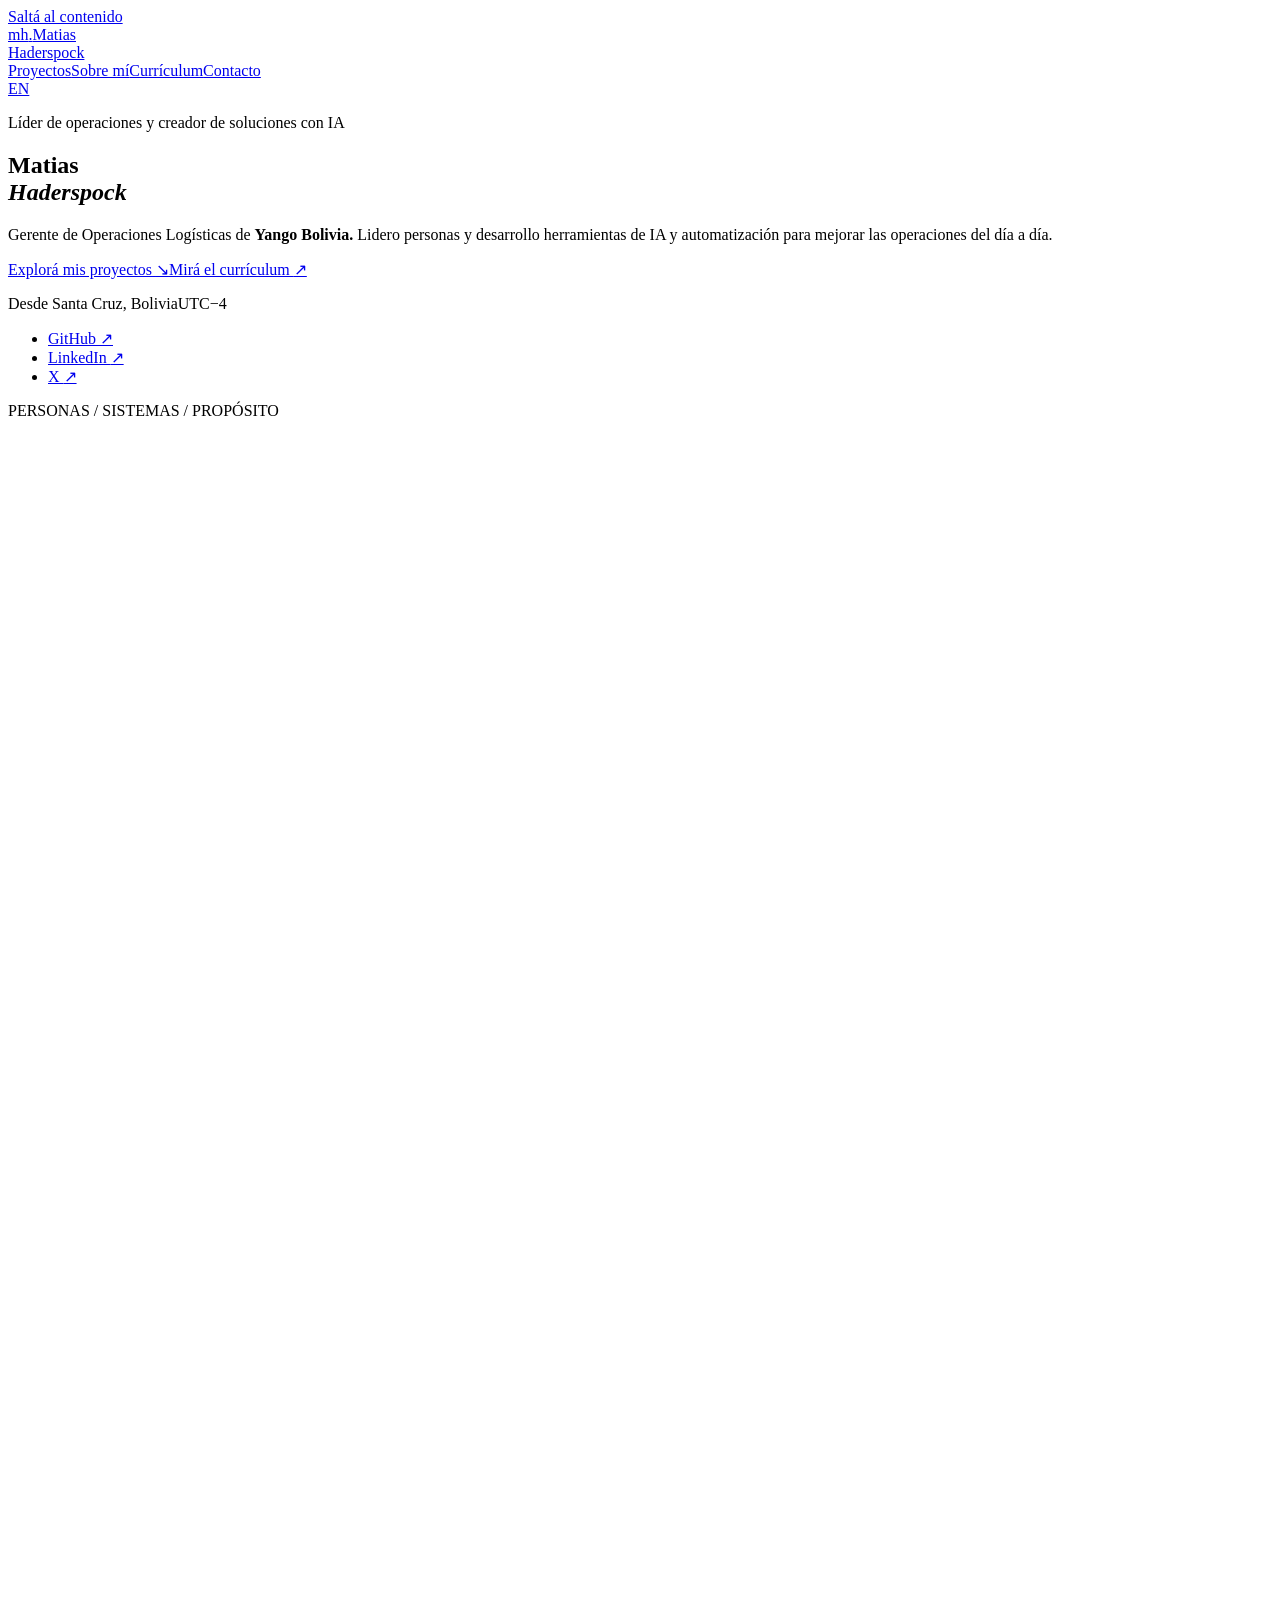
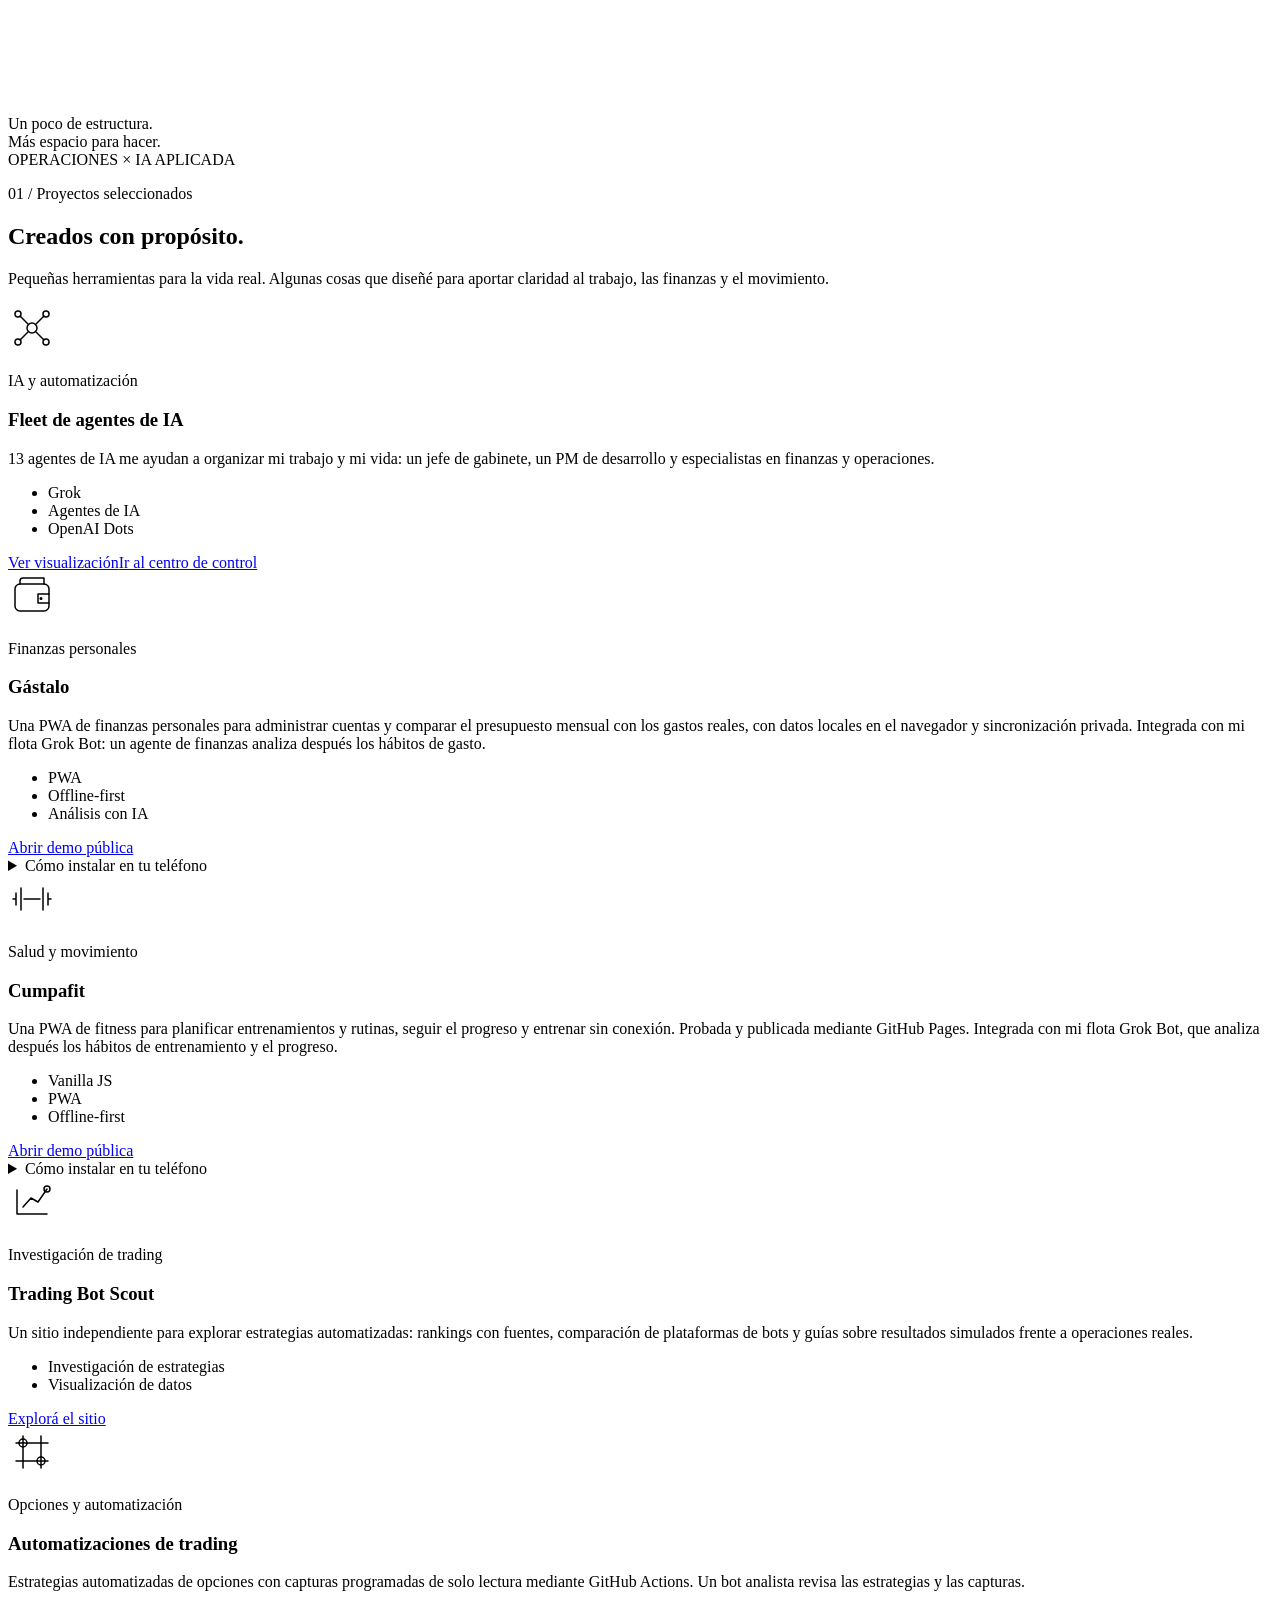
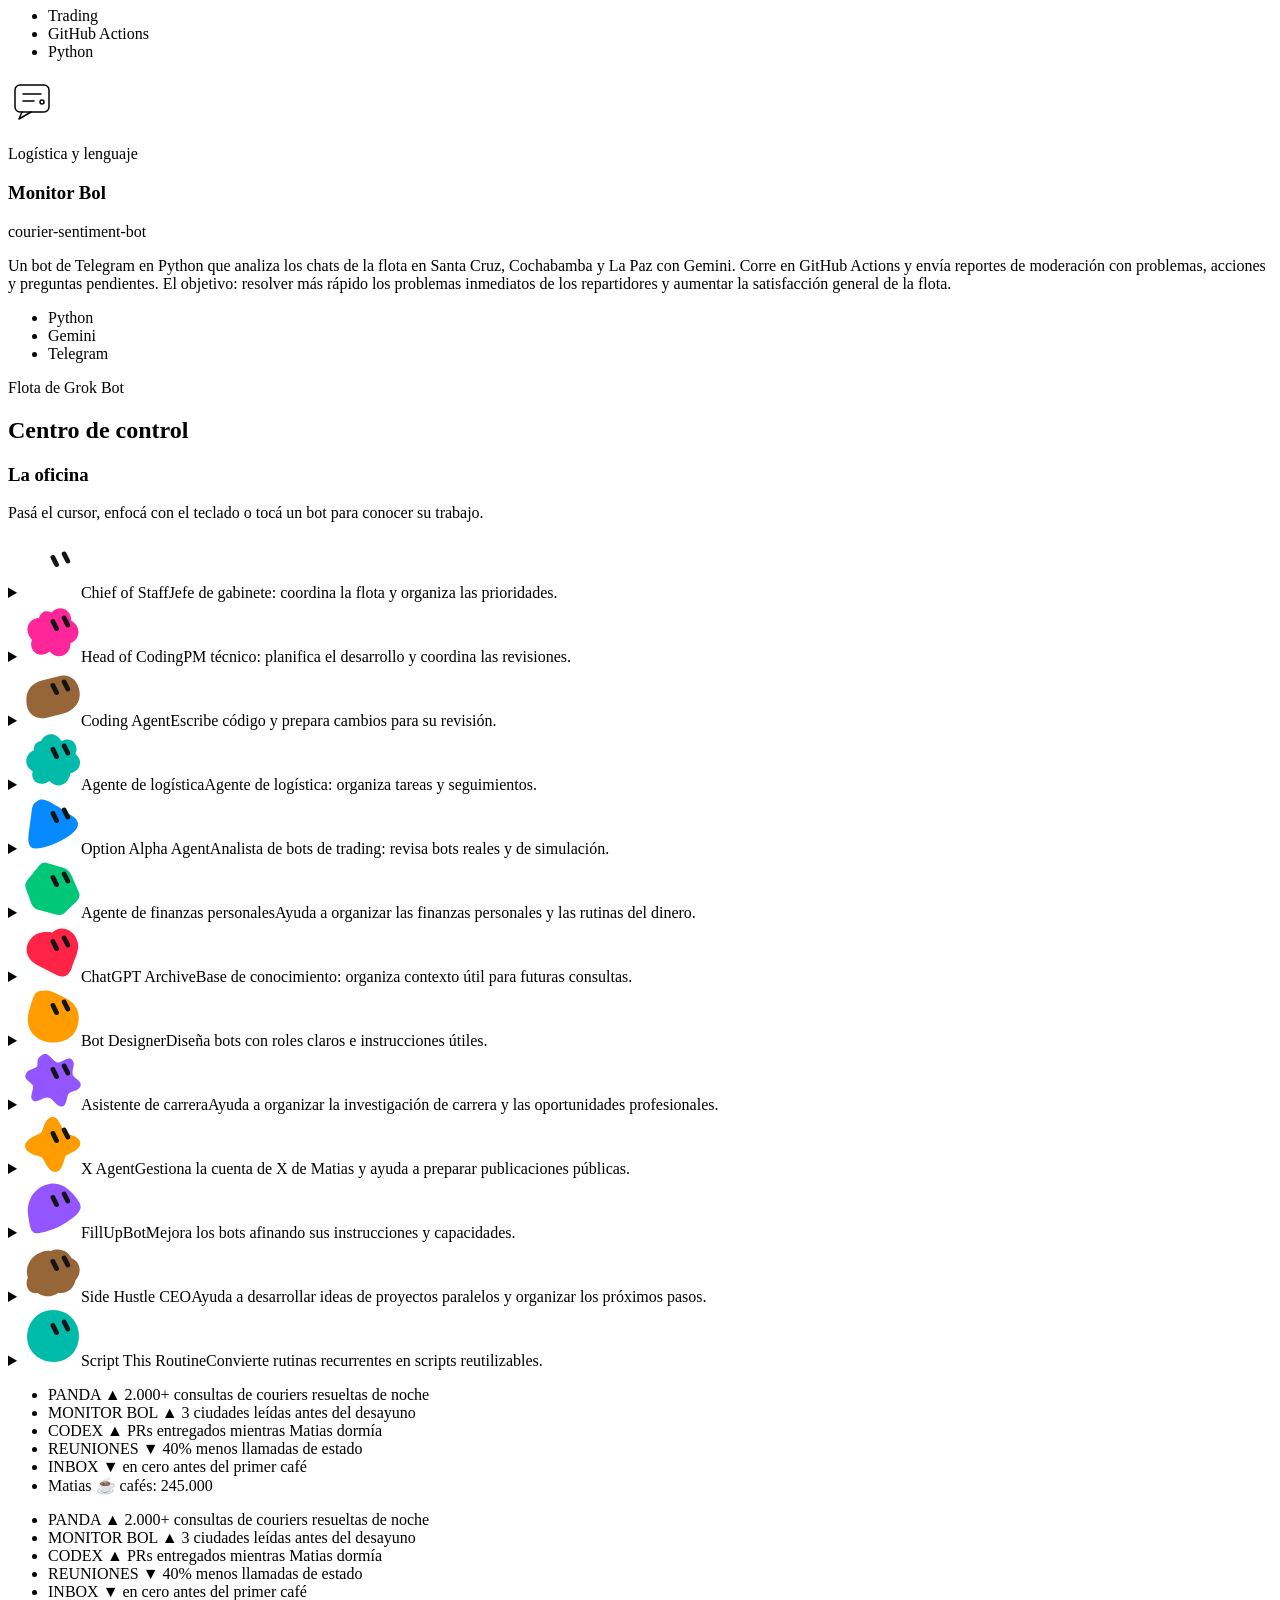
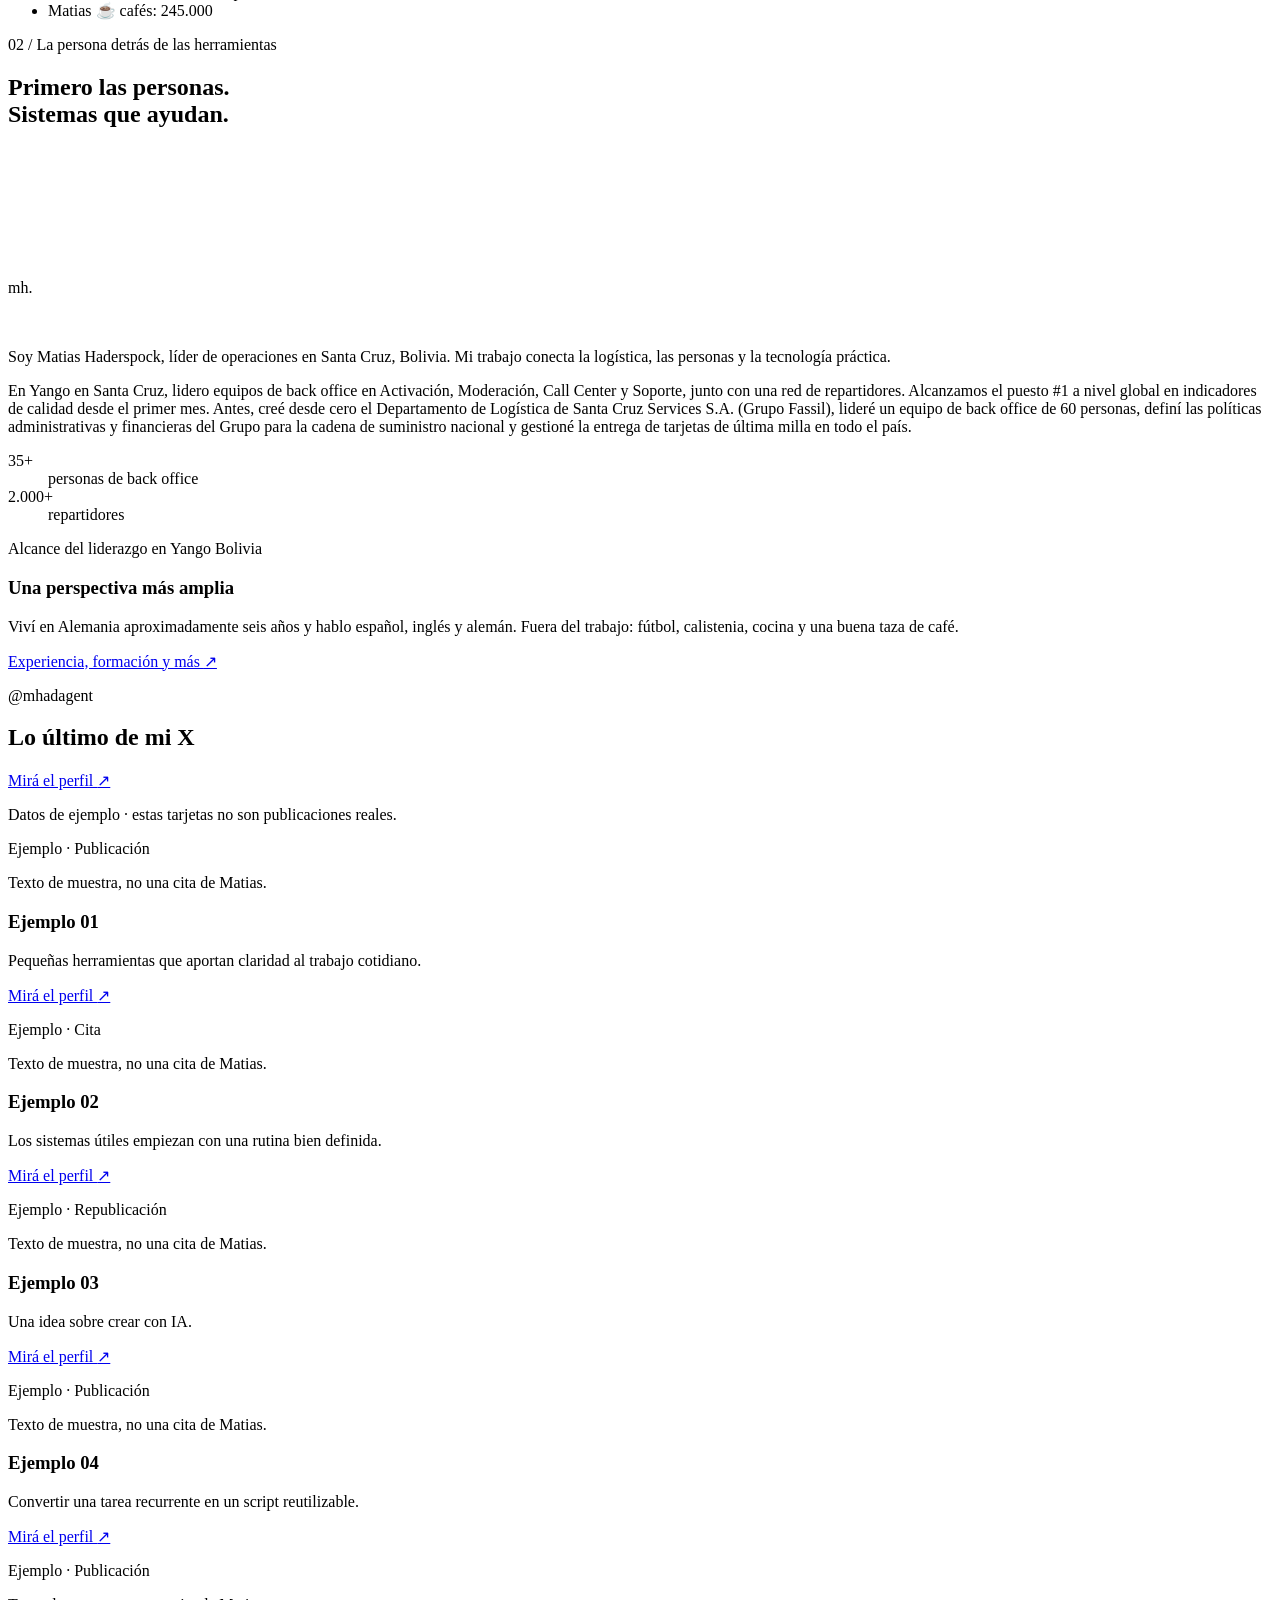
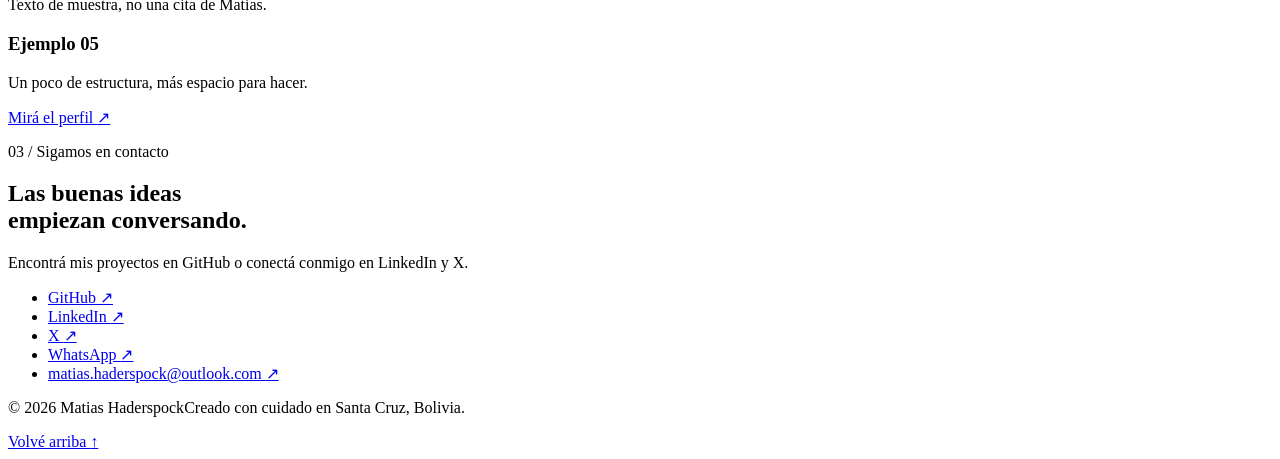
==== commit d1b6c1d7: "Shorten bilingual latest X headings" ====
--- a/public/es/index.html
+++ b/public/es/index.html
@@ -89,7 +89,7 @@
       </div>
     </section>
     <section class="about-section section" id="about" aria-labelledby="about-title"><div class="wrap about-grid"><div class="reveal"><p class="eyebrow">02 / La persona detrás de las herramientas</p><h2 id="about-title">Primero las personas.<br>Sistemas que ayudan.</h2><svg class="about-monogram" width="250" height="180" viewBox="0 0 250 180" aria-hidden="true"><text x="0" y="145" fill="currentColor">mh.</text></svg></div><div class="about-copy reveal"><p class="lead">Soy Matias Haderspock, líder de operaciones en Santa Cruz, Bolivia. Mi trabajo conecta la logística, las personas y la tecnología práctica.</p><p>En Yango en Santa Cruz, lidero equipos de back office en Activación, Moderación, Call Center y Soporte, junto con una red de repartidores. Alcanzamos el puesto #1 a nivel global en indicadores de calidad desde el primer mes. Antes, creé desde cero el Departamento de Logística de Santa Cruz Services S.A. (Grupo Fassil), lideré un equipo de back office de 60 personas, definí las políticas administrativas y financieras del Grupo para la cadena de suministro nacional y gestioné la entrega de tarjetas de última milla en todo el país.</p><dl class="stats"><div><dt>35+</dt><dd>personas de back office</dd></div><div><dt>2.000+</dt><dd>repartidores</dd></div></dl><p class="stats-note">Alcance del liderazgo en Yango Bolivia</p><h3>Una perspectiva más amplia</h3><p>Viví en Alemania aproximadamente seis años y hablo español, inglés y alemán. Fuera del trabajo: fútbol, calistenia, cocina y una buena taza de café.</p><a class="text-link" href="/es/resume/">Experiencia, formación y más <span aria-hidden="true">↗</span></a></div></div></section>
-    <section class="section wrap latest-x" id="latest-x" aria-labelledby="x-title"><div class="section-heading"><div><p class="eyebrow">@mhadagent</p><h2 id="x-title">Lo último de mi X personal</h2></div><a class="text-link" href="https://x.com/mhadagent">Mirá el perfil <span aria-hidden="true">↗</span></a></div><p class="x-status" id="x-status" role="status">Datos de ejemplo · estas tarjetas no son publicaciones reales.</p><div class="x-strip" id="x-cards"><article class="x-card"><p class="x-kind">Ejemplo · Publicación</p><span class="x-sample-note">Texto de muestra, no una cita de Matias.</span><h3>Ejemplo 01</h3><p class="x-text">Pequeñas herramientas que aportan claridad al trabajo cotidiano.</p><a class="text-link" href="https://x.com/mhadagent">Mirá el perfil <span aria-hidden="true">↗</span></a></article><article class="x-card"><p class="x-kind">Ejemplo · Cita</p><span class="x-sample-note">Texto de muestra, no una cita de Matias.</span><h3>Ejemplo 02</h3><p class="x-text">Los sistemas útiles empiezan con una rutina bien definida.</p><a class="text-link" href="https://x.com/mhadagent">Mirá el perfil <span aria-hidden="true">↗</span></a></article><article class="x-card"><p class="x-kind">Ejemplo · Republicación</p><span class="x-sample-note">Texto de muestra, no una cita de Matias.</span><h3>Ejemplo 03</h3><p class="x-text">Una idea sobre crear con IA.</p><a class="text-link" href="https://x.com/mhadagent">Mirá el perfil <span aria-hidden="true">↗</span></a></article><article class="x-card"><p class="x-kind">Ejemplo · Publicación</p><span class="x-sample-note">Texto de muestra, no una cita de Matias.</span><h3>Ejemplo 04</h3><p class="x-text">Convertir una tarea recurrente en un script reutilizable.</p><a class="text-link" href="https://x.com/mhadagent">Mirá el perfil <span aria-hidden="true">↗</span></a></article><article class="x-card"><p class="x-kind">Ejemplo · Publicación</p><span class="x-sample-note">Texto de muestra, no una cita de Matias.</span><h3>Ejemplo 05</h3><p class="x-text">Un poco de estructura, más espacio para hacer.</p><a class="text-link" href="https://x.com/mhadagent">Mirá el perfil <span aria-hidden="true">↗</span></a></article></div></section>
+    <section class="section wrap latest-x" id="latest-x" aria-labelledby="x-title"><div class="section-heading"><div><p class="eyebrow">@mhadagent</p><h2 id="x-title">Lo último de mi X</h2></div><a class="text-link" href="https://x.com/mhadagent">Mirá el perfil <span aria-hidden="true">↗</span></a></div><p class="x-status" id="x-status" role="status">Datos de ejemplo · estas tarjetas no son publicaciones reales.</p><div class="x-strip" id="x-cards"><article class="x-card"><p class="x-kind">Ejemplo · Publicación</p><span class="x-sample-note">Texto de muestra, no una cita de Matias.</span><h3>Ejemplo 01</h3><p class="x-text">Pequeñas herramientas que aportan claridad al trabajo cotidiano.</p><a class="text-link" href="https://x.com/mhadagent">Mirá el perfil <span aria-hidden="true">↗</span></a></article><article class="x-card"><p class="x-kind">Ejemplo · Cita</p><span class="x-sample-note">Texto de muestra, no una cita de Matias.</span><h3>Ejemplo 02</h3><p class="x-text">Los sistemas útiles empiezan con una rutina bien definida.</p><a class="text-link" href="https://x.com/mhadagent">Mirá el perfil <span aria-hidden="true">↗</span></a></article><article class="x-card"><p class="x-kind">Ejemplo · Republicación</p><span class="x-sample-note">Texto de muestra, no una cita de Matias.</span><h3>Ejemplo 03</h3><p class="x-text">Una idea sobre crear con IA.</p><a class="text-link" href="https://x.com/mhadagent">Mirá el perfil <span aria-hidden="true">↗</span></a></article><article class="x-card"><p class="x-kind">Ejemplo · Publicación</p><span class="x-sample-note">Texto de muestra, no una cita de Matias.</span><h3>Ejemplo 04</h3><p class="x-text">Convertir una tarea recurrente en un script reutilizable.</p><a class="text-link" href="https://x.com/mhadagent">Mirá el perfil <span aria-hidden="true">↗</span></a></article><article class="x-card"><p class="x-kind">Ejemplo · Publicación</p><span class="x-sample-note">Texto de muestra, no una cita de Matias.</span><h3>Ejemplo 05</h3><p class="x-text">Un poco de estructura, más espacio para hacer.</p><a class="text-link" href="https://x.com/mhadagent">Mirá el perfil <span aria-hidden="true">↗</span></a></article></div></section>
     <section class="contact-section wrap section reveal" id="contact" aria-labelledby="contact-title"><p class="eyebrow">03 / Sigamos en contacto</p><h2 id="contact-title">Las buenas ideas<br>empiezan conversando.</h2><p class="contact-copy">Encontrá mis proyectos en GitHub o conectá conmigo en LinkedIn y X.</p><ul class="social-links"><li><a href="https://github.com/matiashaderspock-ai">GitHub <span aria-hidden="true">↗</span></a></li><li><a href="https://www.linkedin.com/in/matiashaderspock/">LinkedIn <span aria-hidden="true">↗</span></a></li><li><a href="https://x.com/mhadagent">X <span aria-hidden="true">↗</span></a></li><li><a href="https://wa.me/59175349410" target="_blank" rel="noopener">WhatsApp <span aria-hidden="true">↗</span></a></li><li><a href="mailto:matias.haderspock@outlook.com">matias.haderspock@<wbr>outlook.com <span aria-hidden="true">↗</span></a></li></ul></section>
   </main>
   <footer class="site-footer wrap"><p>© 2026 Matias Haderspock<span>Creado con cuidado en Santa Cruz, Bolivia.</span></p><a href="#top">Volvé arriba <span aria-hidden="true">↑</span></a></footer>
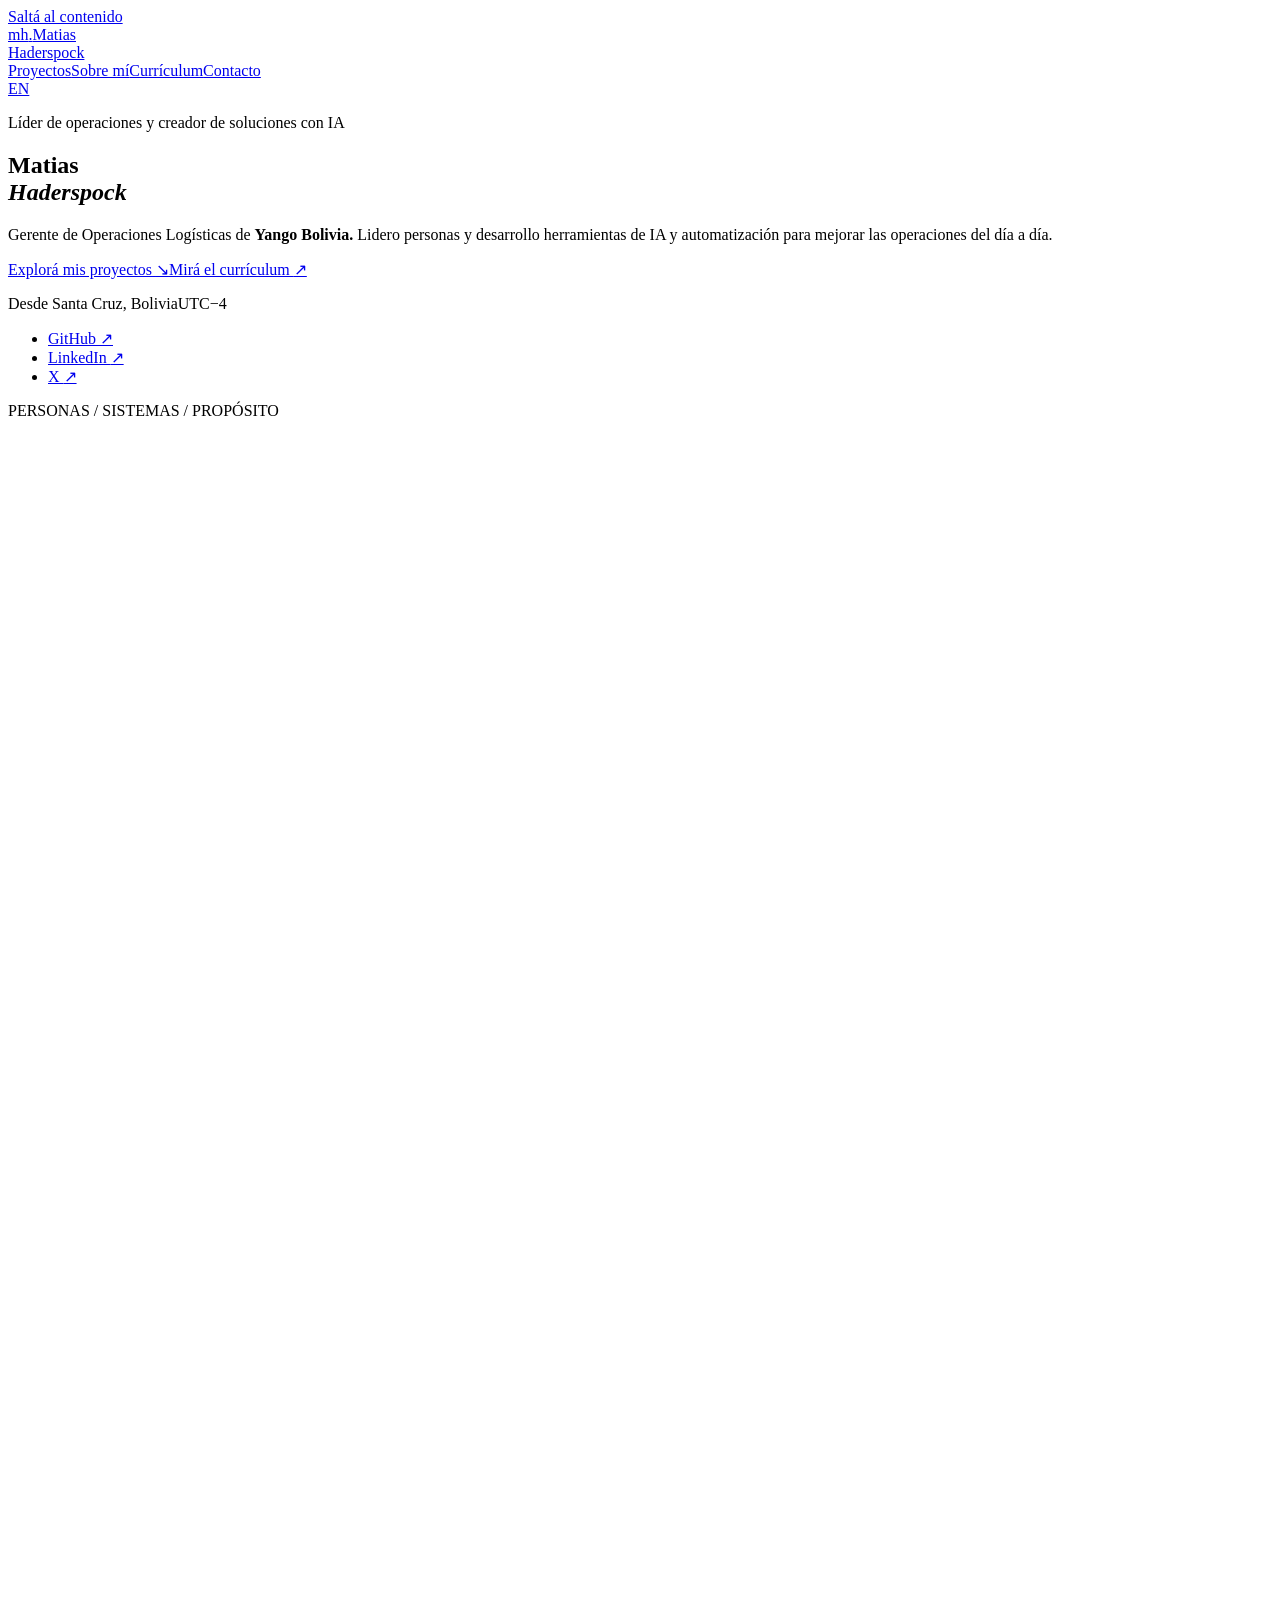
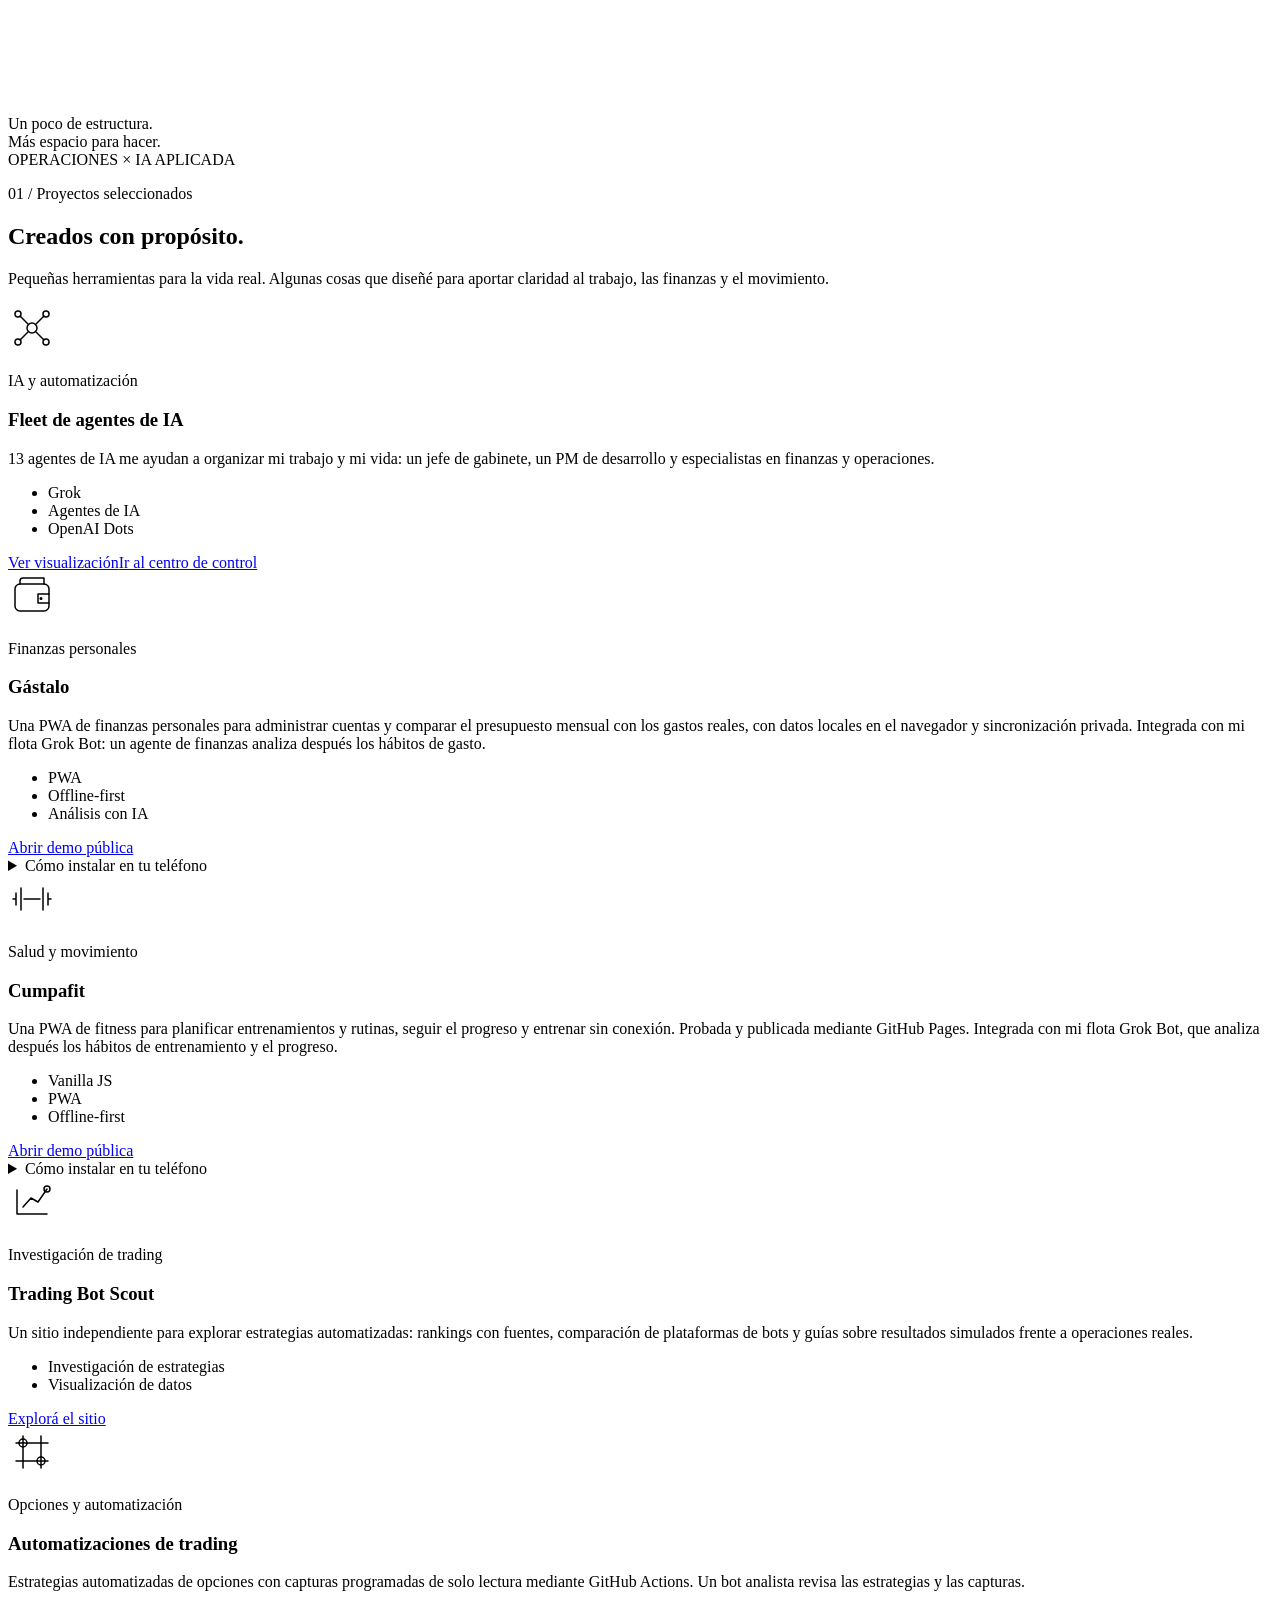
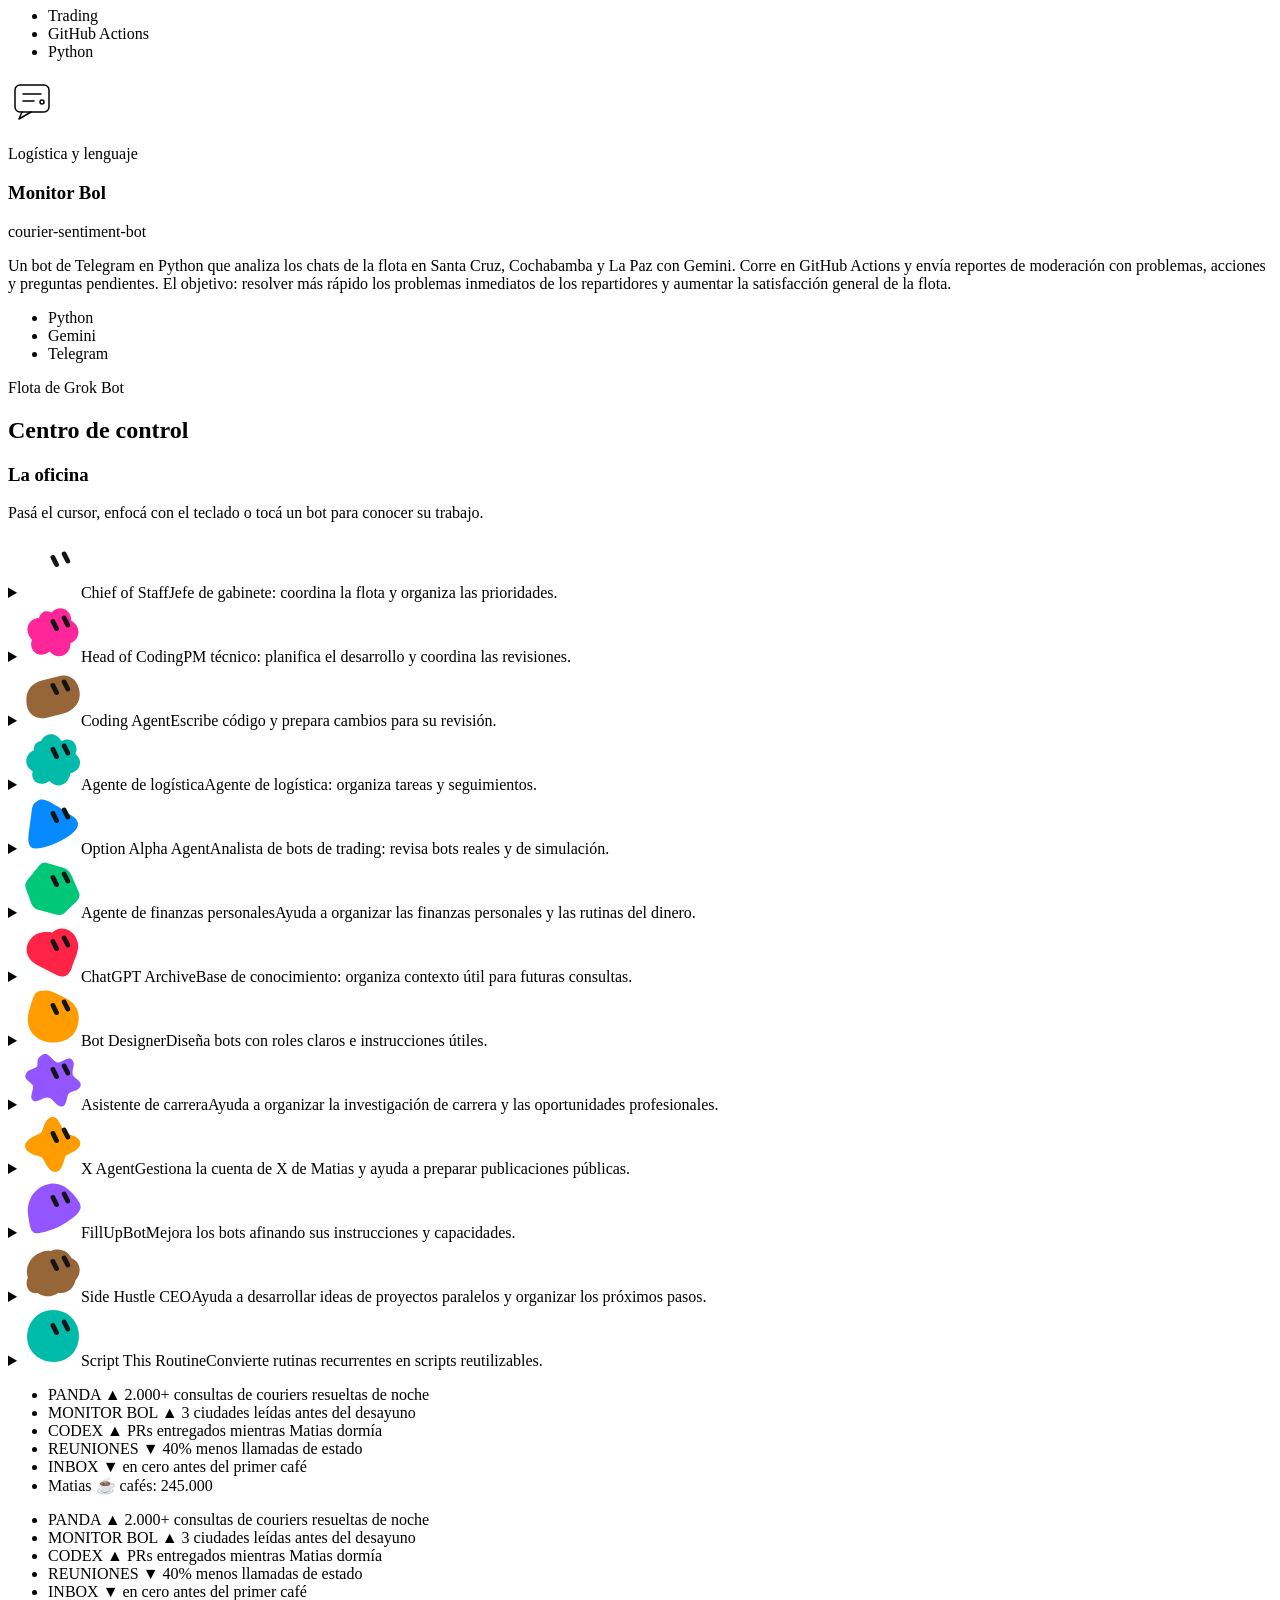
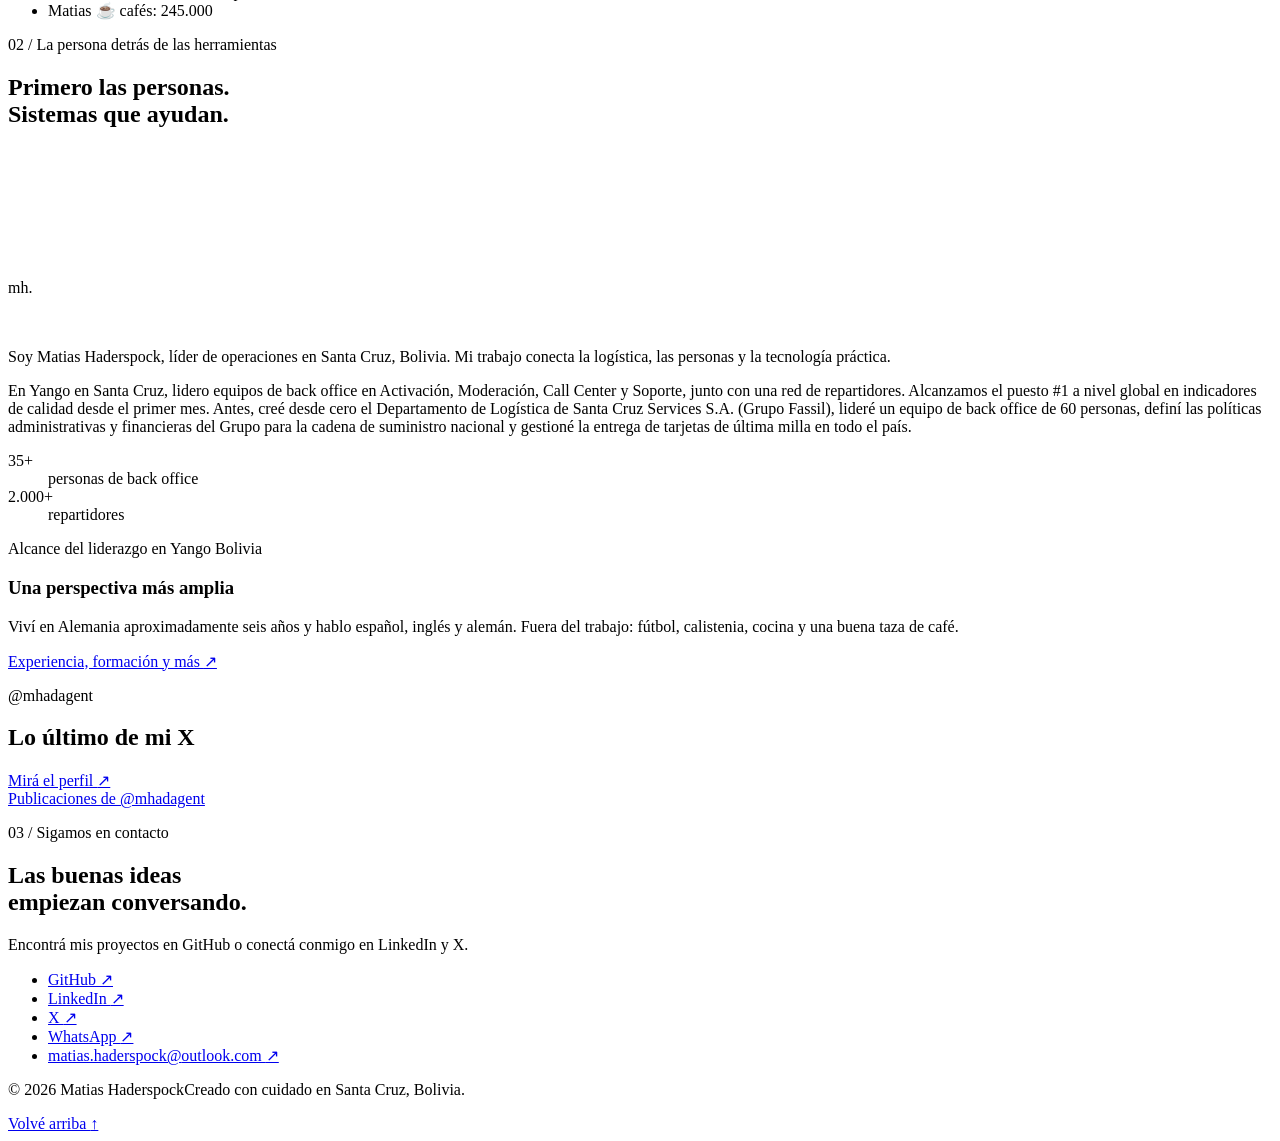
==== commit f13182b5: "fix(home): replace X cards with the official timeline X API credits ran out, and refresh run 4557946" ====
--- a/public/es/index.html
+++ b/public/es/index.html
@@ -24,6 +24,7 @@
   <meta property="og:image:width" content="1200">
   <meta property="og:image:height" content="630">
   <meta property="og:image:alt" content="Matias Haderspock — Operaciones e IA aplicada">
+  <meta name="twitter:widgets:csp" content="on">
   <meta name="twitter:card" content="summary_large_image">
   <meta name="twitter:title" content="Matias Haderspock — Operaciones e IA aplicada">
   <meta name="twitter:description" content="Matias Haderspock, Gerente de Operaciones Logísticas de Yango Bolivia. Personas, logística y herramientas de IA y automatización con propósito. Lidera a 35+ personas de back office y 2.000+ repartidores en Yango Bolivia.">
@@ -40,7 +41,7 @@
   <link rel="stylesheet" href="/assets/fleet-video.css">
   <script src="/assets/app.js" defer></script>
   <link rel="stylesheet" href="/assets/x-latest.css">
-  <script src="/assets/x-latest.js" defer></script>
+  <script src="/assets/x-timeline.js" defer></script>
   <script type="application/ld+json">
 {
   "@context": "https://schema.org",
@@ -56,7 +57,7 @@
   }
 }
   </script>
-  <link rel="stylesheet" href="/assets/projects.css?v=bd9790583b4d">
+  <link rel="stylesheet" href="/assets/projects.css?v=28824edf8840">
   <script src="/assets/projects.js?v=0ec7f5f651cf" defer></script>
 </head>
 <body class="page-home" id="top">
@@ -89,7 +90,12 @@
       </div>
     </section>
     <section class="about-section section" id="about" aria-labelledby="about-title"><div class="wrap about-grid"><div class="reveal"><p class="eyebrow">02 / La persona detrás de las herramientas</p><h2 id="about-title">Primero las personas.<br>Sistemas que ayudan.</h2><svg class="about-monogram" width="250" height="180" viewBox="0 0 250 180" aria-hidden="true"><text x="0" y="145" fill="currentColor">mh.</text></svg></div><div class="about-copy reveal"><p class="lead">Soy Matias Haderspock, líder de operaciones en Santa Cruz, Bolivia. Mi trabajo conecta la logística, las personas y la tecnología práctica.</p><p>En Yango en Santa Cruz, lidero equipos de back office en Activación, Moderación, Call Center y Soporte, junto con una red de repartidores. Alcanzamos el puesto #1 a nivel global en indicadores de calidad desde el primer mes. Antes, creé desde cero el Departamento de Logística de Santa Cruz Services S.A. (Grupo Fassil), lideré un equipo de back office de 60 personas, definí las políticas administrativas y financieras del Grupo para la cadena de suministro nacional y gestioné la entrega de tarjetas de última milla en todo el país.</p><dl class="stats"><div><dt>35+</dt><dd>personas de back office</dd></div><div><dt>2.000+</dt><dd>repartidores</dd></div></dl><p class="stats-note">Alcance del liderazgo en Yango Bolivia</p><h3>Una perspectiva más amplia</h3><p>Viví en Alemania aproximadamente seis años y hablo español, inglés y alemán. Fuera del trabajo: fútbol, calistenia, cocina y una buena taza de café.</p><a class="text-link" href="/es/resume/">Experiencia, formación y más <span aria-hidden="true">↗</span></a></div></div></section>
-    <section class="section wrap latest-x" id="latest-x" aria-labelledby="x-title"><div class="section-heading"><div><p class="eyebrow">@mhadagent</p><h2 id="x-title">Lo último de mi X</h2></div><a class="text-link" href="https://x.com/mhadagent">Mirá el perfil <span aria-hidden="true">↗</span></a></div><p class="x-status" id="x-status" role="status">Datos de ejemplo · estas tarjetas no son publicaciones reales.</p><div class="x-strip" id="x-cards"><article class="x-card"><p class="x-kind">Ejemplo · Publicación</p><span class="x-sample-note">Texto de muestra, no una cita de Matias.</span><h3>Ejemplo 01</h3><p class="x-text">Pequeñas herramientas que aportan claridad al trabajo cotidiano.</p><a class="text-link" href="https://x.com/mhadagent">Mirá el perfil <span aria-hidden="true">↗</span></a></article><article class="x-card"><p class="x-kind">Ejemplo · Cita</p><span class="x-sample-note">Texto de muestra, no una cita de Matias.</span><h3>Ejemplo 02</h3><p class="x-text">Los sistemas útiles empiezan con una rutina bien definida.</p><a class="text-link" href="https://x.com/mhadagent">Mirá el perfil <span aria-hidden="true">↗</span></a></article><article class="x-card"><p class="x-kind">Ejemplo · Republicación</p><span class="x-sample-note">Texto de muestra, no una cita de Matias.</span><h3>Ejemplo 03</h3><p class="x-text">Una idea sobre crear con IA.</p><a class="text-link" href="https://x.com/mhadagent">Mirá el perfil <span aria-hidden="true">↗</span></a></article><article class="x-card"><p class="x-kind">Ejemplo · Publicación</p><span class="x-sample-note">Texto de muestra, no una cita de Matias.</span><h3>Ejemplo 04</h3><p class="x-text">Convertir una tarea recurrente en un script reutilizable.</p><a class="text-link" href="https://x.com/mhadagent">Mirá el perfil <span aria-hidden="true">↗</span></a></article><article class="x-card"><p class="x-kind">Ejemplo · Publicación</p><span class="x-sample-note">Texto de muestra, no una cita de Matias.</span><h3>Ejemplo 05</h3><p class="x-text">Un poco de estructura, más espacio para hacer.</p><a class="text-link" href="https://x.com/mhadagent">Mirá el perfil <span aria-hidden="true">↗</span></a></article></div></section>
+    <section class="section wrap latest-x" id="latest-x" aria-labelledby="x-title">
+      <div class="section-heading"><div><p class="eyebrow">@mhadagent</p><h2 id="x-title">Lo último de mi X</h2></div><a class="text-link" href="https://x.com/mhadagent">Mirá el perfil <span aria-hidden="true">↗</span></a></div>
+      <div class="x-timeline">
+        <a class="twitter-timeline" data-theme="dark" data-dnt="true" data-height="600" data-lang="es" href="https://twitter.com/mhadagent">Publicaciones de @mhadagent</a>
+      </div>
+    </section>
     <section class="contact-section wrap section reveal" id="contact" aria-labelledby="contact-title"><p class="eyebrow">03 / Sigamos en contacto</p><h2 id="contact-title">Las buenas ideas<br>empiezan conversando.</h2><p class="contact-copy">Encontrá mis proyectos en GitHub o conectá conmigo en LinkedIn y X.</p><ul class="social-links"><li><a href="https://github.com/matiashaderspock-ai">GitHub <span aria-hidden="true">↗</span></a></li><li><a href="https://www.linkedin.com/in/matiashaderspock/">LinkedIn <span aria-hidden="true">↗</span></a></li><li><a href="https://x.com/mhadagent">X <span aria-hidden="true">↗</span></a></li><li><a href="https://wa.me/59175349410" target="_blank" rel="noopener">WhatsApp <span aria-hidden="true">↗</span></a></li><li><a href="mailto:matias.haderspock@outlook.com">matias.haderspock@<wbr>outlook.com <span aria-hidden="true">↗</span></a></li></ul></section>
   </main>
   <footer class="site-footer wrap"><p>© 2026 Matias Haderspock<span>Creado con cuidado en Santa Cruz, Bolivia.</span></p><a href="#top">Volvé arriba <span aria-hidden="true">↑</span></a></footer>
